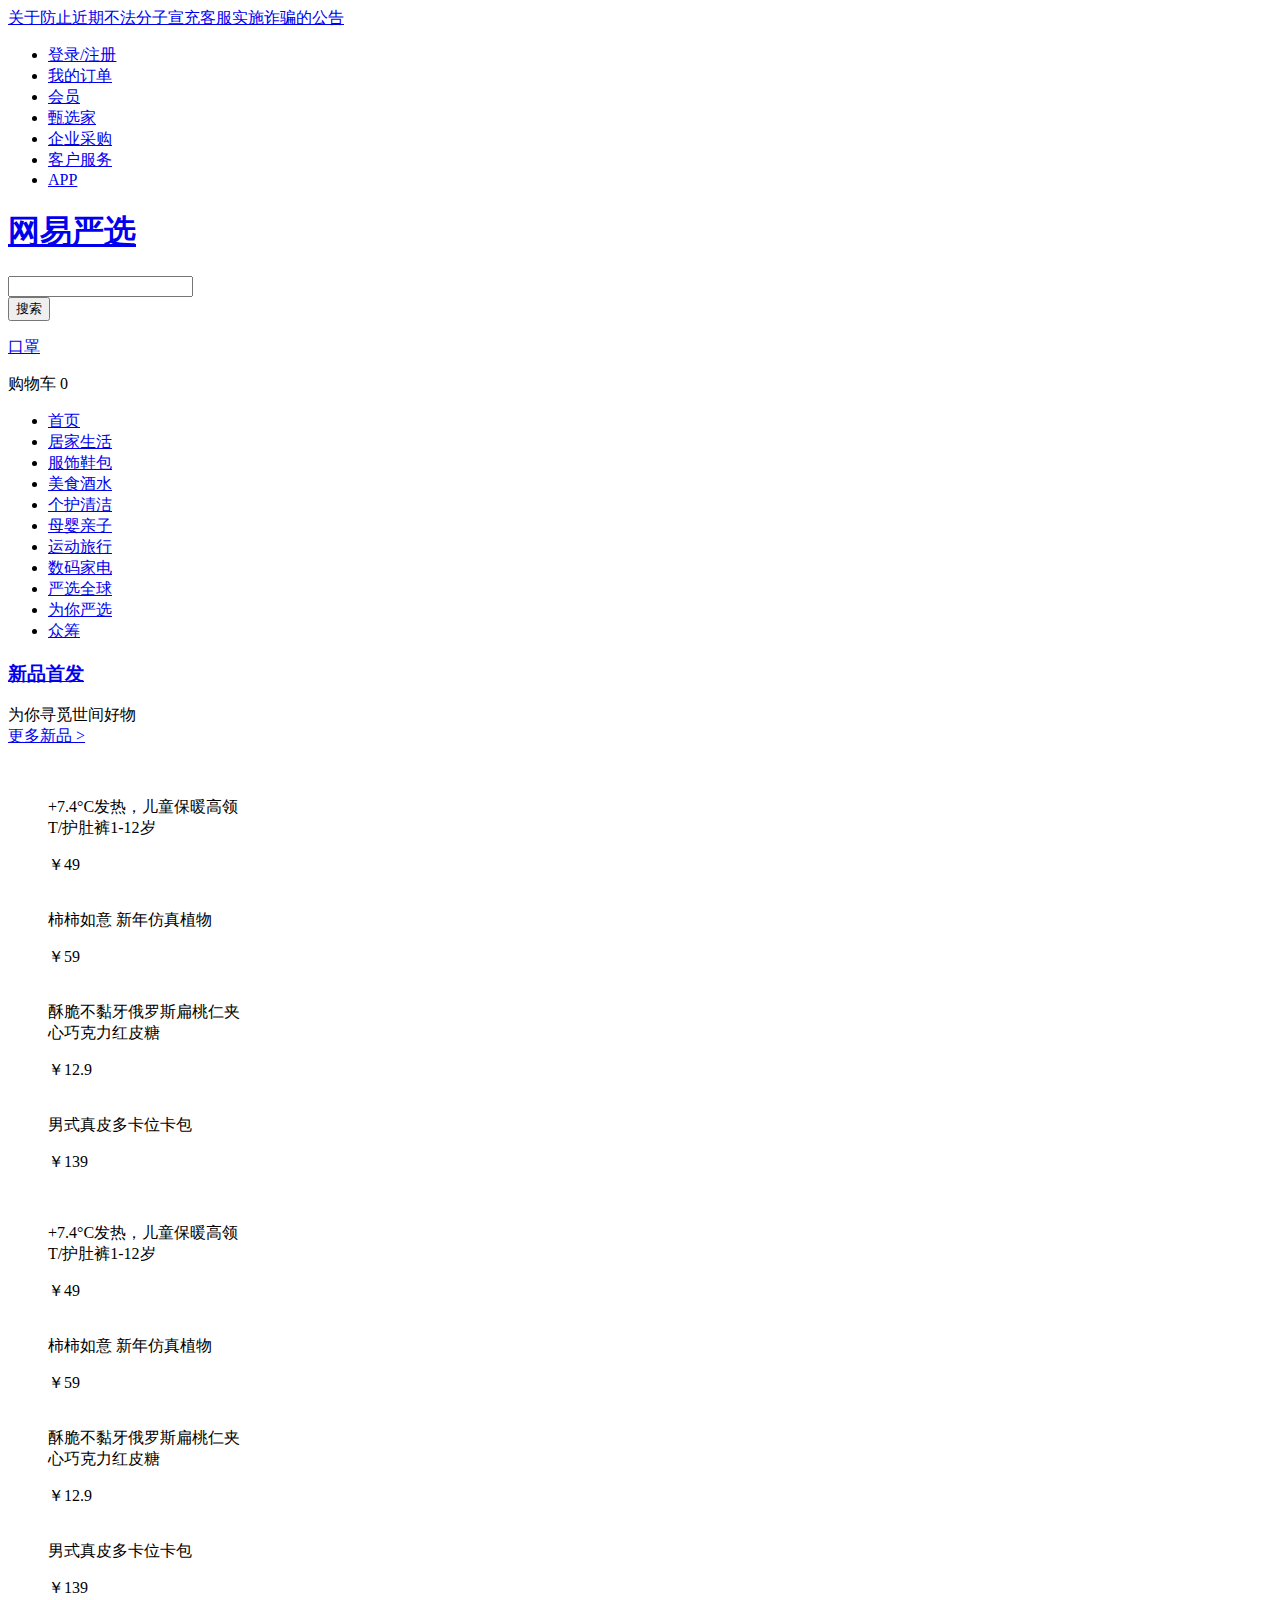
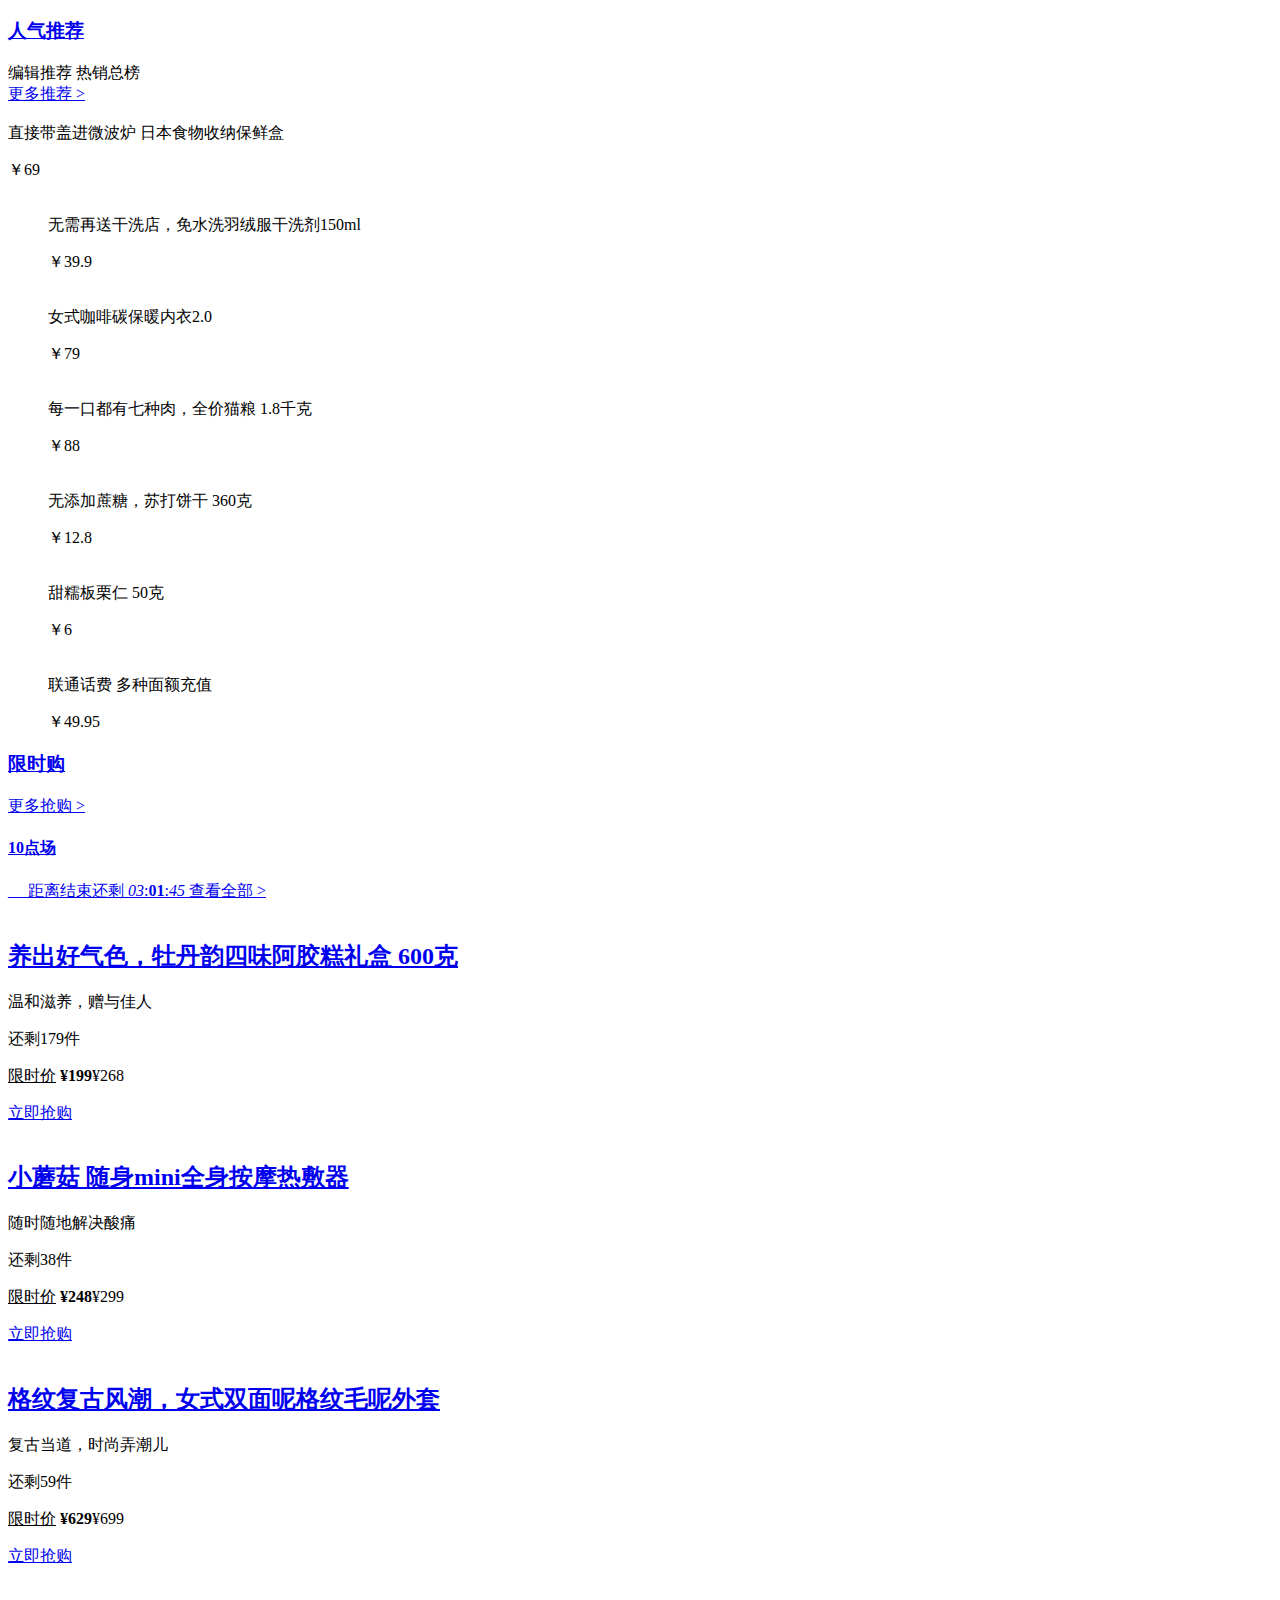
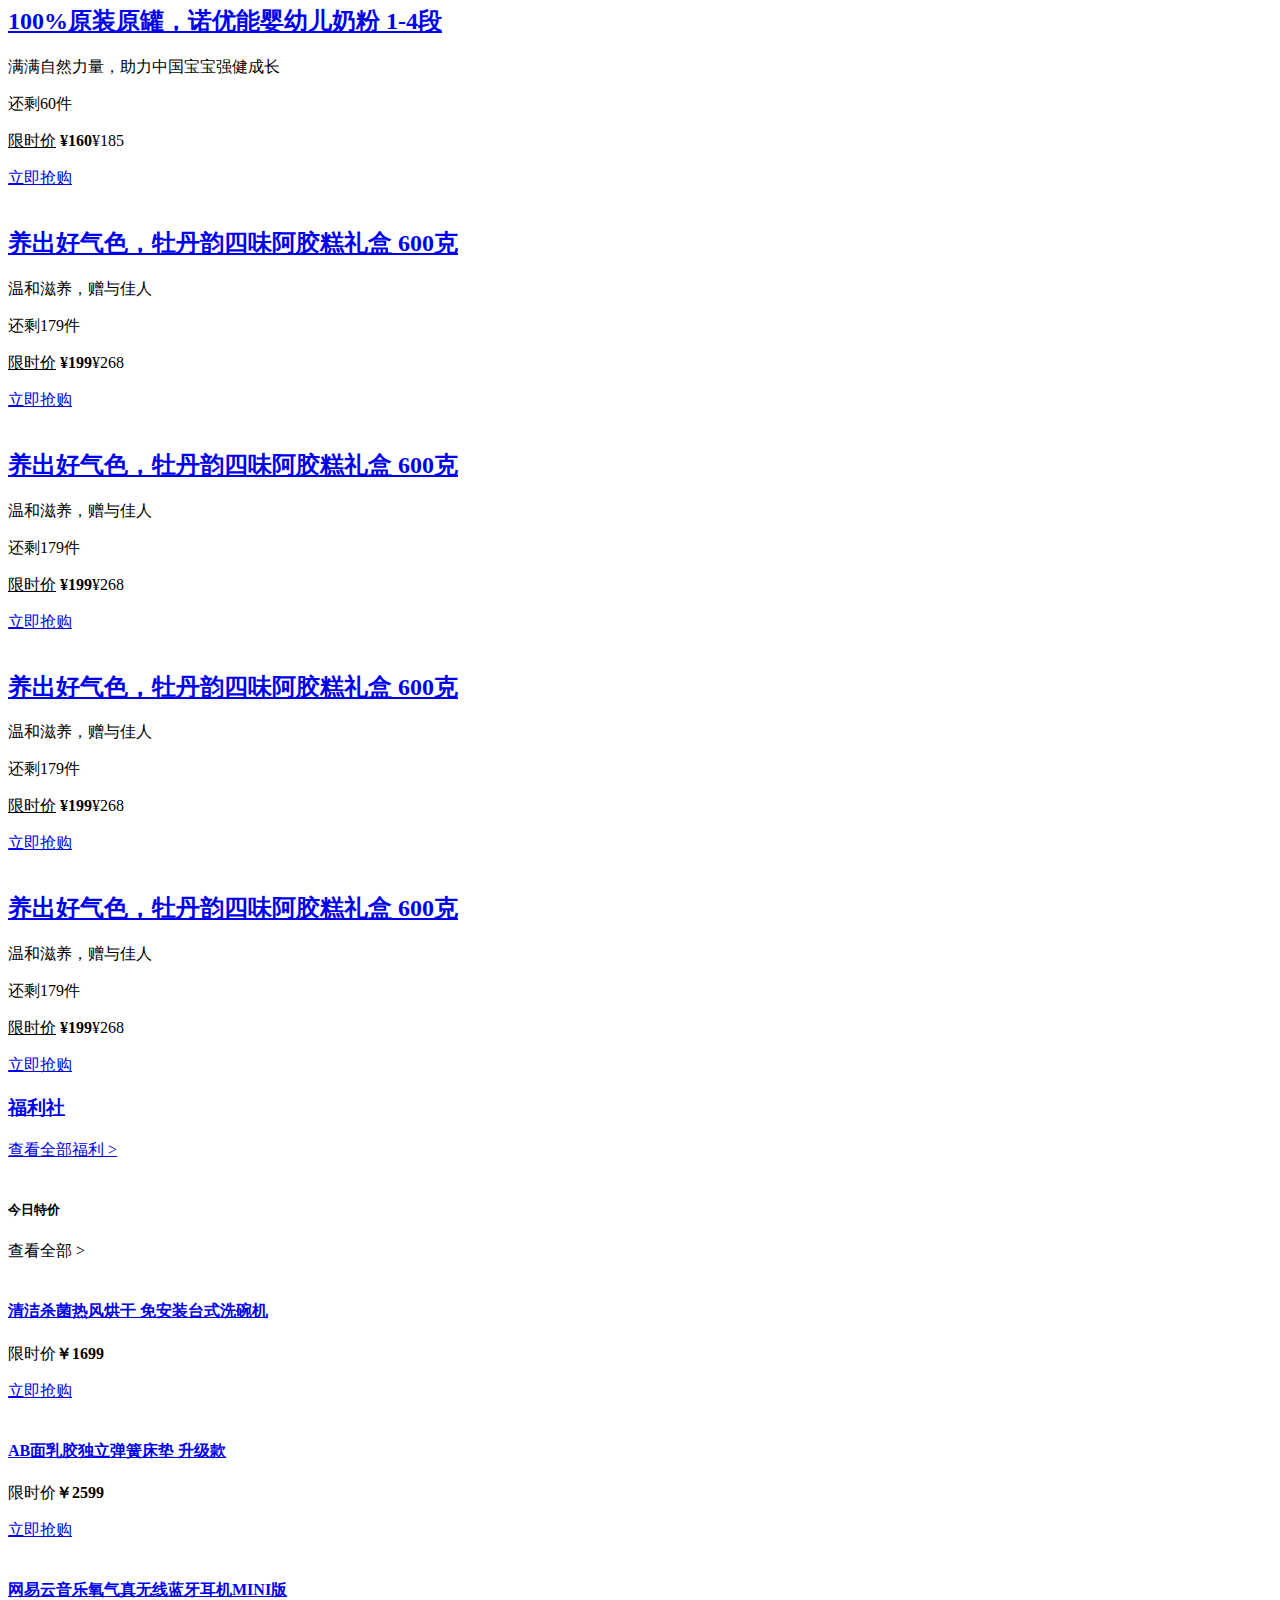
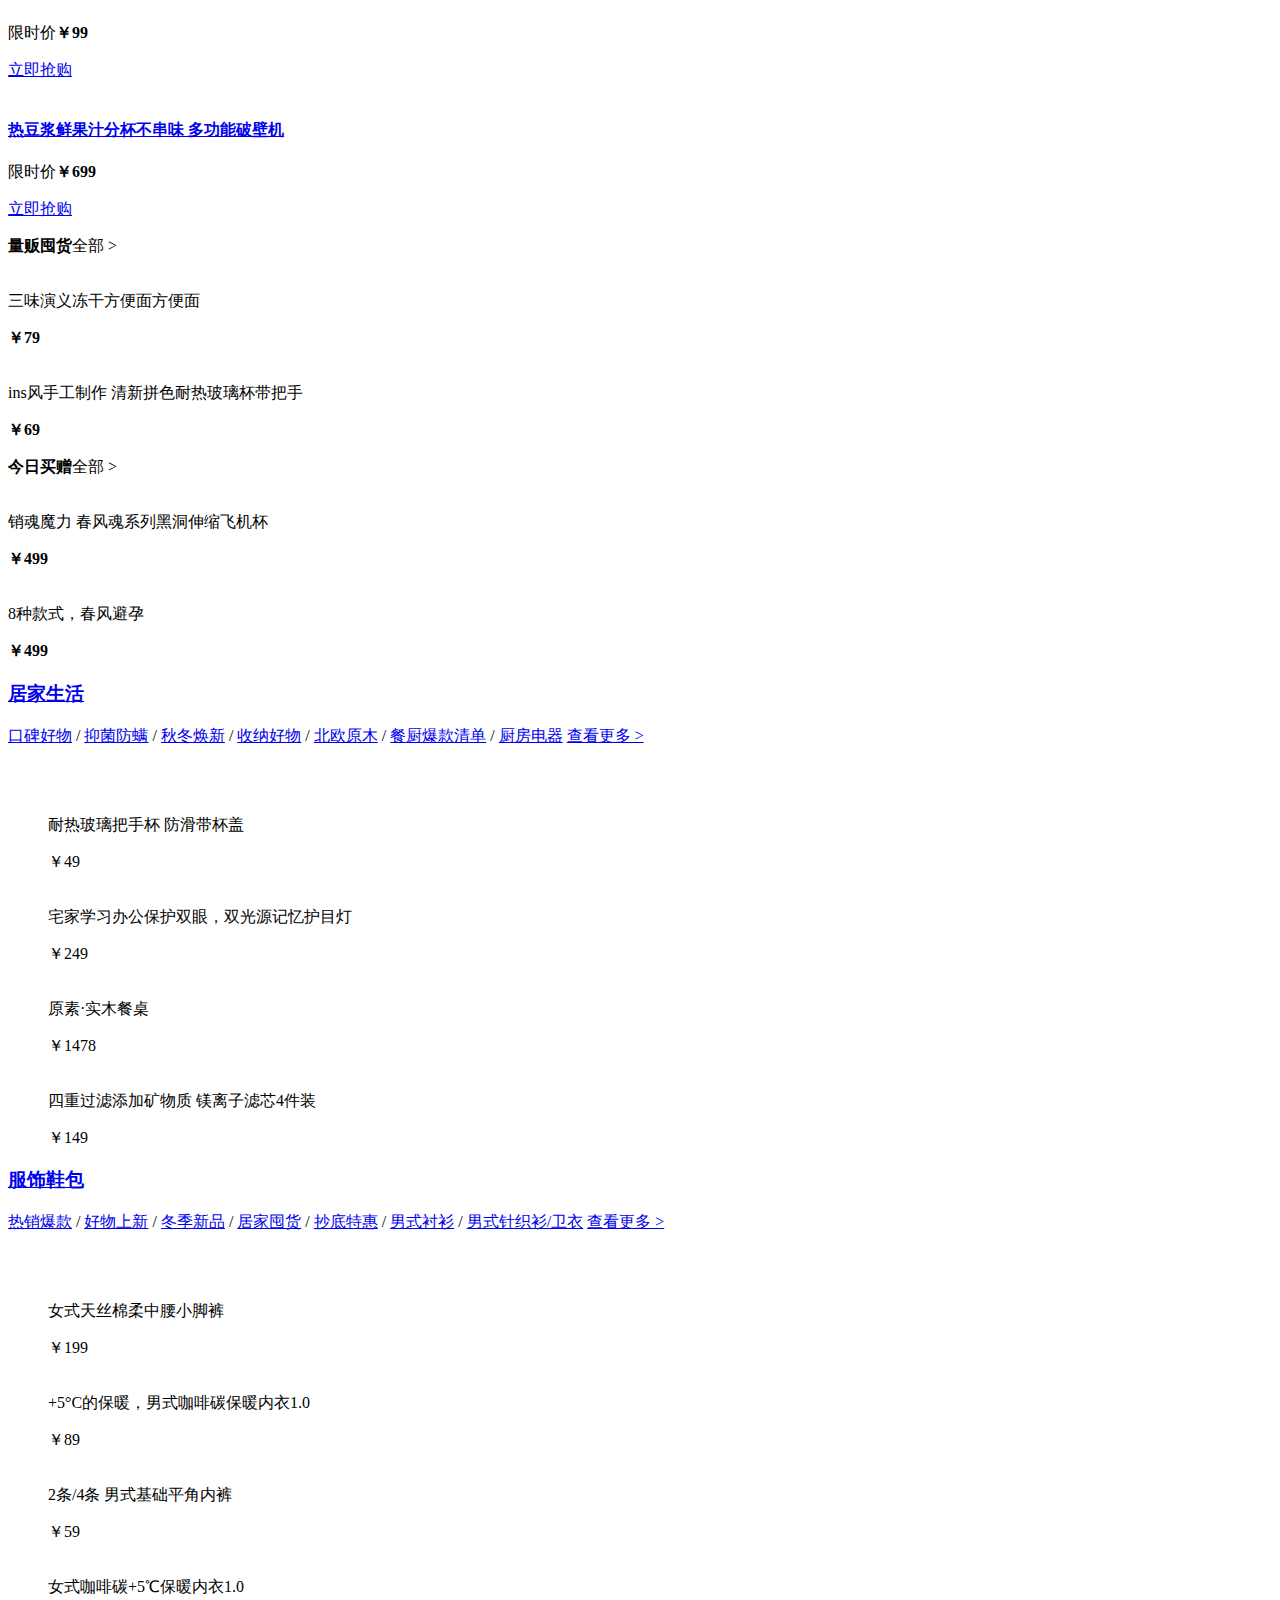
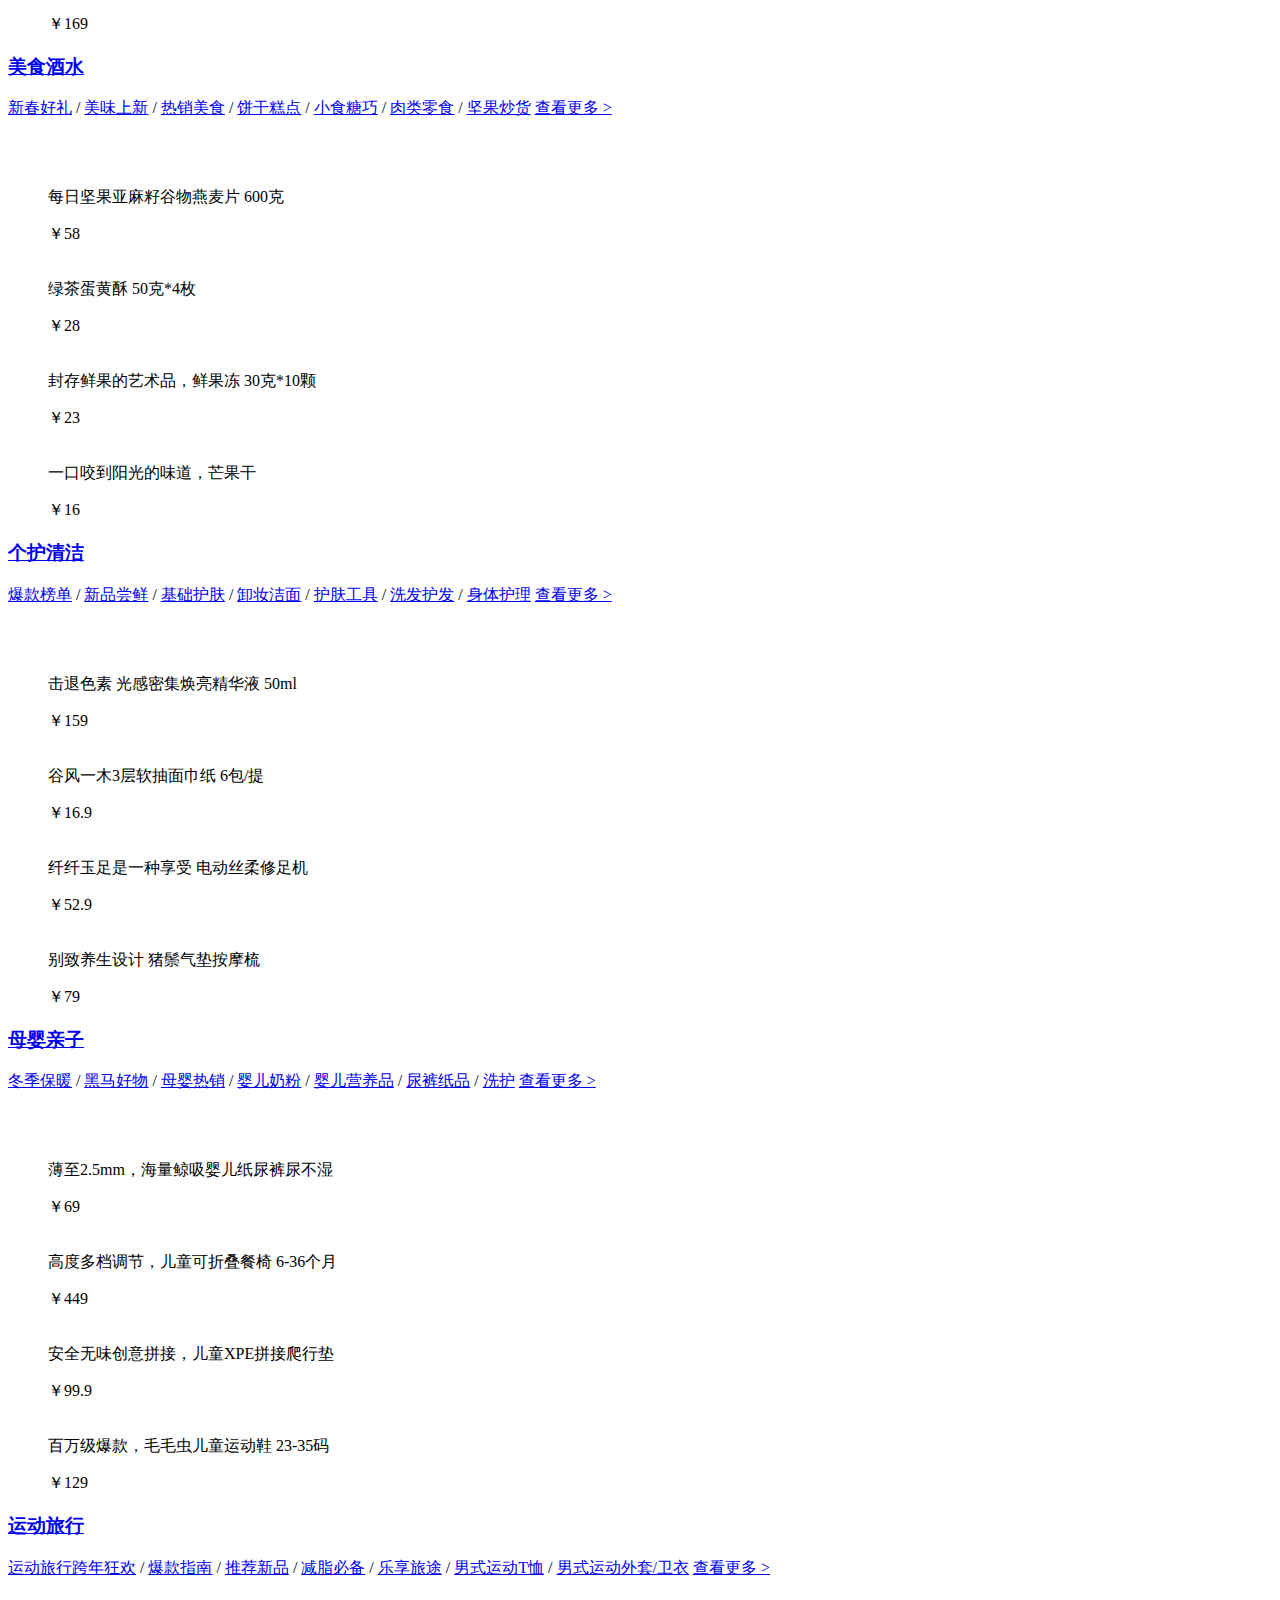
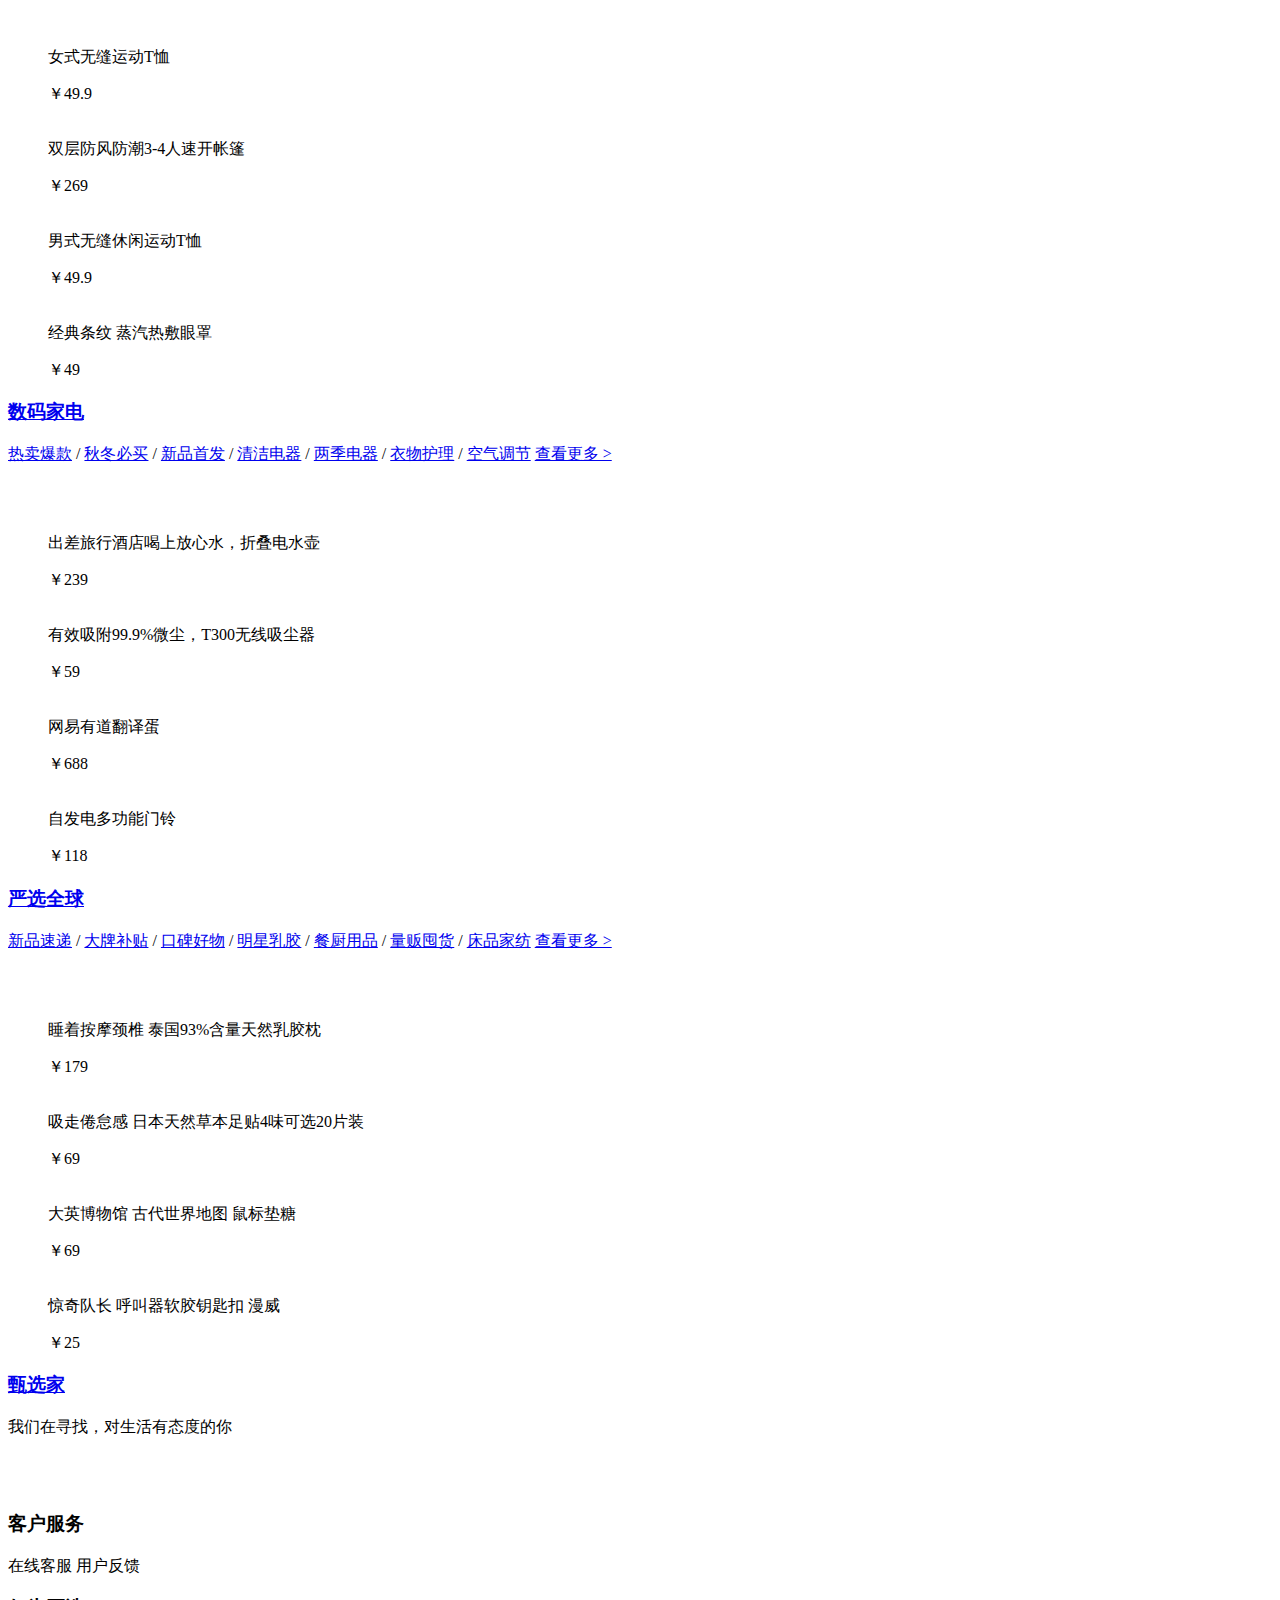
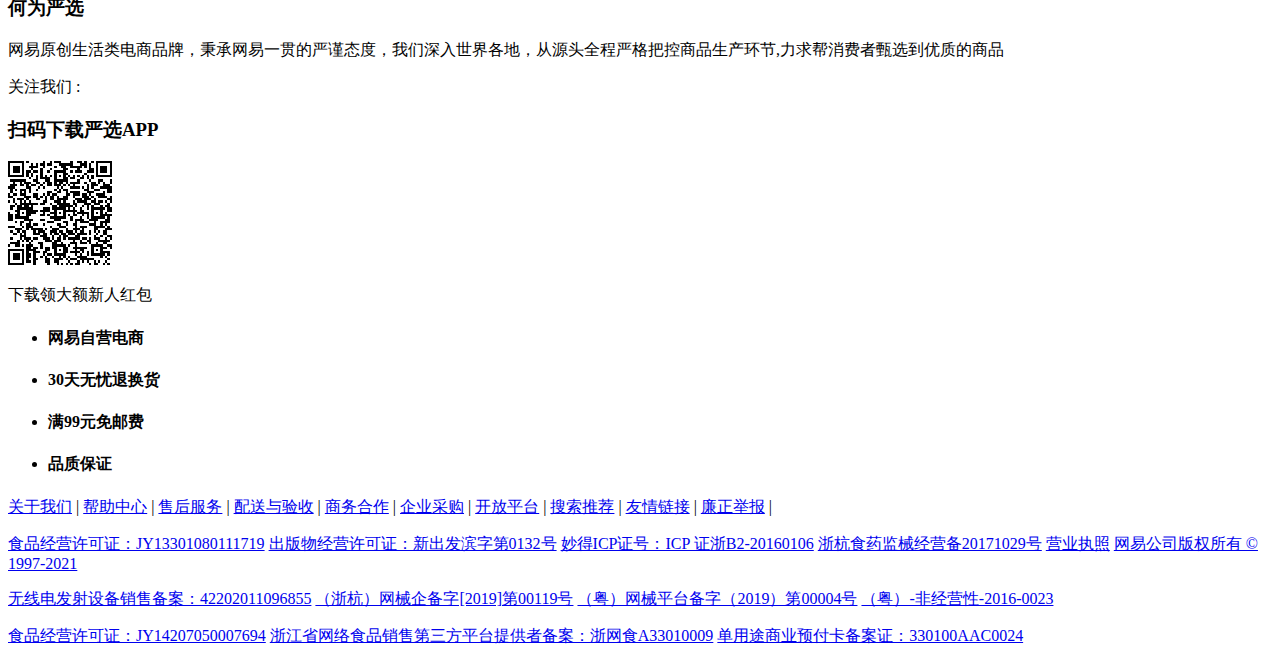
==== pages/index.html @ 5ea6f1d4 "add login.html" ====
<!DOCTYPE html>
<html lang="en">

<head>
    <meta charset="UTF-8">
    <meta name="viewport" content="width=device-width, initial-scale=1.0">
    <meta http-equiv="X-UA-Compatible" content="ie=edge">
    <title>网易严选</title>
    <link rel="stylesheet" href="./css/reset.css">
    <link rel="stylesheet" href="./css/common.css">
    <link rel="stylesheet" href="./css/index.css">

</head>

<body>
    <!-- 网页头部 -->
    <div id="header">
        <!-- 顶部 -->
        <div class="top">
            <div class="topC container clearfix">
                <div>
                    <span></span>
                    <a href="#">关于防止近期不法分子宣充客服实施诈骗的公告</a>
                </div>
                <div>
                    <ul class="clearfix">
                        <li><a href="#">登录/注册</a></li>
                        <li><a href="#">我的订单</a></li>
                        <li><a href="#">会员</a></li>
                        <li><a href="#">甄选家</a></li>
                        <li><a href="#">企业采购</a></li>
                        <li><a href="#">客户服务</a></li>
                        <li class="nobg"><a href="#"><i></i>APP</a></li>
                    </ul>
                </div>
            </div>
        </div>

        <div class="container">
            <!-- 头部 -->
            <div class="head">
                <div class="logo">
                    <h1><a href="#">网易严选</a></h1>
                </div>
                <div class="search">
                    <div>
                        <i></i>
                        <input type="text" id="txt">
                    </div>
                    <div>
                        <input type="button" value="搜索" id="btn">
                    </div>
                    <p><a href="#">口罩</a></p>
                </div>
                <div class="cart">
                    <i></i>
                    <span>购物车</span>
                    <span>0</span>
                </div>
            </div>
            <!-- 导航栏 -->
            <div class="nav">
                <ul class="clearfix container">
                    <li><a href="#">首页</a></li>
                    <li><a href="#">居家生活</a></li>
                    <li><a href="#">服饰鞋包</a></li>
                    <li><a href="#">美食酒水</a></li>
                    <li><a href="#">个护清洁</a></li>
                    <li><a href="#">母婴亲子</a></li>
                    <li><a href="#">运动旅行</a></li>
                    <li><a href="#">数码家电</a></li>
                    <li class="libd"><a href="#">严选全球</a></li>
                    <li><a href="#">为你严选</a></li>
                    <li><a href="#">众筹</a></li>
                </ul>
            </div>
        </div>
    </div>
    <!-- banner图 -->
    <div id="banner">
        <div class="container">
            <a href="#"></a>
        </div>
    </div>
    <!-- 主体内容 -->
    <div id="main">
        <!-- 内容1 -->
        <div class="content1">
            <div class="container">
                <div class="c1">
                    <div>
                        <div class="clearfix">
                            <a href="#">
                                <h3>新品首发</h3>
                            </a>
                            <span>为你寻觅世间好物</span>
                        </div>
                        <div>
                            <a href="#">更多新品 ></a>
                        </div>
                    </div>
                    <div>
                        <ul class="clearfix">
                            <div class="box">
                                <div>
                                    <img src="https://yanxuan-item.nosdn.127.net/6ba7acb73a3a50de5926b2a817f93c9f.png" alt="">
                                    <img src="https://yanxuan-item.nosdn.127.net/88d41c64b9608a850f89cf1f4e99f0ae.jpg" alt="">
                                </div>
                                <div>
                                    <p>+7.4°C发热，儿童保暖高领<br>T/护肚裤1-12岁</p>
                                    <span>￥49</span>
                                </div>
                            </div>
                            <div class="box">
                                <div>
                                    <img src="https://yanxuan-item.nosdn.127.net/2bc493b52182abfb073496df4456245c.png" alt="">
                                    <img src="https://yanxuan-item.nosdn.127.net/9278a37b1bacd4a47644117a5f7dab28.jpg" alt="">
                                </div>
                                <div>
                                    <p>柿柿如意 新年仿真植物</p>
                                    <span>￥59</span>
                                </div>
                            </div>
                            <div class="box">
                                <div>
                                    <img src="https://yanxuan-item.nosdn.127.net/9158e7c2ca970d6382bd4356d486055c.png" alt="">
                                    <img src="https://yanxuan-item.nosdn.127.net/e344a53af1173bfade55597affa3497b.png" alt="">
                                </div>
                                <div>
                                    <p>酥脆不黏牙俄罗斯扁桃仁夹<br>心巧克力红皮糖</p>
                                    <span>￥12.9</span>
                                </div>
                            </div>
                            <div class="box">
                                <div>
                                    <img src="https://yanxuan-item.nosdn.127.net/59f11f1d097b2327e3d3c56a56b98e0c.png" alt="">
                                    <img src="https://yanxuan-item.nosdn.127.net/02b22975d975b5607f6d7b679d446340.jpg" alt="">
                                </div>
                                <div>
                                    <p>男式真皮多卡位卡包</p>
                                    <span>￥139</span>
                                </div>
                            </div>
                        </ul>
                        <ul class="clearfix">
                            <div class="box">
                                <div>
                                    <img src="https://yanxuan-item.nosdn.127.net/6ba7acb73a3a50de5926b2a817f93c9f.png" alt="">
                                    <img src="https://yanxuan-item.nosdn.127.net/88d41c64b9608a850f89cf1f4e99f0ae.jpg" alt="">
                                </div>
                                <div>
                                    <p>+7.4°C发热，儿童保暖高领<br>T/护肚裤1-12岁</p>
                                    <span>￥49</span>
                                </div>
                            </div>
                            <div class="box">
                                <div>
                                    <img src="https://yanxuan-item.nosdn.127.net/2bc493b52182abfb073496df4456245c.png" alt="">
                                    <img src="https://yanxuan-item.nosdn.127.net/9278a37b1bacd4a47644117a5f7dab28.jpg" alt="">
                                </div>
                                <div>
                                    <p>柿柿如意 新年仿真植物</p>
                                    <span>￥59</span>
                                </div>
                            </div>
                            <div class="box">
                                <div>
                                    <img src="https://yanxuan-item.nosdn.127.net/9158e7c2ca970d6382bd4356d486055c.png" alt="">
                                    <img src="https://yanxuan-item.nosdn.127.net/e344a53af1173bfade55597affa3497b.png" alt="">
                                </div>
                                <div>
                                    <p>酥脆不黏牙俄罗斯扁桃仁夹<br>心巧克力红皮糖</p>
                                    <span>￥12.9</span>
                                </div>
                            </div>
                            <div class="box">
                                <div>
                                    <img src="https://yanxuan-item.nosdn.127.net/59f11f1d097b2327e3d3c56a56b98e0c.png" alt="">
                                    <img src="https://yanxuan-item.nosdn.127.net/02b22975d975b5607f6d7b679d446340.jpg" alt="">
                                </div>
                                <div>
                                    <p>男式真皮多卡位卡包</p>
                                    <span>￥139</span>
                                </div>
                            </div>
                        </ul>
                    </div>
                </div>
            </div>
        </div>
        <!-- 内容2 -->
        <div class="content2">
            <div class="container">
                <div class="c2">
                    <div>
                        <div class="clearfix">
                            <a href="#">
                                <h3>人气推荐</h3>
                            </a>
                            <span>编辑推荐</span>
                            <span>热销总榜</span>
                        </div>
                        <div>
                            <a href="#">更多推荐 ></a>
                        </div>
                    </div>
                    <div class="clearfix">
                        <div class="big">
                            <div>
                                <div>
                                    <img src="https://yanxuan-item.nosdn.127.net/8a0ad5f69089ac2cf9e24c482cb2d887.png" alt="">
                                </div>
                            </div>
                            <div>
                                <a>直接带盖进微波炉 日本食物收纳保鲜盒</a>
                                <p>￥69</p>
                            </div>
                        </div>
                        <dl>
                            <div>
                                <dt>
                                    <img src="https://yanxuan-item.nosdn.127.net/ed364038c91e0dd6cdd2178a4324f223.png" alt="">
                                </dt>
                                <dd>
                                    <a>
                                        无需再送干洗店，免水洗羽绒服干洗剂150ml</a>
                                    <p>￥39.9</p>
                                </dd>
                            </div>
                            <div>
                                <dt>
                                    <img src="https://yanxuan-item.nosdn.127.net/50987f5b3a71dcd93372557250cbba06.png" alt="">
                                </dt>
                                <dd>
                                    <a>女式咖啡碳保暖内衣2.0
                                    </a>
                                    <p>￥79</p>
                                </dd>
                            </div>
                            <div>
                                <dt>
                                <img src="https://yanxuan-item.nosdn.127.net/feefe540760f3f43cc3d1a7e65f846d9.png" alt="">
                            </dt>
                                <dd>
                                    <a>每一口都有七种肉，全价猫粮 1.8千克</a>
                                    <p>￥88</p>
                                </dd>
                            </div>
                            <div>
                                <dt>
                                    <img src="https://yanxuan-item.nosdn.127.net/0736325df88942d67a31b5bd5bb2a502.png" alt="">
                                </dt>
                                <dd>
                                    <a>无添加蔗糖，苏打饼干 360克</a>
                                    <p>￥12.8</p>
                                </dd>
                            </div>
                            <div>
                                <dt>
                                    <img src="https://yanxuan-item.nosdn.127.net/501c59d223594bd32599ad4d16364a2f.png" alt="">
                                </dt>
                                <dd>
                                    <a>甜糯板栗仁 50克</a>
                                    <p>￥6</p>
                                </dd>
                            </div>
                            <div>
                                <dt>
                                <img src="https://yanxuan-item.nosdn.127.net/e04b5eb41b0db471f6991e26752bbcf4.png" alt="">
                            </dt>
                                <dd>
                                    <a>联通话费 多种面额充值</a>
                                    <p>￥49.95</p>
                                </dd>
                            </div>

                        </dl>
                    </div>
                </div>
            </div>
        </div>
        <!-- 内容3 -->
        <div class="content3">
            <div class="container">
                <div class="c3">
                    <div class="clearfix">
                        <div>
                            <a href="#">
                                <h3>限时购</h3>
                            </a>
                        </div>
                        <div><a href="#">更多抢购 ></a></div>
                    </div>
                    <div class="clearfix">
                        <div>
                            <a href="#">
                                <h4>10点场</h4>
                                <span>__</span>
                                <span>距离结束还剩</span>
                                <span><i class="hours">03</i>:<b class="minutes">01</b>:<em class="second">45</em></span>
                                <span>查看全部 ></span>
                            </a>
                        </div>
                        <div class="clearfix">
                            <div>
                                <div><img src="https://yanxuan-item.nosdn.127.net/994cdbe0418043aacf39db78fe826147.png" alt=""></div>
                                <div>
                                    <h2>
                                        <a href="#">养出好气色，牡丹韵四味阿胶糕礼盒 600克</a>
                                    </h2>
                                    <p>温和滋养，赠与佳人</p>
                                    <div><i></i><b></b><span>还剩179件</span></div>
                                    <p><u>限时价</u><strong> ¥199</strong><span>¥268</span></p>
                                    <a href="#">立即抢购</a>
                                </div>
                            </div>
                            <div>
                                <div><img src="https://yanxuan-item.nosdn.127.net/3e64fdea21f6b4b8d94c71ba95cf4698.png" alt=""></div>
                                <div>
                                    <h2>
                                        <a href="#">小蘑菇 随身mini全身按摩热敷器</a>
                                    </h2>
                                    <p>随时随地解决酸痛</p>
                                    <div><i></i><b></b><span>还剩38件</span></div>
                                    <p><u>限时价</u><strong> ¥248</strong><span>¥299</span></p>
                                    <a href="#">立即抢购</a>
                                </div>
                            </div>
                            <div>
                                <div><img src="https://yanxuan-item.nosdn.127.net/ec6edb571eb958ab7ffc073c37c92335.png" alt=""></div>
                                <div>
                                    <h2>
                                        <a href="#">格纹复古风潮，女式双面呢格纹毛呢外套</a>
                                    </h2>
                                    <p>复古当道，时尚弄潮儿</p>
                                    <div><i></i><b></b><span>还剩59件</span></div>
                                    <p><u>限时价</u><strong> ¥629</strong><span>¥699</span></p>
                                    <a href="#">立即抢购</a>
                                </div>
                            </div>
                            <div>
                                <div><img src="https://yanxuan-item.nosdn.127.net/90a9def989e9f514426bbc973572afe1.png" alt=""></div>
                                <div>
                                    <h2>
                                        <a href="#">100%原装原罐，诺优能婴幼儿奶粉 1-4段</a>
                                    </h2>
                                    <p>满满自然力量，助力中国宝宝强健成长</p>
                                    <div><i></i><b></b><span>还剩60件</span></div>
                                    <p><u>限时价</u><strong> ¥160</strong><span>¥185</span></p>
                                    <a href="#">立即抢购</a>
                                </div>
                            </div>
                            <div>
                                <div><img src="https://yanxuan-item.nosdn.127.net/994cdbe0418043aacf39db78fe826147.png" alt=""></div>
                                <div>
                                    <h2>
                                        <a href="#">养出好气色，牡丹韵四味阿胶糕礼盒 600克</a>
                                    </h2>
                                    <p>温和滋养，赠与佳人</p>
                                    <div><i></i><b></b><span>还剩179件</span></div>
                                    <p><u>限时价</u><strong> ¥199</strong><span>¥268</span></p>
                                    <a href="#">立即抢购</a>
                                </div>
                            </div>
                            <div>
                                <div><img src="https://yanxuan-item.nosdn.127.net/994cdbe0418043aacf39db78fe826147.png" alt=""></div>
                                <div>
                                    <h2>
                                        <a href="#">养出好气色，牡丹韵四味阿胶糕礼盒 600克</a>
                                    </h2>
                                    <p>温和滋养，赠与佳人</p>
                                    <div><i></i><b></b><span>还剩179件</span></div>
                                    <p><u>限时价</u><strong> ¥199</strong><span>¥268</span></p>
                                    <a href="#">立即抢购</a>
                                </div>
                            </div>
                            <div>
                                <div><img src="https://yanxuan-item.nosdn.127.net/994cdbe0418043aacf39db78fe826147.png" alt=""></div>
                                <div>
                                    <h2>
                                        <a href="#">养出好气色，牡丹韵四味阿胶糕礼盒 600克</a>
                                    </h2>
                                    <p>温和滋养，赠与佳人</p>
                                    <div><i></i><b></b><span>还剩179件</span></div>
                                    <p><u>限时价</u><strong> ¥199</strong><span>¥268</span></p>
                                    <a href="#">立即抢购</a>
                                </div>
                            </div>
                            <div>
                                <div><img src="https://yanxuan-item.nosdn.127.net/994cdbe0418043aacf39db78fe826147.png" alt=""></div>
                                <div>
                                    <h2>
                                        <a href="#">养出好气色，牡丹韵四味阿胶糕礼盒 600克</a>
                                    </h2>
                                    <p>温和滋养，赠与佳人</p>
                                    <div><i></i><b></b><span>还剩179件</span></div>
                                    <p><u>限时价</u><strong> ¥199</strong><span>¥268</span></p>
                                    <a href="#">立即抢购</a>
                                </div>
                            </div>
                        </div>
                    </div>
                </div>
            </div>

        </div>
        <!-- 内容4 -->
        <div class="content4">
            <div class="c4 container">
                <div class="clearfix">
                    <div>
                        <a href="#">
                            <h3>福利社</h3>
                        </a>
                    </div>
                    <div><a href="#">查看全部福利 ></a></div>
                </div>
                <div class="clearfix">
                    <div>
                        <img src="https://yanxuan.nosdn.127.net/4d2ea84d9b30fe4d4a0cdac7fdd2dddc.jpg" alt="">
                    </div>
                    <div class="clearfix">
                        <div>
                            <div>
                                <h5>今日特价</h5><a>查看全部 ></a>
                            </div>
                            <div class="clearfix">
                                <div class="clearfix">
                                    <div><img src="https://yanxuan-item.nosdn.127.net/d0dddff0a5b967678631be512f765935.png" alt=""></div>
                                    <div>
                                        <h4><a href="#">清洁杀菌热风烘干 免安装台式洗碗机</a></h4>
                                        <p><span>限时价</span><strong>￥1699</strong></p>
                                        <a href="#">立即抢购</a>
                                    </div>
                                </div>
                                <div class="clearfix">
                                    <div><img src="https://yanxuan-item.nosdn.127.net/84454f5de65796c78a5ef9f3d6b7d843.png" alt=""></div>
                                    <div>
                                        <h4><a href="#">AB面乳胶独立弹簧床垫 升级款</a></h4>
                                        <p><span>限时价</span><strong>￥2599</strong></p>
                                        <a href="#">立即抢购</a>
                                    </div>
                                </div>
                                <div class="clearfix">
                                    <div><img src="https://yanxuan-item.nosdn.127.net/0556af0833a45efc17691f5f8dcca1b2.png" alt=""></div>
                                    <div>
                                        <h4><a href="#">网易云音乐氧气真无线蓝牙耳机MINI版</a></h4>
                                        <p><span>限时价</span><strong>￥99</strong></p>
                                        <a href="#">立即抢购</a>
                                    </div>
                                </div>
                                <div class="clearfix">
                                    <div><img src="https://yanxuan-item.nosdn.127.net/6cdb3da46a4b95b36dea89d6d47d3bd9.png" alt=""></div>
                                    <div>
                                        <h4><a href="#">热豆浆鲜果汁分杯不串味 多功能破壁机</a></h4>
                                        <p><span>限时价</span><strong>￥699</strong></p>
                                        <a href="#">立即抢购</a>
                                    </div>
                                </div>
                            </div>
                        </div>

                        <div>
                            <div>
                                <p><strong>量贩囤货</strong><a>全部 ></a></p>
                                <div class="clearfix">
                                    <div><img src="https://yanxuan-item.nosdn.127.net/e22add3a371e8d06202a5c04109cf08b.png" alt=""></div>
                                    <div>
                                        <span>三味演义冻干方便面方便面</span>
                                        <p><strong>￥79</strong><i></i></p>
                                    </div>
                                </div>
                                <div class="clearfix">
                                    <div><img src="https://yanxuan-item.nosdn.127.net/30caf85aacaa0644cad3290ca95f4e23.png" alt=""></div>
                                    <div>
                                        <span>ins风手工制作 清新拼色耐热玻璃杯带把手</span>
                                        <p><strong>￥69</strong><i></i></p>
                                    </div>
                                </div>
                            </div>
                            <div>
                                <p><strong>今日买赠</strong><a>全部 ></a></p>
                                <div class="clearfix">
                                    <div><img src="https://yanxuan-item.nosdn.127.net/5670c74ec20eaa75e9a1b6b02328e03c.png" alt=""></div>
                                    <div>
                                        <span>销魂魔力 春风魂系列黑洞伸缩飞机杯</span>
                                        <p><strong>￥499</strong><i></i></p>
                                    </div>
                                </div>
                                <div class="clearfix">
                                    <div><img src="https://yanxuan-item.nosdn.127.net/ddc7aa7ded44e30032488963197ea81f.png" alt=""></div>
                                    <div>
                                        <span>8种款式，春风避孕</span>
                                        <p><strong>￥499</strong><i></i></p>
                                    </div>
                                </div>
                            </div>

                        </div>

                    </div>
                </div>
            </div>
        </div>
        <!-- 内容5.1 -->
        <div class="content5">
            <div class="c5 container">
                <div class="clearfix">
                    <div>
                        <a href="#">
                            <h3>居家生活</h3>
                        </a>
                    </div>
                    <div>
                        <a href="#">口碑好物</a>
                        <span>/</span>
                        <a href="#">抑菌防螨</a>
                        <span>/</span>
                        <a href="#">秋冬焕新</a>
                        <span>/</span>
                        <a href="#">收纳好物</a>
                        <span>/</span>
                        <a href="#">北欧原木</a>
                        <span>/</span>
                        <a href="#">餐厨爆款清单</a>
                        <span>/</span>
                        <a href="#">厨房电器</a>
                        <span></span>
                        <a href="#">查看更多 ></a>
                    </div>
                </div>
                <div>
                    <a href="#"><img src="https://yanxuan.nosdn.127.net/eae64c91bfd85a42192636af49185401.jpg" alt=""></a>
                </div>
                <div>
                    <ul class="clearfix">
                        <div class="box">
                            <div>
                                <img src="https://yanxuan-item.nosdn.127.net/cd10fc7b137be61c31c93260fa881834.png" alt="">
                                <img src="https://yanxuan-item.nosdn.127.net/a845ea8855b02fa48aaa46cdc87c9619.jpg" alt="">
                            </div>
                            <div>
                                <p>耐热玻璃把手杯 防滑带杯盖</p>
                                <span>￥49</span>
                            </div>
                        </div>
                        <div class="box">
                            <div>
                                <img src="https://yanxuan-item.nosdn.127.net/c5b896a581220eba923081a27f66e9d0.png" alt="">
                                <img src="https://yanxuan-item.nosdn.127.net/c385c646fb3827b753c424b3ebd3ae74.png" alt="">
                            </div>
                            <div>
                                <p>宅家学习办公保护双眼，双光源记忆护目灯</p>
                                <span>￥249</span>
                            </div>
                        </div>
                        <div class="box">
                            <div>
                                <img src="https://yanxuan-item.nosdn.127.net/7da26239154aa858966fe6fc9554872c.png" alt="">
                                <img src="https://yanxuan-item.nosdn.127.net/76a726fafa0ca7139b0f0a03563cba50.png" alt="">
                            </div>
                            <div>
                                <p>原素·实木餐桌</p>
                                <span>￥1478</span>
                            </div>
                        </div>
                        <div class="box">
                            <div>
                                <img src="https://yanxuan-item.nosdn.127.net/4e3ef93af4524050ac4eec438524b550.png" alt="">
                                <img src="https://yanxuan-item.nosdn.127.net/5a98983a0c692a4f67ce7f9ba517ca26.jpg" alt="">
                            </div>
                            <div>
                                <p>四重过滤添加矿物质 镁离子滤芯4件装</p>
                                <span>￥149</span>
                            </div>
                        </div>
                    </ul>
                </div>
            </div>
        </div>
        <!-- 内容5.2 -->
        <div class="content5">
            <div class="c5 container">
                <div class="clearfix">
                    <div>
                        <a href="#">
                            <h3>服饰鞋包</h3>
                        </a>
                    </div>
                    <div>
                        <a href="#">热销爆款</a>
                        <span>/</span>
                        <a href="#">好物上新</a>
                        <span>/</span>
                        <a href="#">冬季新品</a>
                        <span>/</span>
                        <a href="#">居家囤货</a>
                        <span>/</span>
                        <a href="#">抄底特惠</a>
                        <span>/</span>
                        <a href="#">男式衬衫</a>
                        <span>/</span>
                        <a href="#">男式针织衫/卫衣</a>
                        <span></span>
                        <a href="#">查看更多 ></a>
                    </div>
                </div>
                <div>
                    <a href="#"><img src="https://yanxuan.nosdn.127.net/fe694b796a138bdec7c60edf7bad34b7.jpg" alt=""></a>
                </div>
                <div>
                    <ul class="clearfix">
                        <div class="box">
                            <div>
                                <img src="https://yanxuan-item.nosdn.127.net/f75f94a8dd85594a9c0e51701abc89c3.png" alt="">
                                <img src="https://yanxuan-item.nosdn.127.net/e7f1b71194e59b9fde859113588a177d.png" alt="">
                            </div>
                            <div>
                                <p>女式天丝棉柔中腰小脚裤</p>
                                <span>￥199</span>
                            </div>
                        </div>
                        <div class="box">
                            <div>
                                <img src="https://yanxuan-item.nosdn.127.net/17c3596d257753108d1d471b8ea4d385.png" alt="">
                                <img src="https://yanxuan-item.nosdn.127.net/aeb32e4fe9c9dc07481df0b658887513.png" alt="">
                            </div>
                            <div>
                                <p>+5°C的保暖，男式咖啡碳保暖内衣1.0</p>
                                <span>￥89</span>
                            </div>
                        </div>
                        <div class="box">
                            <div>
                                <img src="https://yanxuan-item.nosdn.127.net/fde00441f1d0c60c2a06426144de8495.png" alt="">
                                <img src="https://yanxuan-item.nosdn.127.net/32e34c095ac2bacd12f54d4a70274365.png" alt="">
                            </div>
                            <div>
                                <p>2条/4条 男式基础平角内裤</p>
                                <span>￥59</span>
                            </div>
                        </div>
                        <div class="box">
                            <div>
                                <img src="https://yanxuan-item.nosdn.127.net/e9de2a3b586c3cbed7fd621d7810d2f4.png" alt="">
                                <img src="https://yanxuan-item.nosdn.127.net/62f2f9cad511f93d0230f59d64d51229.png" alt="">
                            </div>
                            <div>
                                <p>女式咖啡碳+5℃保暖内衣1.0</p>
                                <span>￥169</span>
                            </div>
                        </div>
                    </ul>
                </div>
            </div>
        </div>
        <!-- 内容5.3 -->
        <div class="content5">
            <div class="c5 container">
                <div class="clearfix">
                    <div>
                        <a href="#">
                            <h3>美食酒水</h3>
                        </a>
                    </div>
                    <div>
                        <a href="#">新春好礼</a>
                        <span>/</span>
                        <a href="#">美味上新</a>
                        <span>/</span>
                        <a href="#">热销美食</a>
                        <span>/</span>
                        <a href="#">饼干糕点</a>
                        <span>/</span>
                        <a href="#">小食糖巧</a>
                        <span>/</span>
                        <a href="#">肉类零食</a>
                        <span>/</span>
                        <a href="#">坚果炒货</a>
                        <span></span>
                        <a href="#">查看更多 ></a>
                    </div>
                </div>
                <div>
                    <a href="#"><img src="https://yanxuan.nosdn.127.net/8ba37630d89ab86fa5db90ff6abe92a4.jpg" alt=""></a>
                </div>
                <div>
                    <ul class="clearfix">
                        <div class="box">
                            <div>
                                <img src="https://yanxuan-item.nosdn.127.net/01b2a37d5385311e4dc5bed25775a4ca.png" alt="">
                                <img src="https://yanxuan-item.nosdn.127.net/d53fba457b516c880ef36616fbc97738.jpg" alt="">
                            </div>
                            <div>
                                <p>每日坚果亚麻籽谷物燕麦片 600克</p>
                                <span>￥58</span>
                            </div>
                        </div>
                        <div class="box">
                            <div>
                                <img src="https://yanxuan-item.nosdn.127.net/c33ee95d358956a927708d16d67d727e.png" alt="">
                                <img src="https://yanxuan-item.nosdn.127.net/9ec20c8731838c2ec6dfa55fe66910c3.jpg" alt="">
                            </div>
                            <div>
                                <p>绿茶蛋黄酥 50克*4枚</p>
                                <span>￥28</span>
                            </div>
                        </div>
                        <div class="box">
                            <div>
                                <img src="https://yanxuan-item.nosdn.127.net/38779b7e649b2e02f2a689bff17cbc42.png" alt="">
                                <img src="https://yanxuan-item.nosdn.127.net/895e2049cf548284092e2f6fa7e9c3c7.jpg" alt="">
                            </div>
                            <div>
                                <p>封存鲜果的艺术品，鲜果冻 30克*10颗</p>
                                <span>￥23</span>
                            </div>
                        </div>
                        <div class="box">
                            <div>
                                <img src="https://yanxuan-item.nosdn.127.net/6c4273b3a02e49e0e775d8d99a832d35.png" alt="">
                                <img src="https://yanxuan-item.nosdn.127.net/de5314a7eb797caac771c36d08ce6730.jpg" alt="">
                            </div>
                            <div>
                                <p>一口咬到阳光的味道，芒果干</p>
                                <span>￥16</span>
                            </div>
                        </div>
                    </ul>
                </div>
            </div>
        </div>
        <!-- 内容5.4 -->
        <div class="content5">
            <div class="c5 container">
                <div class="clearfix">
                    <div>
                        <a href="#">
                            <h3>个护清洁</h3>
                        </a>
                    </div>
                    <div>
                        <a href="#">爆款榜单</a>
                        <span>/</span>
                        <a href="#">新品尝鲜</a>
                        <span>/</span>
                        <a href="#">基础护肤</a>
                        <span>/</span>
                        <a href="#">卸妆洁面</a>
                        <span>/</span>
                        <a href="#">护肤工具</a>
                        <span>/</span>
                        <a href="#">洗发护发</a>
                        <span>/</span>
                        <a href="#">身体护理</a>
                        <span></span>
                        <a href="#">查看更多 ></a>
                    </div>
                </div>
                <div>
                    <a href="#"><img src="https://yanxuan.nosdn.127.net/dffb3d6a7d35c16bdb65d1a5bb4e8b9a.jpg" alt=""></a>
                </div>
                <div>
                    <ul class="clearfix">
                        <div class="box">
                            <div>
                                <img src="https://yanxuan-item.nosdn.127.net/3c201fe2257a7b3b8951e66bf3b1430f.png" alt="">
                                <img src="https://yanxuan-item.nosdn.127.net/e8c2bf65ad54d459b80d65465b7b3889.jpg" alt="">
                            </div>
                            <div>
                                <p>击退色素 光感密集焕亮精华液 50ml</p>
                                <span>￥159</span>
                            </div>
                        </div>
                        <div class="box">
                            <div>
                                <img src="https://yanxuan-item.nosdn.127.net/431a09a43914483f4d70aeda8ecb8a59.png" alt="">
                                <img src="https://yanxuan-item.nosdn.127.net/84bf6c4e94bbfb48e456f44966932d68.jpg" alt="">
                            </div>
                            <div>
                                <p>谷风一木3层软抽面巾纸 6包/提</p>
                                <span>￥16.9</span>
                            </div>
                        </div>
                        <div class="box">
                            <div>
                                <img src="https://yanxuan-item.nosdn.127.net/843004cd0f6a921c12f0dd7cb9155366.png" alt="">
                                <img src="https://yanxuan-item.nosdn.127.net/1748e5b29992efa02ad8ea4c685941da.png" alt="">
                            </div>
                            <div>
                                <p>纤纤玉足是一种享受 电动丝柔修足机</p>
                                <span>￥52.9</span>
                            </div>
                        </div>
                        <div class="box">
                            <div>
                                <img src="https://yanxuan-item.nosdn.127.net/bbdbfc9d084e0188af383ff9255a4cc1.png" alt="">
                                <img src="https://yanxuan-item.nosdn.127.net/f3af9b6eaf15e6e3be1f14e14da90930.jpg" alt="">
                            </div>
                            <div>
                                <p>别致养生设计 猪鬃气垫按摩梳</p>
                                <span>￥79</span>
                            </div>
                        </div>
                    </ul>
                </div>
            </div>
        </div>
        <!-- 内容5.5 -->
        <div class="content5">
            <div class="c5 container">
                <div class="clearfix">
                    <div>
                        <a href="#">
                            <h3>母婴亲子</h3>
                        </a>
                    </div>
                    <div>
                        <a href="#">冬季保暖</a>
                        <span>/</span>
                        <a href="#">黑马好物</a>
                        <span>/</span>
                        <a href="#">母婴热销</a>
                        <span>/</span>
                        <a href="#">婴儿奶粉</a>
                        <span>/</span>
                        <a href="#">婴儿营养品</a>
                        <span>/</span>
                        <a href="#">尿裤纸品</a>
                        <span>/</span>
                        <a href="#">洗护</a>
                        <span></span>
                        <a href="#">查看更多 ></a>
                    </div>
                </div>
                <div>
                    <a href="#"><img src="https://yanxuan.nosdn.127.net/4e52cb05f6eca7b0bf554781e2a4020a.jpg" alt=""></a>
                </div>
                <div>
                    <ul class="clearfix">
                        <div class="box">
                            <div>
                                <img src="https://yanxuan-item.nosdn.127.net/5afebfc81bec67032e54beb4c6aefa6d.png" alt="">
                                <img src="https://yanxuan-item.nosdn.127.net/f180edf93eeeb26c222f86f4382aa8a2.jpg" alt="">
                            </div>
                            <div>
                                <p>薄至2.5mm，海量鲸吸婴儿纸尿裤尿不湿</p>
                                <span>￥69</span>
                            </div>
                        </div>
                        <div class="box">
                            <div>
                                <img src="https://yanxuan-item.nosdn.127.net/b79ef62c12863ff2c5e5e28ccfdfa4a6.png" alt="">
                                <img src="https://yanxuan-item.nosdn.127.net/087fe3c1991d246c2ff7640673708420.jpg" alt="">
                            </div>
                            <div>
                                <p>高度多档调节，儿童可折叠餐椅 6-36个月</p>
                                <span>￥449</span>
                            </div>
                        </div>
                        <div class="box">
                            <div>
                                <img src="https://yanxuan-item.nosdn.127.net/b84430d428e57a11b0b258874583a320.png" alt="">
                                <img src="https://yanxuan-item.nosdn.127.net/08b4dfe7da40da99f03825d6efda396c.jpg" alt="">
                            </div>
                            <div>
                                <p>安全无味创意拼接，儿童XPE拼接爬行垫</p>
                                <span>￥99.9</span>
                            </div>
                        </div>
                        <div class="box">
                            <div>
                                <img src="https://yanxuan-item.nosdn.127.net/ce3944d2699d6add8d482527f92fa9f7.png" alt="">
                                <img src="https://yanxuan-item.nosdn.127.net/4c416faacad441bd66cfe4d8f0587f64.jpg" alt="">
                            </div>
                            <div>
                                <p>百万级爆款，毛毛虫儿童运动鞋 23-35码</p>
                                <span>￥129</span>
                            </div>
                        </div>
                    </ul>
                </div>
            </div>
        </div>
        <!-- 内容5.6 -->
        <div class="content5">
            <div class="c5 container">
                <div class="clearfix">
                    <div>
                        <a href="#">
                            <h3>运动旅行</h3>
                        </a>
                    </div>
                    <div>
                        <a href="#">运动旅行跨年狂欢</a>
                        <span>/</span>
                        <a href="#">爆款指南</a>
                        <span>/</span>
                        <a href="#">推荐新品</a>
                        <span>/</span>
                        <a href="#">减脂必备</a>
                        <span>/</span>
                        <a href="#">乐享旅途</a>
                        <span>/</span>
                        <a href="#">男式运动T恤</a>
                        <span>/</span>
                        <a href="#">男式运动外套/卫衣</a>
                        <span></span>
                        <a href="#">查看更多 ></a>
                    </div>
                </div>
                <div>
                    <a href="#"><img src="https://yanxuan.nosdn.127.net/5fc02755682f28b8168c89bacb9f831a.jpg" alt=""></a>
                </div>
                <div>
                    <ul class="clearfix">
                        <div class="box">
                            <div>
                                <img src="https://yanxuan-item.nosdn.127.net/a7bec640728855bbd1eded15e1af5c73.png" alt="">
                                <img src="https://yanxuan-item.nosdn.127.net/233f85b26c778665ac16dd314f5be31e.jpg" alt="">
                            </div>
                            <div>
                                <p>女式无缝运动T恤</p>
                                <span>￥49.9</span>
                            </div>
                        </div>
                        <div class="box">
                            <div>
                                <img src="https://yanxuan-item.nosdn.127.net/0759a721c96cf671464d6cbc94ae42a5.png" alt="">
                                <img src="https://yanxuan-item.nosdn.127.net/63a499b2ec234869f80555546c056746.png" alt="">
                            </div>
                            <div>
                                <p>双层防风防潮3-4人速开帐篷</p>
                                <span>￥269</span>
                            </div>
                        </div>
                        <div class="box">
                            <div>
                                <img src="https://yanxuan-item.nosdn.127.net/35dcfb65d0c065902c404e429ab7fb36.png" alt="">
                                <img src="https://yanxuan-item.nosdn.127.net/c3067f4e94c6b9638057457a77fc06da.png" alt="">
                            </div>
                            <div>
                                <p>男式无缝休闲运动T恤</p>
                                <span>￥49.9</span>
                            </div>
                        </div>
                        <div class="box">
                            <div>
                                <img src="https://yanxuan-item.nosdn.127.net/c118cd431a41c3942bd34f9aa4ca80cc.png" alt="">
                                <img src="https://yanxuan-item.nosdn.127.net/e11943d5e6097a8d1f02c296790b4706.png" alt="">
                            </div>
                            <div>
                                <p>经典条纹 蒸汽热敷眼罩</p>
                                <span>￥49</span>
                            </div>
                        </div>
                    </ul>
                </div>
            </div>
        </div>
        <!-- 内容5.7 -->
        <div class="content5">
            <div class="c5 container">
                <div class="clearfix">
                    <div>
                        <a href="#">
                            <h3>数码家电</h3>
                        </a>
                    </div>
                    <div>
                        <a href="#">热卖爆款</a>
                        <span>/</span>
                        <a href="#">秋冬必买</a>
                        <span>/</span>
                        <a href="#">新品首发</a>
                        <span>/</span>
                        <a href="#">清洁电器</a>
                        <span>/</span>
                        <a href="#">两季电器</a>
                        <span>/</span>
                        <a href="#">衣物护理</a>
                        <span>/</span>
                        <a href="#">空气调节</a>
                        <span></span>
                        <a href="#">查看更多 ></a>
                    </div>
                </div>
                <div>
                    <a href="#"><img src="https://yanxuan.nosdn.127.net/d7c7247f75c7893794c1d04be58f2006.jpg" alt=""></a>
                </div>
                <div>
                    <ul class="clearfix">
                        <div class="box">
                            <div>
                                <img src="https://yanxuan-item.nosdn.127.net/ed85b7028d4620bdcd46db6405b445b4.png" alt="">
                                <img src="https://yanxuan-item.nosdn.127.net/0b3038249a221e490ee3414fefb03efb.jpg" alt="">
                            </div>
                            <div>
                                <p>出差旅行酒店喝上放心水，折叠电水壶</p>
                                <span>￥239</span>
                            </div>
                        </div>
                        <div class="box">
                            <div>
                                <img src="https://yanxuan-item.nosdn.127.net/5e702b909a7d0cf391bfa8d3fce03c92.png" alt="">
                                <img src="https://yanxuan-item.nosdn.127.net/082ef9fc4b06c5d1ece95e997022dad6.jpg" alt="">
                            </div>
                            <div>
                                <p>有效吸附99.9%微尘，T300无线吸尘器</p>
                                <span>￥59</span>
                            </div>
                        </div>
                        <div class="box">
                            <div>
                                <img src="https://yanxuan-item.nosdn.127.net/41826cf94e1c0cc3deb074f68452d8a0.png" alt="">
                                <img src="https://yanxuan-item.nosdn.127.net/5e28f19a52b5caa17253e44175e26e9d.png" alt="">
                            </div>
                            <div>
                                <p>网易有道翻译蛋</p>
                                <span>￥688</span>
                            </div>
                        </div>
                        <div class="box">
                            <div>
                                <img src="https://yanxuan-item.nosdn.127.net/0876ea286621f3e65f94d0bef904e219.png" alt="">
                                <img src="https://yanxuan-item.nosdn.127.net/df4c362a15a89659273734901b6dc93e.jpg" alt="">
                            </div>
                            <div>
                                <p>自发电多功能门铃</p>
                                <span>￥118</span>
                            </div>
                        </div>
                    </ul>
                </div>
            </div>
        </div>
        <!-- 内容5.8 -->
        <div class="content5">
            <div class="c5 container">
                <div class="clearfix">
                    <div>
                        <a href="#">
                            <h3>严选全球</h3>
                        </a>
                    </div>
                    <div>
                        <a href="#">新品速递</a>
                        <span>/</span>
                        <a href="#">大牌补贴</a>
                        <span>/</span>
                        <a href="#">口碑好物</a>
                        <span>/</span>
                        <a href="#">明星乳胶</a>
                        <span>/</span>
                        <a href="#">餐厨用品</a>
                        <span>/</span>
                        <a href="#">量贩囤货</a>
                        <span>/</span>
                        <a href="#">床品家纺</a>
                        <span></span>
                        <a href="#">查看更多 ></a>
                    </div>
                </div>
                <div>
                    <a href="#"><img src="https://yanxuan.nosdn.127.net/c9530a461baaa3182487bdad36dc2259.jpg" alt=""></a>
                </div>
                <div>
                    <ul class="clearfix">
                        <div class="box">
                            <div>
                                <img src="https://yanxuan-item.nosdn.127.net/48fd1b23d847e7fccf474c7d89cd4b01.png" alt="">
                                <img src="https://yanxuan-item.nosdn.127.net/e26338731b89b1be1b7df3f129fe5424.jpg" alt="">
                            </div>
                            <div>
                                <p>睡着按摩颈椎 泰国93%含量天然乳胶枕</p>
                                <span>￥179</span>
                            </div>
                        </div>
                        <div class="box">
                            <div>
                                <img src="https://yanxuan-item.nosdn.127.net/a7796e4a2cc43bfe782fff05256564b9.png" alt="">
                                <img src="https://yanxuan-item.nosdn.127.net/7cc842d7e83ccdd243930d529deb8761.jpg" alt="">
                            </div>
                            <div>
                                <p>吸走倦怠感 日本天然草本足贴4味可选20片装</p>
                                <span>￥69</span>
                            </div>
                        </div>
                        <div class="box">
                            <div>
                                <img src="https://yanxuan-item.nosdn.127.net/68cdaae629da6211ad6fec47826e178f.png" alt="">
                                <img src="https://yanxuan-item.nosdn.127.net/e379e5c16713667ee18529cb3a65b267.jpg" alt="">
                            </div>
                            <div>
                                <p>大英博物馆 古代世界地图 鼠标垫糖</p>
                                <span>￥69</span>
                            </div>
                        </div>
                        <div class="box">
                            <div>
                                <img src="https://yanxuan-item.nosdn.127.net/69b2b9408656e6f64e23faae4c8bc229.png" alt="">
                                <img src="https://yanxuan-item.nosdn.127.net/3ad1e23299f4d40572d9c32aa940147f.jpg" alt="">
                            </div>
                            <div>
                                <p>惊奇队长 呼叫器软胶钥匙扣 漫威</p>
                                <span>￥25</span>
                            </div>
                        </div>
                    </ul>
                </div>
            </div>
        </div>
        <!-- 内容6 -->
        <div class="content6">
            <div class="c6 container">
                <div class="clearfix">
                    <div>
                        <a href="#">
                            <h3>甄选家</h3>
                        </a>
                    </div>
                    <span>我们在寻找，对生活有态度的你</span>
                </div>
                <div class="clearfix">
                    <div>
                        <a href="#"><img src="https://yanxuan.nosdn.127.net/b21b20f34d5007f961c182273a5d429f.jpg" alt=""></a>
                    </div>
                    <div>
                        <div>
                            <a href="#"><img src="https://yanxuan.nosdn.127.net/9548e1f1a0ba0436cb13d586c50284be.jpg" alt=""></a>
                        </div>
                        <div>
                            <a href="#"><img src="https://yanxuan.nosdn.127.net/4a56bf536141eb2ad84f8f8f0e0418ab.jpg" alt=""></a>
                        </div>
                    </div>
                </div>
            </div>
        </div>

        <!-- 网页底部 -->
        <div id="bottom">
            <div class="contact">
                <div class="contactC container">
                    <div class="c_left">
                        <h3>客户服务</h3>
                        <div>
                            <a><i></i>在线客服</a>
                            <a><i></i>用户反馈</a>
                        </div>
                    </div>
                    <div class="c_middle">
                        <h3>何为严选</h3>
                        <p>
                            网易原创生活类电商品牌，秉承网易一贯的严谨态度，我们深入世界各地，从源头全程严格把控商品生产环节,力求帮消费者甄选到优质的商品
                        </p>
                        <div>
                            <span>关注我们 :</span><i></i><b></b><em></em></div>
                    </div>
                    <div class="c_right">
                        <h3>扫码下载严选APP</h3>
                        <div><img src="../images/code.png" alt=""></div>
                        <p>
                            下载领大额新人红包
                        </p>
                    </div>
                </div>
            </div>
            <div class="copyright">
                <div class="cp container">
                    <ul class="clearfix">
                        <li><i></i>
                            <h4>网易自营电商</h4>
                            <span></span>
                        </li>
                        <li><b></b>
                            <h4>30天无忧退换货</h4>
                            <span></span>
                        </li>
                        <li><em></em>
                            <h4>满99元免邮费</h4>
                            <span></span>
                        </li>
                        <li><strong></strong>
                            <h4>品质保证</h4>
                            <span></span>
                        </li>
                    </ul>
                    <div>
                        <div>
                            <a href="#">关于我们</a>
                            <u>|</u>
                            <a href="#">帮助中心</a>
                            <u>|</u>
                            <a href="#">售后服务</a>
                            <u>|</u>
                            <a href="#">配送与验收</a>
                            <u>|</u>
                            <a href="#">商务合作</a>
                            <u>|</u>
                            <a href="#">企业采购</a>
                            <u>|</u>
                            <a href="#">开放平台</a>
                            <u>|</u>
                            <a href="#">搜索推荐</a>
                            <u>|</u>
                            <a href="#">友情链接</a>
                            <u>|</u>
                            <a href="#">廉正举报</a>
                            <u>|</u>
                        </div>
                        <p>
                            <a href="#">食品经营许可证：JY13301080111719</a>
                            <a href="#">出版物经营许可证：新出发滨字第0132号</a>
                            <a href="#" class="nohover">妙得ICP证号：ICP 证浙B2-20160106</a>
                            <a href="#">浙杭食药监械经营备20171029号</a>
                            <a href="#">营业执照</a>
                            <a href="#">网易公司版权所有 © 1997-2021</a>
                        </p>
                        <p>
                            <a href="#">无线电发射设备销售备案：42202011096855</a>
                            <a href="#">（浙杭）网械企备字[2019]第00119号</a>
                            <a href="#" class="nohover">（粤）网械平台备字（2019）第00004号</a>
                            <a href="#" class="nohover">（粤）-非经营性-2016-0023</a>
                        </p>
                        <p>
                            <a href="#">食品经营许可证：JY14207050007694</a>
                            <a href="#" class="nohover">浙江省网络食品销售第三方平台提供者备案：浙网食A33010009</a>
                            <a href="#">单用途商业预付卡备案证：330100AAC0024</a>
                            <img src="https://yanxuan.nosdn.127.net/86f32b668af6e537389a77480fb5c74d.gif" alt="">
                        </p>
                    </div>
                </div>
            </div>
        </div>
</body>

</html>
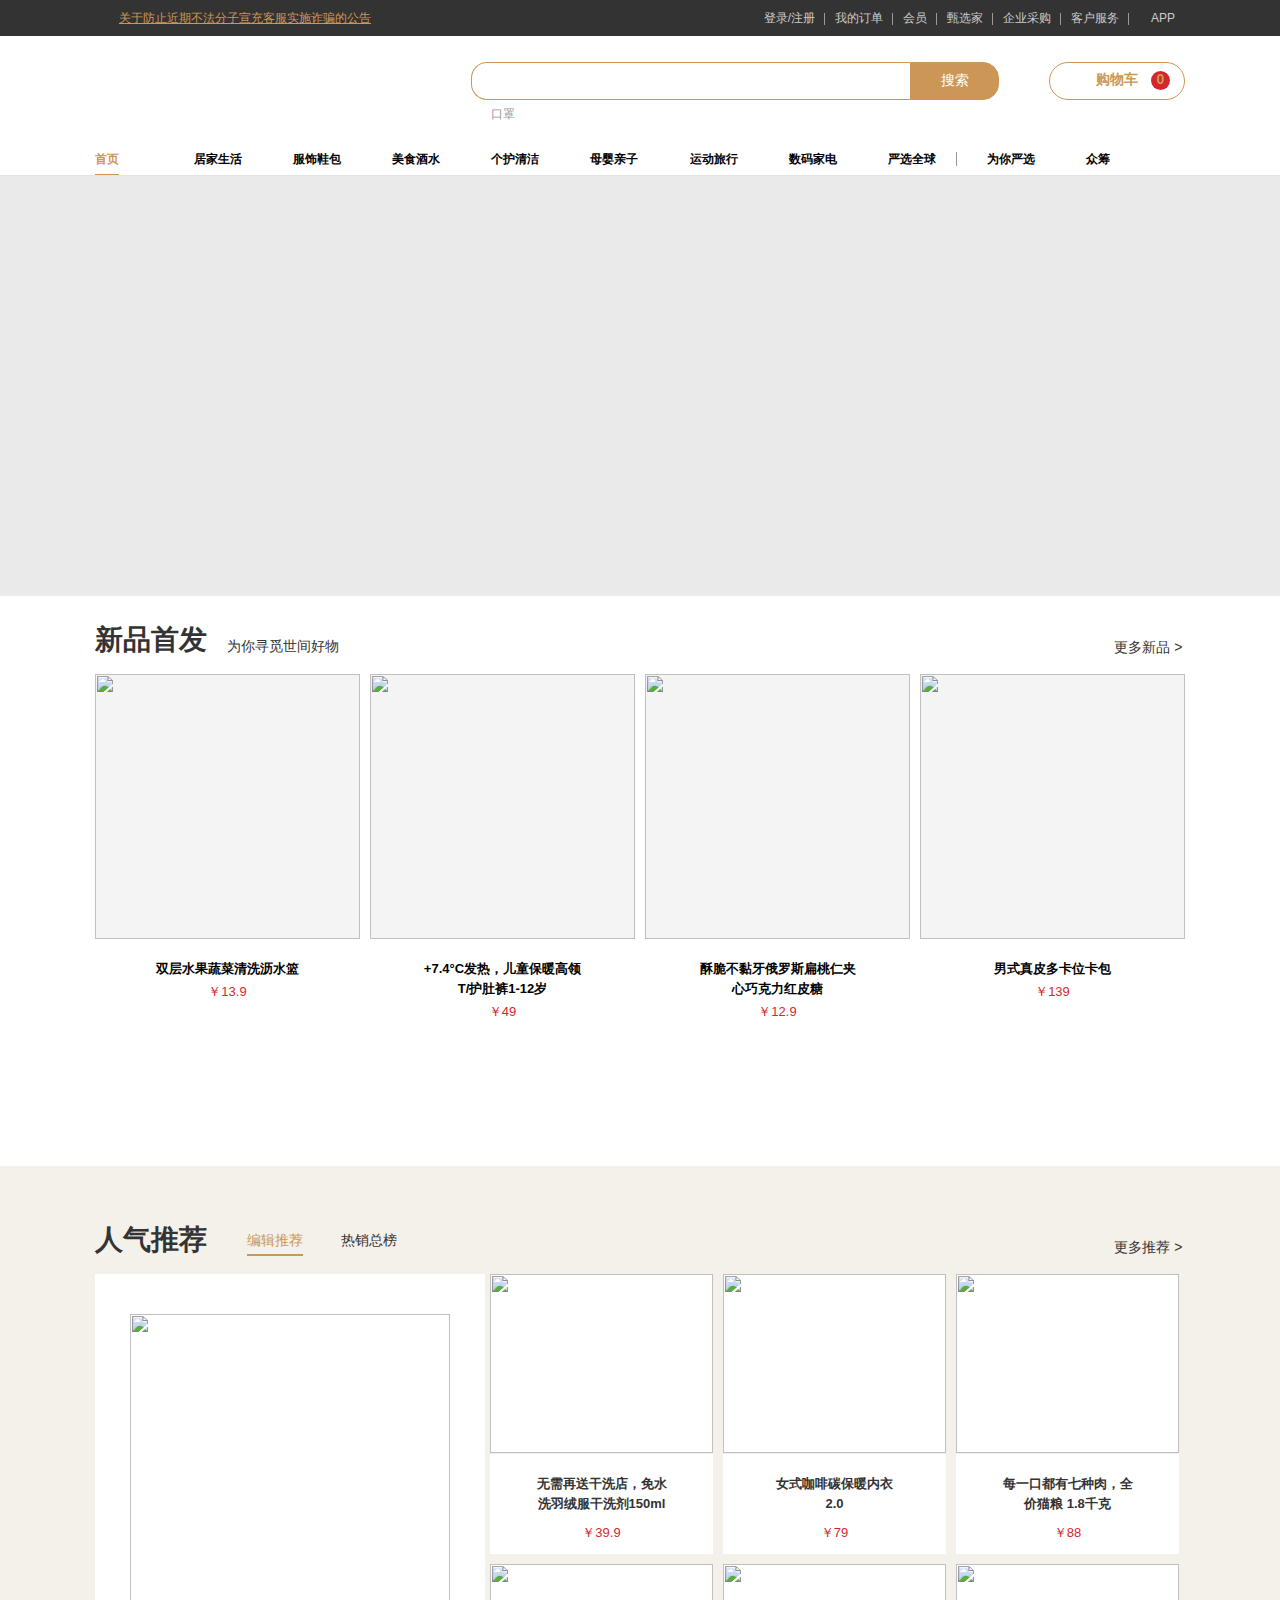
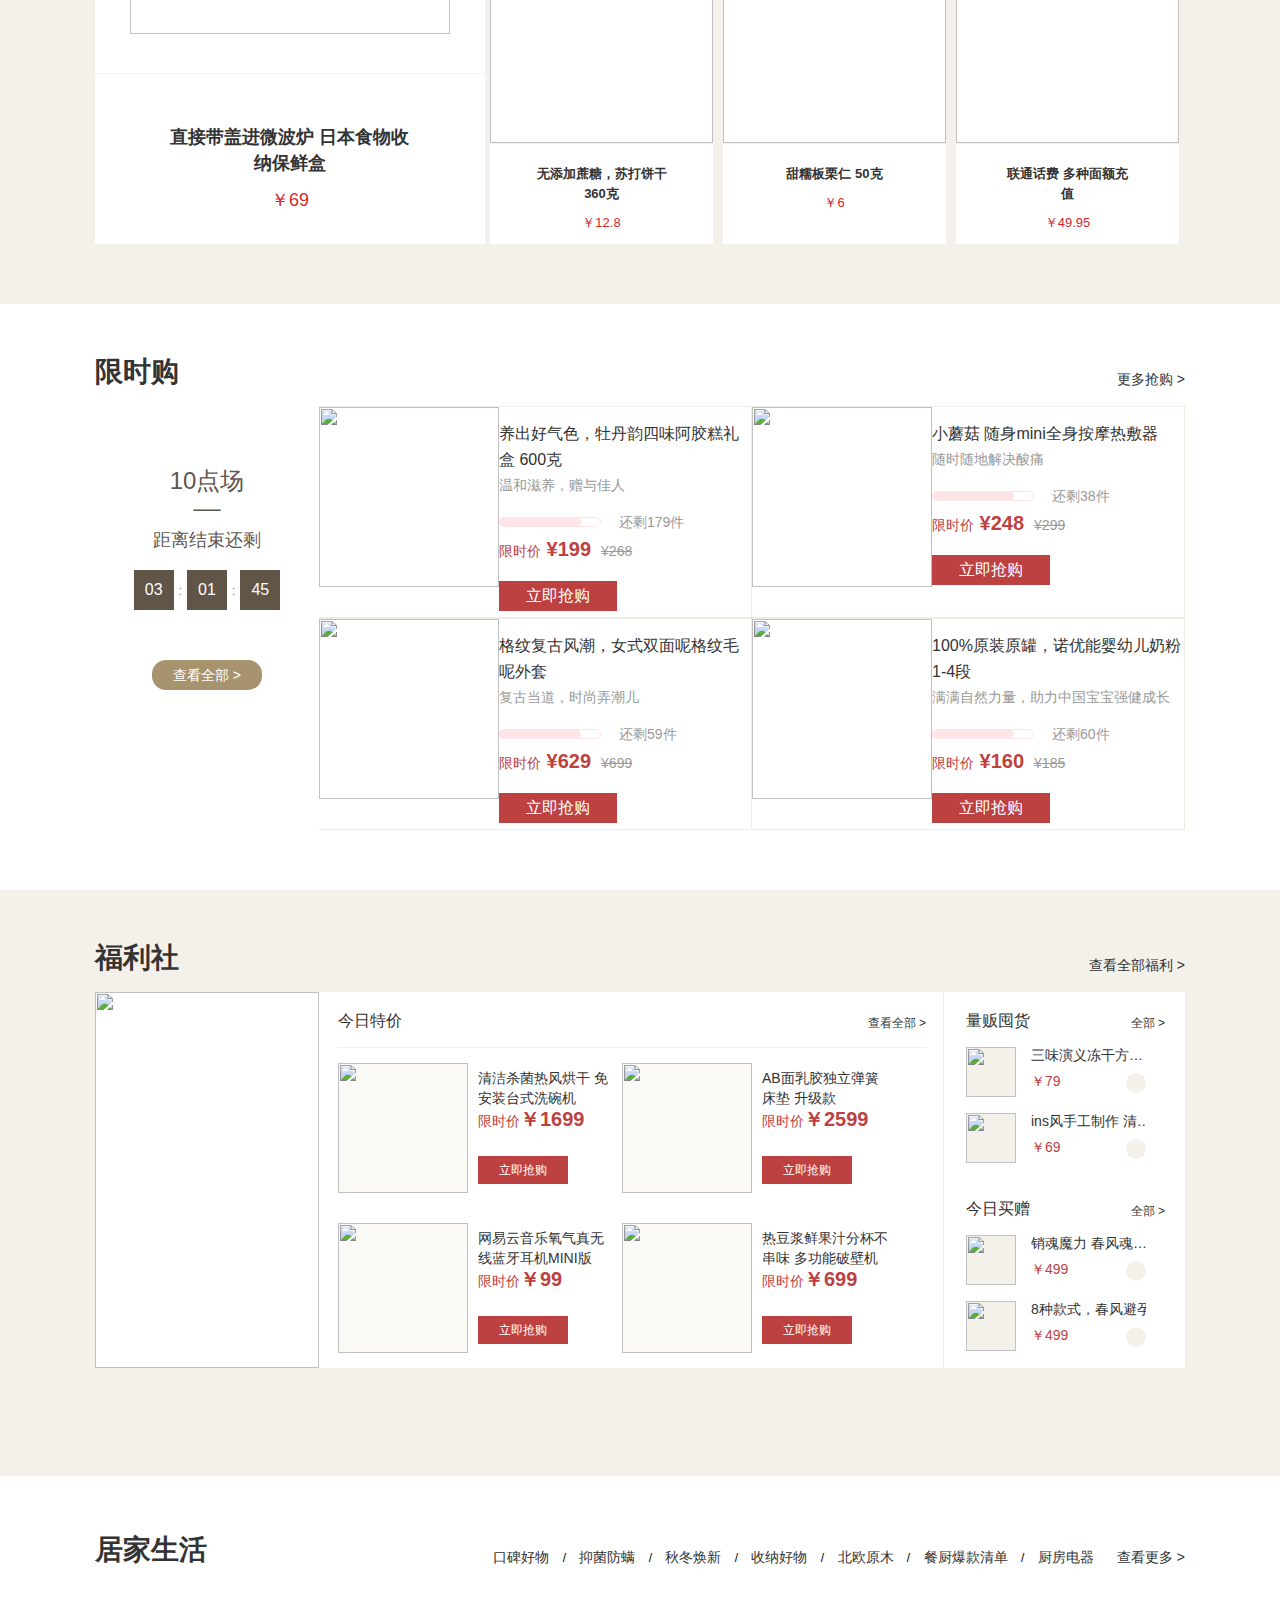
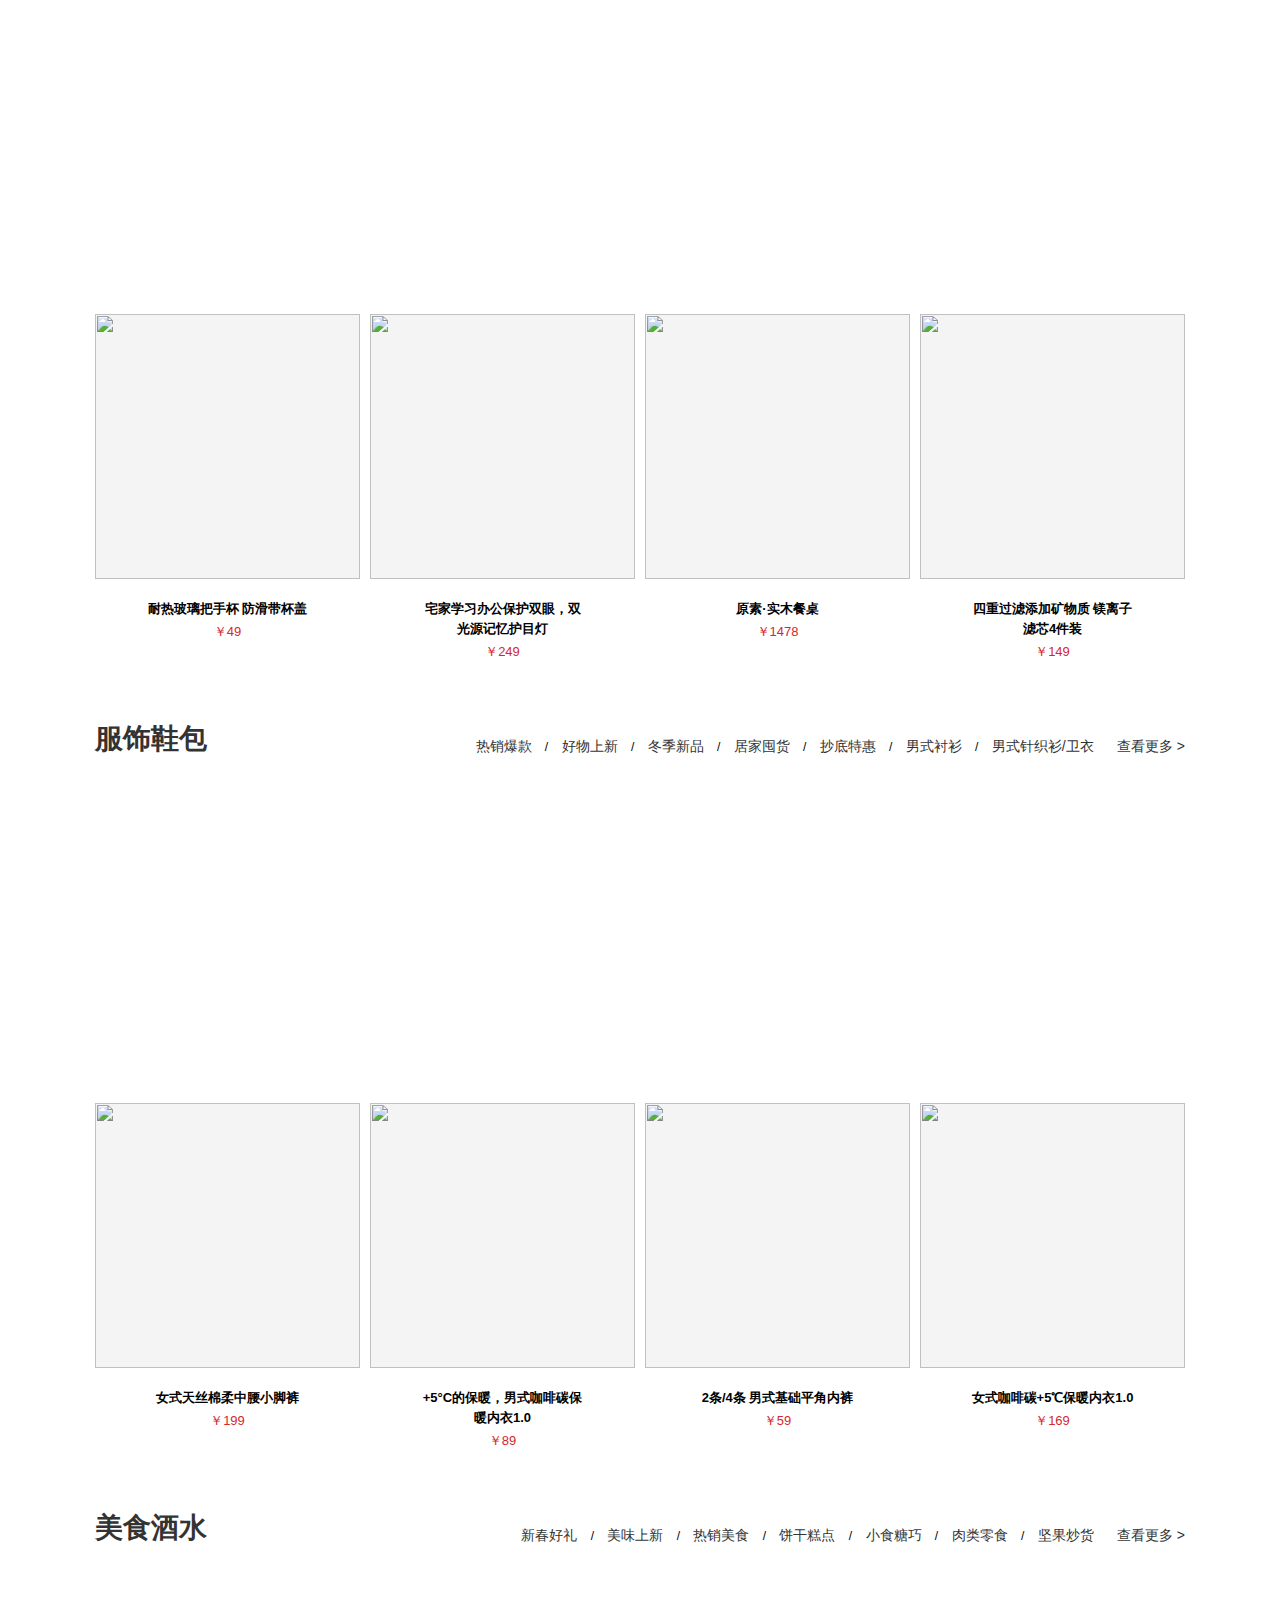
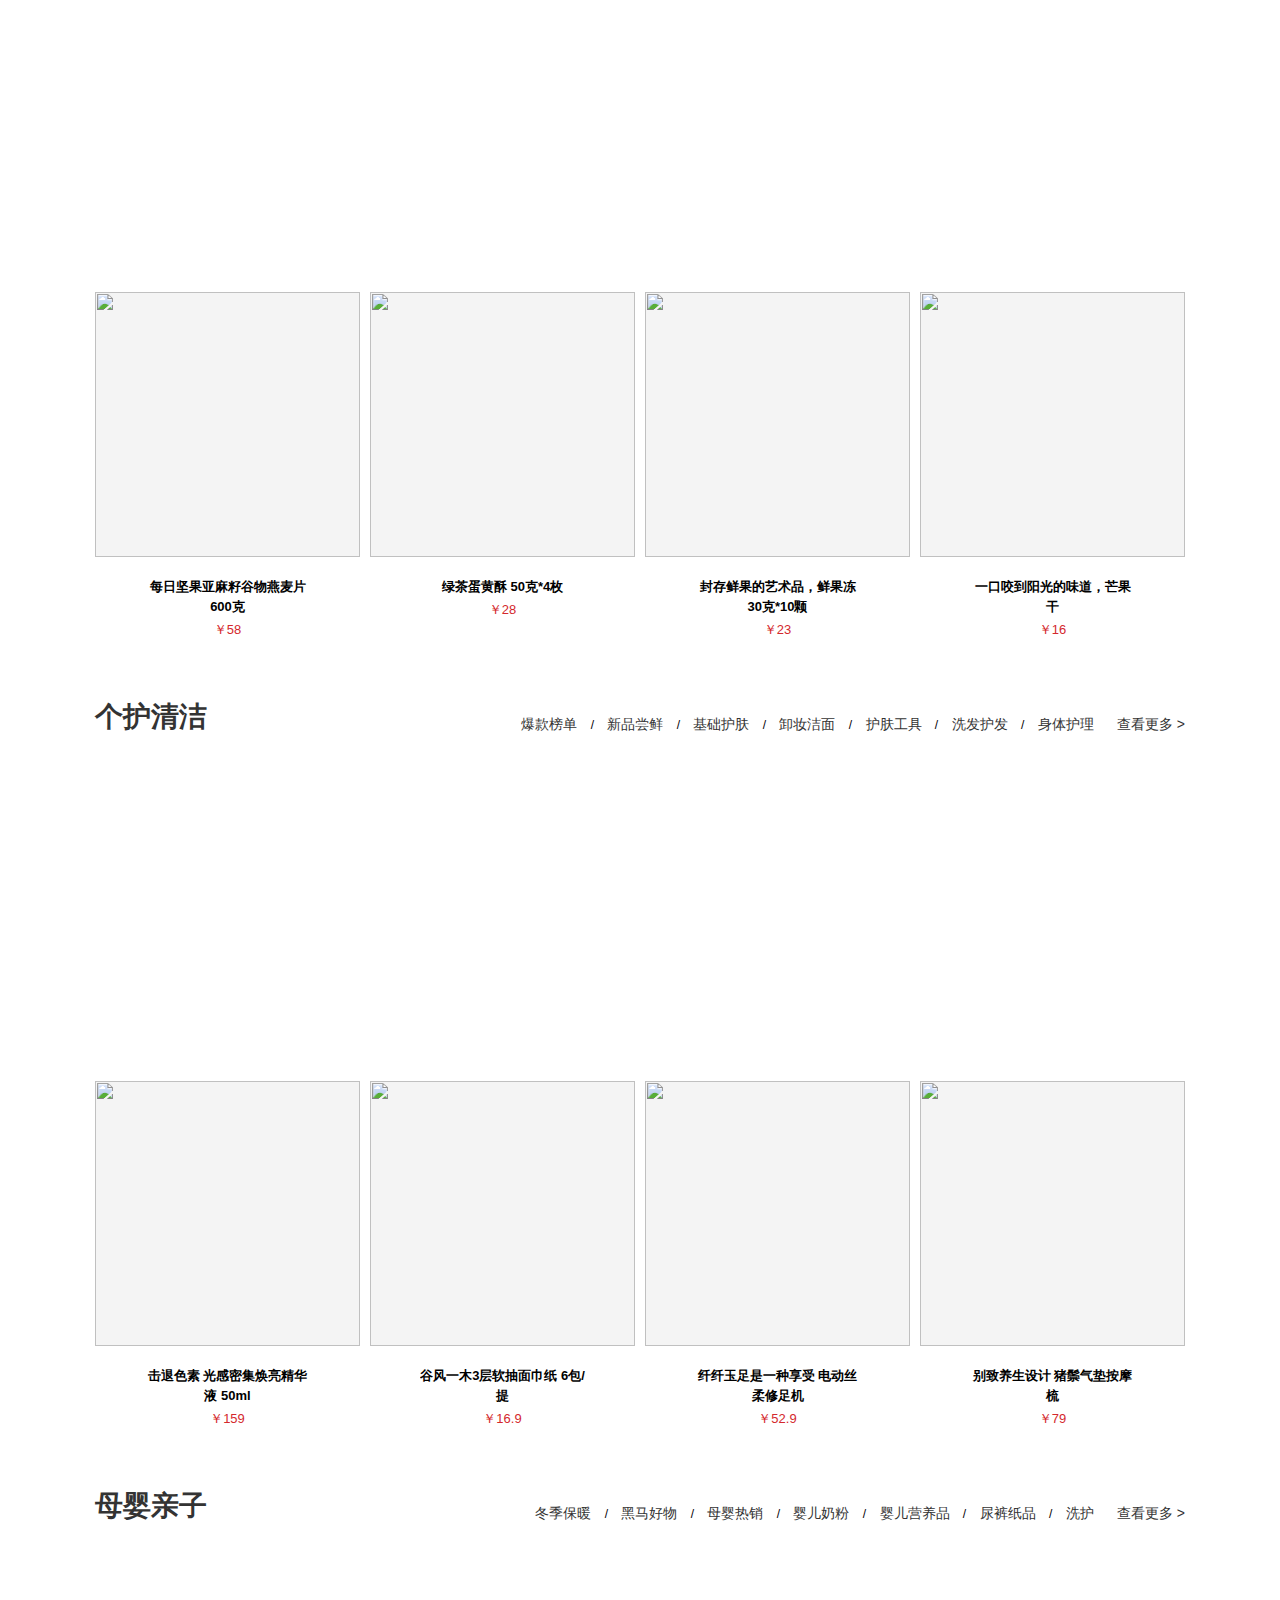
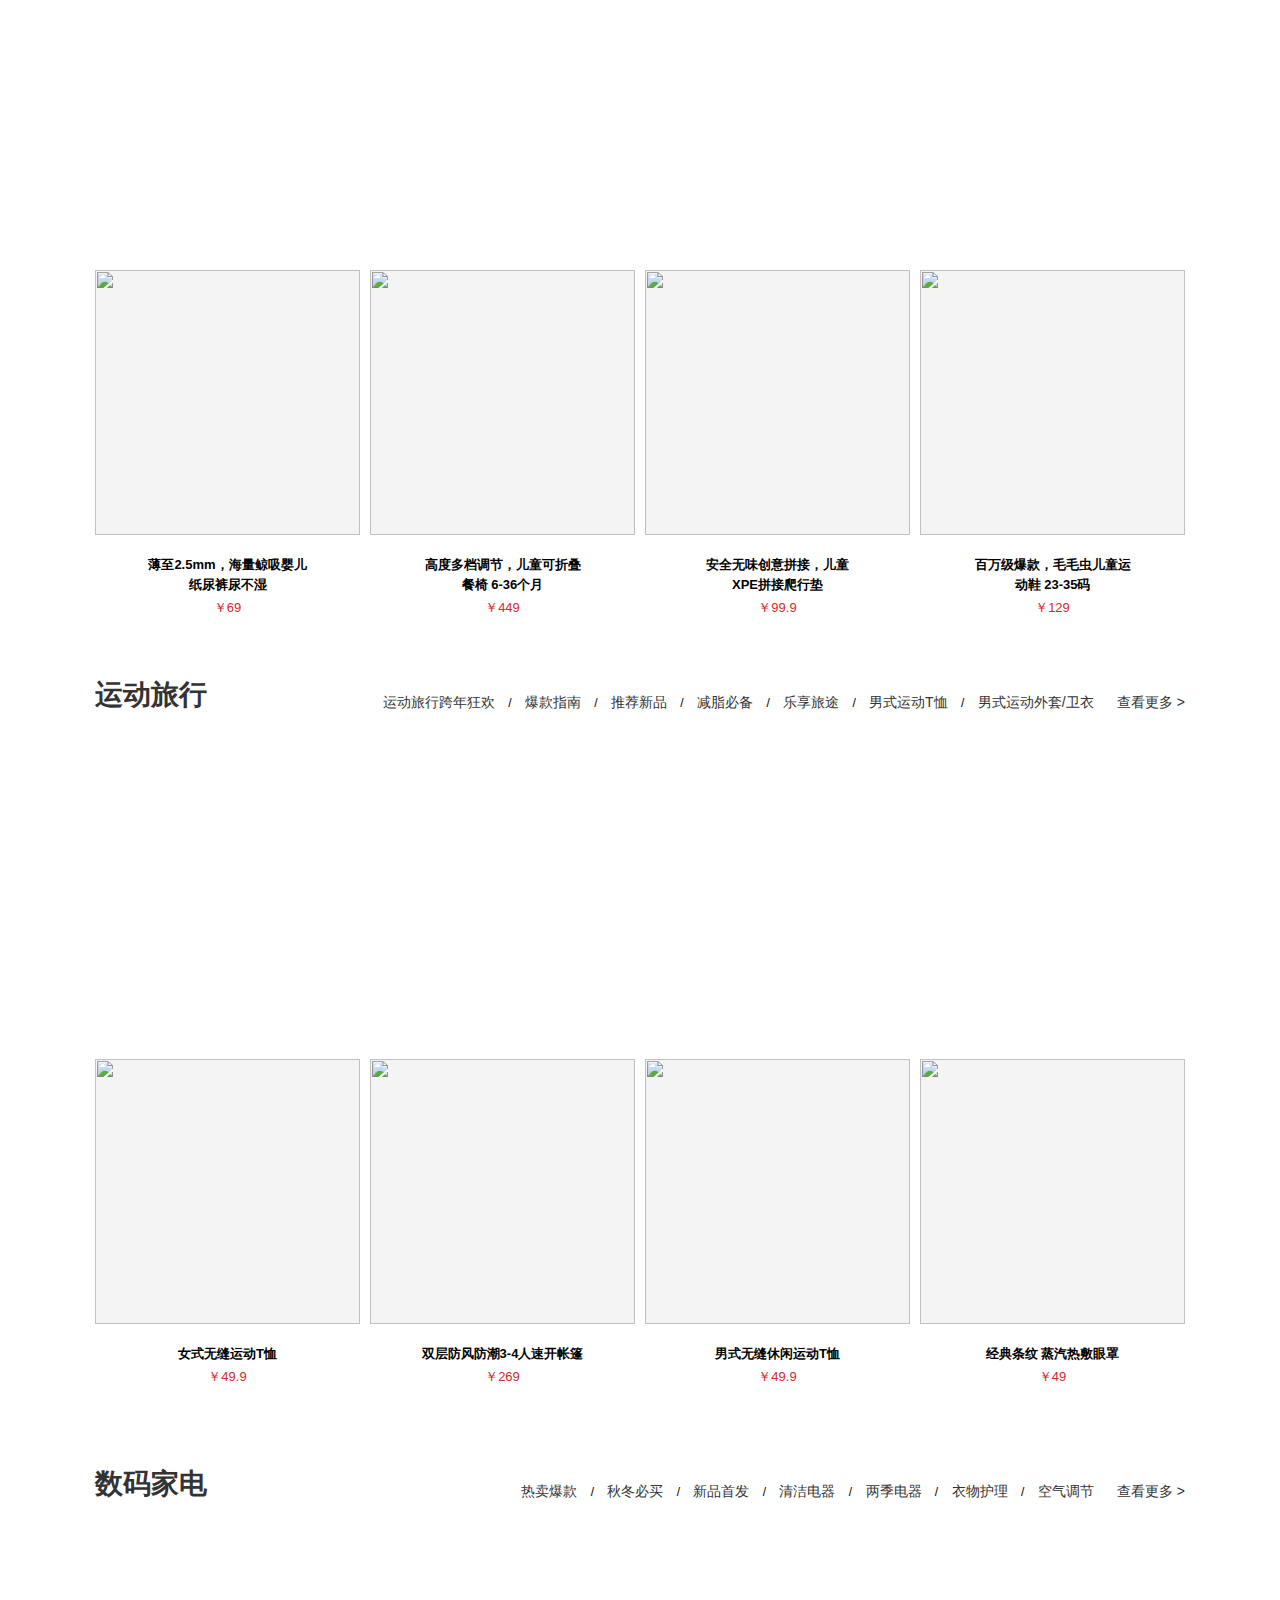
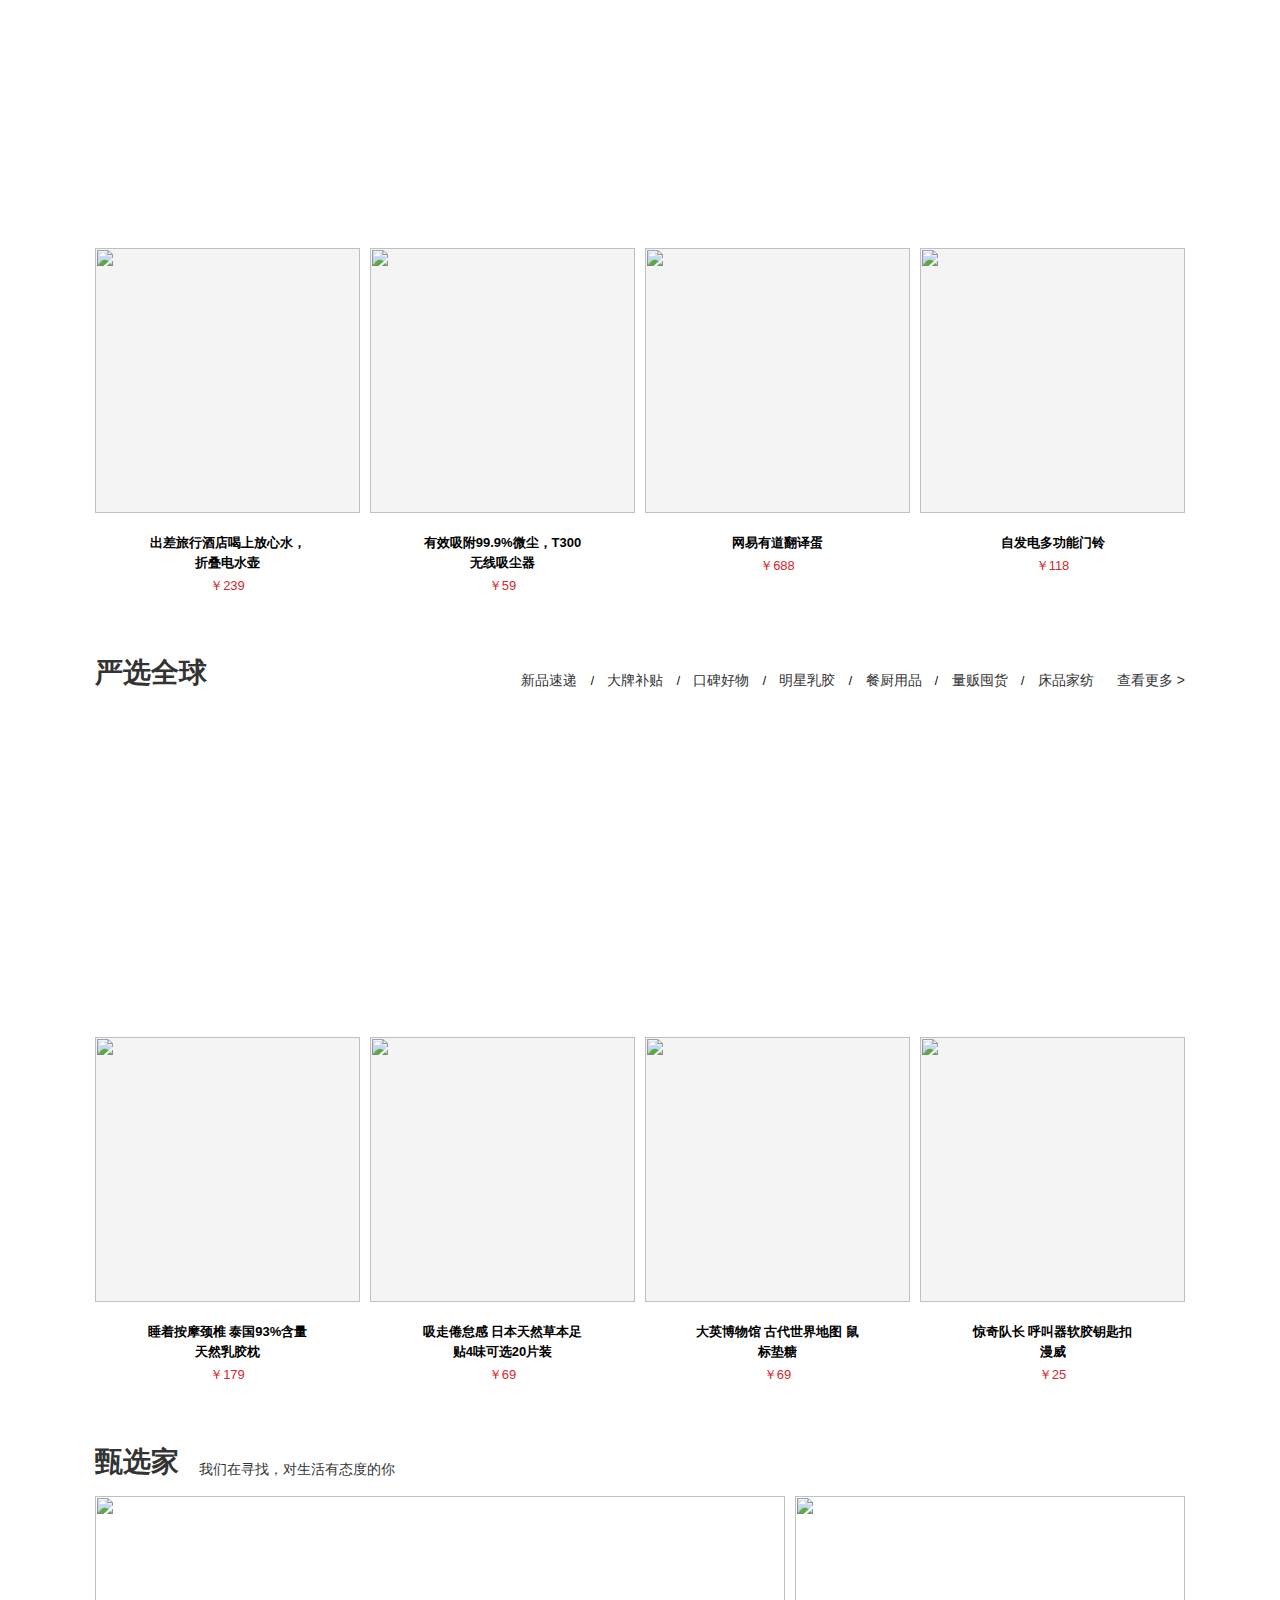
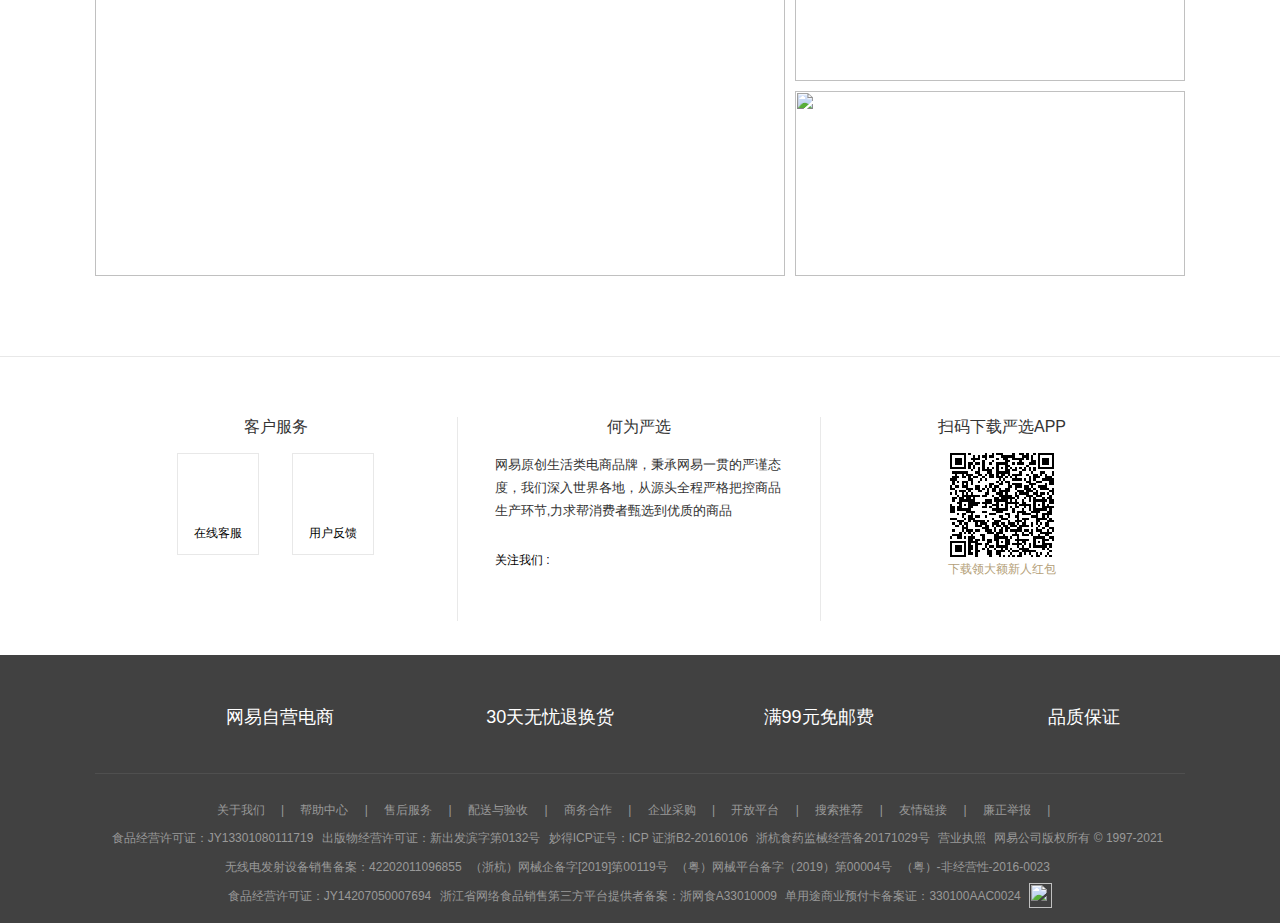
==== commit e1cd2dc9: "1.6.1" ====
--- a/pages/index.html
+++ b/pages/index.html
@@ -6,9 +6,9 @@
     <meta name="viewport" content="width=device-width, initial-scale=1.0">
     <meta http-equiv="X-UA-Compatible" content="ie=edge">
     <title>网易严选</title>
-    <link rel="stylesheet" href="./css/reset.css">
-    <link rel="stylesheet" href="./css/common.css">
-    <link rel="stylesheet" href="./css/index.css">
+    <link rel="stylesheet" href="../css/reset.css">
+    <link rel="stylesheet" href="../css/common.css">
+    <link rel="stylesheet" href="../css/index.css">
 
 </head>
 
@@ -101,6 +101,17 @@
                     </div>
                     <div>
                         <ul class="clearfix">
+
+                            <div class="box">
+                                <div>
+                                    <img src="https://yanxuan-item.nosdn.127.net/87d09e9afe7d4c3f48c283723dc3e20e.png" alt="">
+                                    <img src="https://yanxuan-item.nosdn.127.net/ee528c5b12972171fd909c8d8c259c82.jpg" alt="">
+                                </div>
+                                <div>
+                                    <p>双层水果蔬菜清洗沥水篮</p>
+                                    <span>￥13.9</span>
+                                </div>
+                            </div>
                             <div class="box">
                                 <div>
                                     <img src="https://yanxuan-item.nosdn.127.net/6ba7acb73a3a50de5926b2a817f93c9f.png" alt="">
@@ -109,16 +120,6 @@
                                 <div>
                                     <p>+7.4°C发热，儿童保暖高领<br>T/护肚裤1-12岁</p>
                                     <span>￥49</span>
-                                </div>
-                            </div>
-                            <div class="box">
-                                <div>
-                                    <img src="https://yanxuan-item.nosdn.127.net/2bc493b52182abfb073496df4456245c.png" alt="">
-                                    <img src="https://yanxuan-item.nosdn.127.net/9278a37b1bacd4a47644117a5f7dab28.jpg" alt="">
-                                </div>
-                                <div>
-                                    <p>柿柿如意 新年仿真植物</p>
-                                    <span>￥59</span>
                                 </div>
                             </div>
                             <div class="box">
--- a/css/common.css
+++ b/css/common.css
@@ -0,0 +1,559 @@
+/* 版心：1090px */
+
+.container {
+    width: 1090px;
+    margin: 0 auto;
+}
+
+
+/* 网页头部 */
+
+#header {
+    background: #ffffff;
+    border-bottom: #e4e4e4 solid 1px;
+}
+
+
+/*  顶部  */
+
+#header .top {
+    background: #333333;
+    height: 36px;
+}
+
+.topC div:nth-child(1) span {
+    float: left;
+    width: 14px;
+    height: 14px;
+    background: url('https://yanxuan.nosdn.127.net/d132c2561f18f1149d566a60d05fd9b7.gif') no-repeat;
+    color: #b4a078;
+    margin-top: 11px;
+    margin-right: 10px;
+}
+
+.topC div:nth-child(1) a {
+    color: #cc9756;
+    line-height: 36px;
+    text-decoration: underline;
+}
+
+.topC>div:nth-child(1) {
+    float: left;
+}
+
+.topC>div:nth-child(1):hover {
+    cursor: pointer;
+}
+
+.topC>div:nth-child(1):hover a {
+    color: #ffffff;
+    text-decoration: none;
+}
+
+.topC>div:nth-child(2) {
+    float: right;
+}
+
+.topC>div:nth-child(2)>ul>li {
+    float: left;
+    position: relative;
+}
+
+.topC>div:nth-child(2)>ul>li::after {
+    content: '';
+    display: inline-block;
+    width: 1px;
+    height: 12px;
+    background: #999999;
+    position: absolute;
+    right: 0;
+    top: 13px;
+}
+
+.topC>div:nth-child(2)>ul>li.nobg>a>i {
+    display: inline-block;
+    width: 7px;
+    height: 10px;
+    background: url('https://yanxuan-static.nosdn.127.net/hxm/yanxuan-component/p/20170601/style/img/x1/icon-yxtop-s2904006215-b2811ec0e9.png') no-repeat center;
+    background-position: 0 0;
+    margin-right: 5px;
+}
+
+.topC>div:nth-child(2)>ul>li.nobg::after {
+    width: 0;
+}
+
+.topC>div:nth-child(2)>ul>li>a {
+    color: #cccccc;
+    line-height: 36px;
+    margin: 0 10px;
+}
+
+.topC>div:nth-child(2) li:hover {
+    cursor: pointer;
+}
+
+.topC>div:nth-child(2) li a:hover {
+    color: #ffffff;
+}
+
+
+/* 头部 */
+
+.head {
+    height: 108px;
+}
+
+
+/* logo */
+
+.logo {
+    float: left;
+}
+
+.logo a {
+    display: block;
+    width: 212px;
+    height: 51px;
+    background: url('https://yanxuan-static.nosdn.127.net/hxm/yanxuan-component/p/20170601/style/img/x1/icon-yxtop-s2904006215-b2811ec0e9.png');
+    background-position: 0 -303px;
+    margin-top: 30px;
+    text-indent: -9999px;
+}
+
+
+/* 搜索框 */
+
+.search {
+    float: left;
+    width: 532px;
+    padding-top: 26px;
+    margin-left: 164px;
+}
+
+.search div:nth-child(1) {
+    position: relative;
+}
+
+.search div:nth-child(1) i {
+    display: block;
+    position: absolute;
+    width: 14px;
+    height: 14px;
+    background: url('https://yanxuan-static.nosdn.127.net/hxm/yanxuan-component/p/20170601/style/img/x1/icon-yxtop-s2904006215-b2811ec0e9.png') no-repeat;
+    background-position: 0 -518px;
+    left: 15px;
+    top: 12px;
+}
+
+.search #txt {
+    width: 400px;
+    height: 36px;
+    border: #cc9756 solid 1px;
+    border-radius: 16px 0 0 16px;
+    border-right: 0;
+    padding-left: 38px;
+    font-size: 14px;
+    color: #999999;
+    white-space: nowrap;
+    overflow: hidden;
+    text-overflow: ellipsis;
+    cursor: text;
+}
+
+.search div {
+    float: left;
+}
+
+.search #btn {
+    width: 89px;
+    height: 38px;
+    background: #cc9756;
+    color: #ffffff;
+    border: #cc9756 solid 1px;
+    border-radius: 0 16px 16px 0;
+    font-size: 14px;
+}
+
+.search p a {
+    line-height: 28px;
+    margin-left: 20px;
+    color: #999999;
+}
+
+
+/* 购物车 */
+
+.cart {
+    float: right;
+    width: 134px;
+    height: 20px;
+    border: 1px solid #cc9756;
+    border-radius: 19px;
+    padding: 8px 0;
+    cursor: pointer;
+    text-align: center;
+    color: #cc9756;
+    margin-top: 26px;
+    font-weight: bold;
+    font-size: 14px;
+    position: relative;
+}
+
+.cart i {
+    display: block;
+    width: 19px;
+    height: 22px;
+    background: url('https://yanxuan-static.nosdn.127.net/hxm/yanxuan-component/p/20170601/style/img/x1/icon-yxtop-s2904006215-b2811ec0e9.png') no-repeat;
+    background-position: -1px -205px;
+    position: absolute;
+    left: 15px;
+    top: 5px;
+}
+
+.cart span:nth-child(3) {
+    position: absolute;
+    width: 19px;
+    height: 19px;
+    background: #d4262c;
+    right: 14px;
+    top: 8px;
+    border-radius: 50%;
+}
+
+
+/* 导航栏 */
+
+.nav ul {
+    font-weight: bold;
+    width: 100%;
+    display: flex;
+    justify-content: space-between;
+}
+
+.nav ul li {
+    float: left;
+    flex: 1;
+}
+
+.nav ul li a {
+    color: #000000;
+    line-height: 30px;
+    display: inline-block;
+    height: 30px;
+    font-size: 12px;
+}
+
+.nav ul li:nth-child(1) a {
+    color: #cc9756;
+    border-bottom: 1px solid #cc9756;
+}
+
+.nav ul li a:hover {
+    color: #cc9756;
+    border-bottom: 1px solid #cc9756;
+}
+
+.libd {
+    position: relative;
+}
+
+.libd::after {
+    display: inline-block;
+    width: 1px;
+    height: 14px;
+    background: #999999;
+    content: '';
+    position: absolute;
+    right: 30px;
+    top: 8px;
+}
+
+
+/* 网页底部 */
+
+#bottom {
+    border-top: #e8e8e8 solid 1px;
+}
+
+
+/* 联系反馈 */
+
+.contact {
+    height: 298px;
+    background: #ffffff;
+}
+
+.contactC {
+    padding: 60px 0 34px;
+}
+
+.contactC>div {
+    width: 362px;
+    height: 204px;
+    float: left;
+    border-right: 1px solid #e9e9e9;
+}
+
+.contactC>div:nth-child(3) {
+    border-right: 0;
+}
+
+.contactC>div>h3 {
+    text-align: center;
+    color: #333333;
+    font-size: 16px;
+}
+
+.contactC .c_left div {
+    height: 102px;
+    width: 228px;
+    margin: 0 auto;
+}
+
+.contactC .c_left div a {
+    display: inline-block;
+    height: 100px;
+    width: 80px;
+    border: 1px solid #e8e8e8;
+    text-align: center;
+    margin: 15px 15px;
+    font-size: 12px;
+    color: #000000;
+}
+
+.contactC .c_left div a:nth-child(1) i {
+    font-size: 30px;
+    display: block;
+    width: 30px;
+    height: 26px;
+    background: url('https://yanxuan-static.nosdn.127.net/hxm/yanxuan-component/p/20170601/style/img/x1/icon-yxfoot-sb38e8b0402-214e6650b9.png') no-repeat;
+    background-position: 0 -290px;
+    margin: 30px auto 15px;
+}
+
+.contactC .c_left div a:nth-child(2) i {
+    font-size: 30px;
+    display: block;
+    width: 30px;
+    height: 26px;
+    background: url('https://yanxuan-static.nosdn.127.net/hxm/yanxuan-component/p/20170601/style/img/x1/icon-yxfoot-sb38e8b0402-214e6650b9.png') no-repeat;
+    background-position: 0 -98px;
+    margin: 30px auto 15px;
+}
+
+.contactC .c_left div a:hover {
+    color: #cc9756;
+}
+
+.contactC .c_left div a:nth-child(1):hover i {
+    background-position: 0 -254px;
+}
+
+.contactC .c_left div a:nth-child(2):hover i {
+    background-position: 0 -61px;
+}
+
+.contactC .c_middle p {
+    width: 288.36px;
+    height: 69px;
+    margin: 15px auto 22px;
+    font-size: 13px;
+    line-height: 23px;
+    color: #333333;
+}
+
+.contactC .c_middle div {
+    width: 288.36px;
+    height: 32px;
+    margin: 0 auto;
+    padding: 0 37px;
+    vertical-align: middle;
+}
+
+.contactC .c_middle div span {
+    display: inline-block;
+    width: 64px;
+    height: 32px;
+    margin-right: 15px;
+    line-height: 32px;
+    font-size: 12px;
+}
+
+.contactC .c_middle div i {
+    display: inline-block;
+    width: 32px;
+    height: 32px;
+    background: url('https://yanxuan-static.nosdn.127.net/hxm/yanxuan-component/p/20170601/style/img/x1/icon-yxfoot-sb38e8b0402-214e6650b9.png') no-repeat;
+    background-position: 0 -470px;
+    vertical-align: middle;
+    margin-right: 15px;
+}
+
+.contactC .c_middle div b {
+    display: inline-block;
+    width: 32px;
+    height: 32px;
+    background: url('https://yanxuan-static.nosdn.127.net/hxm/yanxuan-component/p/20170601/style/img/x1/icon-yxfoot-sb38e8b0402-214e6650b9.png') no-repeat;
+    background-position: 0 -428px;
+    vertical-align: middle;
+    margin-right: 15px;
+}
+
+.contactC .c_middle div em {
+    display: inline-block;
+    width: 32px;
+    height: 32px;
+    background: url('https://yanxuan-static.nosdn.127.net/hxm/yanxuan-component/p/20170601/style/img/x1/icon-yxfoot-sb38e8b0402-214e6650b9.png') no-repeat;
+    background-position: 0 -326px;
+    vertical-align: middle;
+    margin-right: 15px;
+}
+
+.contactC .c_right {
+    text-align: center;
+}
+
+.contactC .c_right div {
+    margin-top: 15px;
+}
+
+.contactC .c_right p {
+    line-height: 18px;
+    height: 18px;
+    margin-top: 3px;
+    color: #b4a078;
+    font-size: 12px;
+}
+
+
+/* 版权信息 */
+
+.copyright {
+    height: 268px;
+    background: #414141;
+}
+
+.copyright .cp {
+    padding-top: 37px;
+    text-align: center;
+}
+
+.copyright .cp>ul {
+    margin-bottom: 30px!important;
+    padding-left: 17px;
+    display: flex;
+    justify-content: space-between;
+}
+
+.copyright .cp>ul li {
+    flex: 1;
+    float: left;
+    color: #ffffff;
+    height: 51px;
+    text-align: center;
+}
+
+.copyright .cp>ul li h4 {
+    display: inline-block;
+    height: 51px;
+    font-size: 18px;
+    line-height: 51px;
+    vertical-align: middle;
+}
+
+.copyright .cp>ul li span {
+    display: inline-block;
+    width: 0;
+    height: 100%;
+    vertical-align: middle;
+}
+
+.copyright .cp>ul li i {
+    display: inline-block;
+    width: 50px;
+    height: 50px;
+    background: url('https://yanxuan-static.nosdn.127.net/hxm/yanxuan-component/p/20170601/style/img/x1/icon-yxfoot-sb38e8b0402-214e6650b9.png') no-repeat;
+    background-position: 0 -134px;
+    margin-right: 17px;
+    vertical-align: middle;
+}
+
+.copyright .cp>ul li b {
+    display: inline-block;
+    width: 50px;
+    height: 50px;
+    background: url('https://yanxuan-static.nosdn.127.net/hxm/yanxuan-component/p/20170601/style/img/x1/icon-yxfoot-sb38e8b0402-214e6650b9.png') no-repeat;
+    background-position: 0 -368px;
+    margin-right: 17px;
+    vertical-align: middle;
+}
+
+.copyright .cp>ul li em {
+    display: inline-block;
+    width: 50px;
+    height: 50px;
+    background: url('https://yanxuan-static.nosdn.127.net/hxm/yanxuan-component/p/20170601/style/img/x1/icon-yxfoot-sb38e8b0402-214e6650b9.png') no-repeat;
+    background-position: 0 0;
+    margin-right: 17px;
+    vertical-align: middle;
+}
+
+.copyright .cp>ul li strong {
+    display: inline-block;
+    width: 50px;
+    height: 50px;
+    background: url('https://yanxuan-static.nosdn.127.net/hxm/yanxuan-component/p/20170601/style/img/x1/icon-yxfoot-sb38e8b0402-214e6650b9.png') no-repeat;
+    background-position: 0 -194px;
+    margin-right: 17px;
+    vertical-align: middle;
+}
+
+.copyright .cp>div {
+    padding-top: 28px;
+    border-top: 1px solid #4f4f4f;
+}
+
+.copyright .cp>div>div>a {
+    font-size: 12px;
+    color: #999999;
+}
+
+.copyright .cp>div>div>a:hover {
+    color: #ffffff;
+}
+
+.copyright .cp>div>div>u {
+    color: #999999;
+    margin: 0 13px;
+    text-decoration: none;
+}
+
+.copyright .cp>div>p {
+    height: 18px;
+    margin: 11px 0;
+}
+
+.copyright .cp>div>p>a {
+    color: #999999;
+    margin-right: 5px;
+}
+
+.copyright .cp>div>p>img {
+    width: 23px;
+    height: 25px;
+    margin-top: -5px;
+    border: 0;
+    vertical-align: top;
+    box-sizing: border-box;
+    cursor: pointer;
+    text-align: center;
+}
+
+.copyright .cp>div>p>a:hover {
+    color: #ffffff;
+}
+
+.copyright .cp>div>p>a.nohover:hover {
+    color: #999999;
+}--- a/css/index.css
+++ b/css/index.css
@@ -0,0 +1,1054 @@
+/* banner图 */
+
+#banner {
+    height: 420px;
+    background: #eaeaea;
+    overflow: hidden;
+}
+
+#banner>div>a {
+    display: block;
+    width: 100%;
+    height: 420px;
+    background: url('https://yanxuan.nosdn.127.net/0fae504f6958db87ee919c38bac02c9b.png') no-repeat center;
+}
+
+
+/* 主体内容 */
+
+
+/* 内容1 */
+
+#main .content1 {
+    height: 540px;
+    background: #ffffff;
+}
+
+#main .content1 .c1 {
+    width: 1090px;
+    height: 510px;
+    margin: 30px auto 0;
+}
+
+#main .content1 .c1>div:nth-child(1) {
+    height: 28px;
+    margin-bottom: 20px;
+}
+
+#main .content1 .c1>div:nth-child(1)>div:nth-child(1) {
+    float: left;
+    width: 244px;
+    height: 28px;
+}
+
+#main .content1 .c1>div:nth-child(1)>div:nth-child(1) h3 {
+    float: left;
+    margin-right: 20px;
+    font-size: 28px;
+    font-weight: bold;
+    line-height: 1;
+    box-sizing: border-box;
+    color: #333333;
+}
+
+#main .content1 .c1>div:nth-child(1)>div:nth-child(1) h3:hover {
+    color: #cc9756;
+}
+
+#main .content1 .c1>div:nth-child(1)>div:nth-child(1) span {
+    padding-top: 13px;
+    display: inline-block;
+    line-height: 1;
+    box-sizing: border-box;
+    font-size: 14px;
+    color: #333333;
+}
+
+#main .content1 .c1>div:nth-child(1)>div:nth-child(2) {
+    float: right;
+    width: 100.53px;
+    height: 28px;
+}
+
+#main .content1 .c1>div:nth-child(1)>div:nth-child(2) a {
+    display: inline-block;
+    line-height: 1;
+    margin-left: 30px;
+    padding-top: 14px;
+    cursor: pointer;
+    font-size: 14px;
+    color: #333333;
+}
+
+#main .content1 .c1>div:nth-child(1)>div:nth-child(2) a:hover {
+    color: #cc9756;
+}
+
+#main .content1 .c1>div:nth-child(2) {
+    height: 364px;
+    overflow: hidden;
+}
+
+#main .content1 .c1>div:nth-child(2)>ul>.box {
+    width: 265px;
+    height: 364px;
+    float: left;
+    text-align: center;
+    margin-right: 10px;
+}
+
+#main .content1 .c1>div:nth-child(2)>ul>.box:nth-child(4) {
+    margin-right: 0;
+}
+
+#main .content1 .c1>div:nth-child(2)>ul>.box>div:nth-child(1) {
+    width: 265px;
+    height: 265px;
+    background: #f4f4f4;
+    overflow: hidden;
+    position: relative;
+}
+
+#main .content1 .c1>div:nth-child(2)>ul>.box>div:nth-child(1)>img {
+    width: 100%;
+    height: 100%;
+    position: absolute;
+    left: 0;
+    top: 0;
+}
+
+#main .content1 .c1>div:nth-child(2)>ul>.box>div:nth-child(1)>img:nth-child(2) {
+    display: none;
+}
+
+#main .content1 .c1>div:nth-child(2)>ul>.box:hover div:nth-child(1)>img:nth-child(2) {
+    display: block;
+}
+
+#main .content1 .c1>div:nth-child(2)>ul>.box:hover {
+    background: #f4f4f4;
+}
+
+#main .content1 .c1>div:nth-child(2)>ul>.box>div:nth-child(2) {
+    height: 91px;
+    width: 265px;
+    text-align: center;
+}
+
+#main .content1 .c1>div:nth-child(2)>ul>.box>div:nth-child(2)>p {
+    width: 166px;
+    margin: 0 auto 4px;
+    max-height: 40px;
+    line-height: 20px;
+    overflow: hidden;
+    box-sizing: border-box;
+    color: #000000;
+    font-weight: bold;
+    margin-top: 20px;
+    font-size: 13px;
+}
+
+#main .content1 .c1>div:nth-child(2)>ul>.box>div:nth-child(2)>span {
+    color: #d4282d;
+    font-size: 13px;
+    text-align: center;
+}
+
+
+/* 内容2 */
+
+#main .content2 {
+    padding: 60px 0;
+    background: #f4f0ea;
+}
+
+#main .content2 .c2 {
+    width: 1090px;
+    height: 618px;
+    margin: 0 auto;
+}
+
+#main .content2 .c2>div:nth-child(1) {
+    height: 28px;
+    margin-bottom: 20px;
+}
+
+#main .content2 .c2>div:nth-child(1)>div:nth-child(1) {
+    float: left;
+    width: 395px;
+    height: 28px;
+}
+
+#main .content2 .c2>div:nth-child(1)>div:nth-child(1) h3 {
+    float: left;
+    margin-right: 20px;
+    font-size: 28px;
+    font-weight: bold;
+    line-height: 1;
+    box-sizing: border-box;
+    color: #333333;
+}
+
+#main .content2 .c2>div:nth-child(1)>div:nth-child(1) h3:hover {
+    color: #cc9756;
+}
+
+#main .content2 .c2>div:nth-child(1)>div:nth-child(1) span {
+    display: inline-block;
+    line-height: 28px;
+    box-sizing: border-box;
+    font-size: 14px;
+    color: #333333;
+    margin: 0 15px 0 20px;
+}
+
+#main .content2 .c2>div:nth-child(1)>div:nth-child(1) span:nth-of-type(1) {
+    border-bottom: 2px solid #cc9756;
+    color: #cc9756;
+}
+
+#main .content2 .c2>div:nth-child(1)>div:nth-child(1) span:hover {
+    color: #cc9756;
+}
+
+#main .content2 .c2>div:nth-child(1)>div:nth-child(2) {
+    float: right;
+    width: 100.53px;
+    height: 28px;
+}
+
+#main .content2 .c2>div:nth-child(1)>div:nth-child(2) a {
+    display: inline-block;
+    line-height: 1;
+    margin-left: 30px;
+    padding-top: 14px;
+    cursor: pointer;
+    font-size: 14px;
+    color: #333333;
+}
+
+#main .content2 .c2>div:nth-child(1)>div:nth-child(2) a:hover {
+    color: #cc9756;
+}
+
+#main .content2 .c2>div:nth-child(2) .big {
+    float: left;
+    width: 390px;
+    height: 570px;
+    background: #ffffff;
+}
+
+#main .content2 .c2>div:nth-child(2) .big>div:nth-child(1) {
+    width: 390px;
+    height: 400px;
+    text-align: center;
+    margin-bottom: 18px;
+    padding-top: 40px;
+    box-sizing: border-box;
+    border-bottom: 1px solid #F4F0EA;
+}
+
+#main .content2 .c2>div:nth-child(2) .big>div:nth-child(1)>div {
+    width: 320px;
+    height: 320px;
+    margin: 0 auto;
+}
+
+#main .content2 .c2>div:nth-child(2) .big>div:nth-child(1)>div>img {
+    width: 100%;
+    height: 100%;
+}
+
+#main .content2 .c2>div:nth-child(2) .big>div:nth-child(2) {
+    height: 123px;
+}
+
+#main .content2 .c2>div:nth-child(2) .big>div:nth-child(2)>a {
+    font-size: 18px;
+    line-height: 26px;
+    color: #333333;
+    font-weight: bold;
+    display: block;
+    text-align: center;
+    width: 240px;
+    margin: 50px auto 10px;
+    box-sizing: border-box;
+}
+
+#main .content2 .c2>div:nth-child(2) .big>div:nth-child(2)>a:hover {
+    color: #cc9756;
+}
+
+#main .content2 .c2>div:nth-child(2) .big>div:nth-child(2)>p {
+    font-size: 18px;
+    height: 28px;
+    line-height: 28px;
+    color: #d4282d;
+    text-align: center;
+}
+
+#main .content2 .c2>div:nth-child(2) dl>div {
+    float: left;
+    width: 223px;
+    height: 280px;
+    background: #ffffff;
+    margin: 0 5px 10px;
+}
+
+#main .content2 .c2>div:nth-child(2) dl>div>dt {
+    width: 223px;
+    height: 180px;
+    box-sizing: border-box;
+    border-bottom: 1px solid #F4F0EA;
+}
+
+#main .content2 .c2>div:nth-child(2) dl>div>dt>div {
+    width: 180px;
+    height: 180px;
+    margin: 0 auto;
+}
+
+#main .content2 .c2>div:nth-child(2) dl>div>dt>img {
+    width: 100%;
+    height: 100%;
+}
+
+#main .content2 .c2>div:nth-child(2) dl>div>dd>a {
+    color: #333333;
+    line-height: 20px;
+    font-weight: bold;
+    font-size: 13px;
+    text-align: center;
+    display: block;
+    width: 132px;
+    margin: 20px auto 0;
+}
+
+#main .content2 .c2>div:nth-child(2) dl>div>dd>a:hover {
+    color: #cc9756;
+}
+
+#main .content2 .c2>div:nth-child(2) dl>div>dd>p {
+    text-align: center;
+    color: #d4282d;
+    font-size: 13px;
+    margin-top: 10px;
+}
+
+
+/* 内容3 */
+
+#main .content3 {
+    height: 526px;
+    background: #ffffff;
+}
+
+#main .content3 .c3 {
+    width: 1090px;
+    height: 526px;
+    padding: 54px 0 52px;
+    box-sizing: border-box;
+    margin: 0 auto;
+}
+
+#main .content3 .c3>div:nth-child(1) {
+    height: 48px;
+    padding-bottom: 20px;
+    box-sizing: border-box;
+}
+
+#main .content3 .c3>div:nth-child(1)>div:nth-child(1) {
+    float: left;
+}
+
+#main .content3 .c3>div:nth-child(1)>div:nth-child(1)>a>h3 {
+    font-size: 28px;
+    font-weight: bold;
+    line-height: 1;
+    color: #333333;
+}
+
+#main .content3 .c3>div:nth-child(1)>div:nth-child(1) h3:hover {
+    color: #cc9756;
+}
+
+#main .content3 .c3>div:nth-child(1)>div:nth-child(2) {
+    float: right;
+}
+
+#main .content3 .c3>div:nth-child(1)>div:nth-child(2)>a {
+    display: inline-block;
+    line-height: 1;
+    padding-top: 14px;
+    cursor: pointer;
+    box-sizing: border-box;
+    color: #333333;
+    font-size: 14px;
+}
+
+#main .content3 .c3>div:nth-child(1)>div:nth-child(2)>a:hover {
+    color: #cc9756;
+}
+
+#main .content3 .c3>div:nth-child(2) {
+    height: 376px;
+}
+
+#main .content3 .c3>div:nth-child(2)>div:nth-child(1) {
+    float: left;
+    width: 224px;
+    height: 424px;
+    background: url('https://yanxuan.nosdn.127.net/a0d0bd891ebb55308dbddda736ed53cc.png') no-repeat center;
+    text-align: center;
+    padding-top: 60px;
+    box-sizing: border-box;
+}
+
+#main .content3 .c3>div:nth-child(2)>div:nth-child(1)>a>span {
+    display: block;
+    margin-bottom: 15px;
+    height: 30px;
+}
+
+#main .content3 .c3>div:nth-child(2)>div:nth-child(1)>a>h4 {
+    font-size: 24px;
+    line-height: 30px;
+    height: 30px;
+    color: #615551;
+}
+
+#main .content3 .c3>div:nth-child(2)>div:nth-child(1)>a>span:nth-of-type(1) {
+    font-size: 24px;
+    color: #615551;
+    line-height: 24px;
+    height: 24px;
+    margin-top: -10px;
+}
+
+#main .content3 .c3>div:nth-child(2)>div:nth-child(1)>a>span:nth-of-type(2) {
+    font-size: 18px;
+    line-height: 30px;
+    color: #615551;
+}
+
+#main .content3 .c3>div:nth-child(2)>div:nth-child(1)>a>span:nth-of-type(3) {
+    margin-bottom: 60px;
+}
+
+#main .content3 .c3>div:nth-child(2)>div:nth-child(1)>a>span:nth-of-type(3) i,
+b,
+em {
+    display: inline-block;
+    width: 40px;
+    height: 40px;
+    background: #615548;
+    text-align: center;
+    line-height: 40px;
+    font-size: 16px;
+    color: #ffffff;
+    margin: 0 5px;
+}
+
+#main .content3 .c3>div:nth-child(2)>div:nth-child(1)>a>span:nth-of-type(4) {
+    width: 110px;
+    height: 30px;
+    line-height: 30px;
+    background: #a7936e;
+    border-radius: 14px;
+    text-align: center;
+    color: #ffffff;
+    font-size: 14px;
+    margin: 0 auto;
+}
+
+#main .content3 .c3>div:nth-child(2)>div:nth-child(2) {
+    float: left;
+    width: 866px;
+    background: #ffffff;
+    height: 424px;
+    overflow: hidden;
+}
+
+#main .content3 .c3>div:nth-child(2)>div:nth-child(2)>div {
+    float: left;
+    border: 1px solid #f0ece4;
+    border-left: 0;
+    width: 433px;
+    height: 212px;
+    box-sizing: border-box;
+}
+
+#main .content3 .c3>div:nth-child(2)>div:nth-child(2)>div>div:nth-of-type(1) {
+    float: left;
+    width: 180px;
+    height: 180px;
+}
+
+#main .content3 .c3>div:nth-child(2)>div:nth-child(2)>div>div:nth-of-type(1)>img {
+    width: 100%;
+    height: 100%;
+}
+
+#main .content3 .c3>div:nth-child(2)>div:nth-child(2)>div>div:nth-of-type(2) {
+    width: 252px;
+    height: 187px;
+    padding-top: 14px;
+    box-sizing: border-box;
+    margin-left: 180px;
+}
+
+#main .content3 .c3>div:nth-child(2)>div:nth-child(2)>div>div:nth-of-type(2) a {
+    line-height: 26px;
+    font-size: 16px;
+    font-weight: 400;
+    color: #333333;
+}
+
+#main .content3 .c3>div:nth-child(2)>div:nth-child(2)>div>div:nth-of-type(2) a:hover {
+    color: #cc9756;
+}
+
+#main .content3 .c3>div:nth-child(2)>div:nth-child(2)>div>div:nth-of-type(2)>p {
+    height: 24px;
+    font-size: 14px;
+    font-weight: 400;
+    line-height: 24px;
+    color: #999;
+    white-space: nowrap;
+    text-overflow: ellipsis;
+    overflow: hidden;
+    margin-bottom: 20px;
+}
+
+#main .content3 .c3>div:nth-child(2)>div:nth-child(2)>div>div:nth-of-type(2)>div {
+    position: relative;
+    height: 20px;
+}
+
+#main .content3 .c3>div:nth-child(2)>div:nth-child(2)>div>div:nth-of-type(2)>div>i {
+    width: 100px;
+    height: 8px;
+    background: #ffffff;
+    border: 1px solid #ffe5e5;
+    border-radius: 5px;
+    position: absolute;
+    left: 0;
+    top: 0;
+}
+
+#main .content3 .c3>div:nth-child(2)>div:nth-child(2)>div>div:nth-of-type(2)>div b {
+    width: 80px;
+    height: 8px;
+    background: #ffe5e5;
+    border: 1px solid #ffe5e5;
+    border-radius: 5px;
+    position: absolute;
+    left: 0;
+    top: 0;
+    margin: 0;
+}
+
+#main .content3 .c3>div:nth-child(2)>div:nth-child(2)>div>div:nth-of-type(2)>div>span {
+    font-size: 14px;
+    color: #999;
+    line-height: 14px;
+    position: absolute;
+    top: 0;
+    left: 120px;
+    margin-top: -2px;
+}
+
+#main .content3 .c3>div:nth-child(2)>div:nth-child(2)>div>div:nth-of-type(2)>p:nth-of-type(2) {
+    height: 24px;
+}
+
+#main .content3 .c3>div:nth-child(2)>div:nth-child(2)>div>div:nth-of-type(2)>p:nth-of-type(2)>u {
+    color: #be4141;
+    text-decoration: none;
+    font-size: 14px;
+}
+
+#main .content3 .c3>div:nth-child(2)>div:nth-child(2)>div>div:nth-of-type(2)>p:nth-of-type(2)>strong {
+    color: #be4141;
+    font-size: 20px;
+    font-weight: bold;
+}
+
+#main .content3 .c3>div:nth-child(2)>div:nth-child(2)>div>div:nth-of-type(2)>p:nth-of-type(2)>span {
+    font-size: 14px;
+    color: #999999;
+    margin-left: 10px;
+    text-decoration: line-through;
+}
+
+#main .content3 .c3>div:nth-child(2)>div:nth-child(2)>div>div:nth-of-type(2)>a {
+    display: block;
+    width: 118px;
+    height: 30px;
+    background: #be4141;
+    color: #ffffff;
+    font-size: 16px;
+    line-height: 30px;
+    margin-top: 18px;
+    text-align: center;
+}
+
+#main .content3 .c3>div:nth-child(2)>div:nth-child(2)>div>div:nth-of-type(2)>a:hover {
+    color: #ffffff;
+    background: rgba(190, 65, 65, 0.9);
+}
+
+
+/* 内容4 */
+
+#main .content4 {
+    height: 586px;
+    padding: 54px 0 52px;
+    box-sizing: border-box;
+    margin-top: 60px;
+    background: #F4F0EA;
+    margin-bottom: 60px;
+}
+
+#main .content4 .c4>div:nth-child(1) {
+    height: 48px;
+    padding-bottom: 20px;
+    box-sizing: border-box;
+}
+
+#main .content4 .c4>div:nth-child(1)>div:nth-child(1) {
+    float: left;
+}
+
+#main .content4 .c4>div:nth-child(1)>div:nth-child(1)>a>h3 {
+    font-size: 28px;
+    font-weight: bold;
+    line-height: 1;
+    color: #333333;
+}
+
+#main .content4 .c4>div:nth-child(1)>div:nth-child(1) h3:hover {
+    color: #cc9756;
+}
+
+#main .content4 .c4>div:nth-child(1)>div:nth-child(2) {
+    float: right;
+}
+
+#main .content4 .c4>div:nth-child(1)>div:nth-child(2)>a {
+    display: inline-block;
+    line-height: 1;
+    padding-top: 14px;
+    cursor: pointer;
+    box-sizing: border-box;
+    color: #333333;
+    font-size: 14px;
+}
+
+#main .content4 .c4>div:nth-child(1)>div:nth-child(2)>a:hover {
+    color: #cc9756;
+}
+
+#main .content4 .c4>div:nth-child(2) {
+    height: 376px;
+    background: #ffffff;
+}
+
+#main .content4 .c4>div:nth-child(2)>div:nth-of-type(1) {
+    height: 376px;
+    width: 224px;
+    float: left;
+}
+
+#main .content4 .c4>div:nth-child(2)>div:nth-of-type(1)>img {
+    width: 100%;
+    height: 100%;
+}
+
+#main .content4 .c4>div:nth-child(2)>div:nth-of-type(2) {
+    width: 866px;
+    height: 376px;
+    float: left;
+}
+
+#main .content4 .c4>div:nth-child(2)>div:nth-of-type(2)>div:nth-of-type(1) {
+    float: left;
+    width: 624px;
+    height: 376px;
+    padding: 0 17px 0 19px;
+    box-sizing: border-box;
+}
+
+#main .content4 .c4>div:nth-child(2)>div:nth-of-type(2)>div:nth-of-type(1)>div:nth-of-type(1) {
+    height: 24px;
+    padding: 19px 0 12px;
+    border-bottom: 1px solid #f4f0ea;
+}
+
+#main .content4 .c4>div:nth-child(2)>div:nth-of-type(2)>div:nth-of-type(1)>div:nth-of-type(1)>h5 {
+    color: #333333;
+    font-size: 16px;
+    float: left;
+    text-align: center;
+}
+
+#main .content4 .c4>div:nth-child(2)>div:nth-of-type(2)>div:nth-of-type(1)>div:nth-of-type(1)>a {
+    float: right;
+    font-size: 12px;
+    color: #333333;
+    text-align: center;
+    margin-top: 4px;
+}
+
+#main .content4 .c4>div:nth-child(2)>div:nth-of-type(2)>div:nth-of-type(1)>div:nth-of-type(1)>a:hover {
+    color: #cc9756;
+}
+
+#main .content4 .c4>div:nth-child(2)>div:nth-of-type(2)>div:nth-of-type(1)>div:nth-of-type(2)>div {
+    float: left;
+    width: 284px;
+    height: 130px;
+    margin: 15px 0;
+}
+
+#main .content4 .c4>div:nth-child(2)>div:nth-of-type(2)>div:nth-of-type(1)>div:nth-of-type(2)>div>div:nth-of-type(1) {
+    width: 130px;
+    height: 130px;
+    float: left;
+    background: #fbf9f6;
+    margin-right: 10px;
+}
+
+#main .content4 .c4>div:nth-child(2)>div:nth-of-type(2)>div:nth-of-type(1)>div:nth-of-type(2)>div img {
+    width: 100%;
+    height: 100%;
+}
+
+#main .content4 .c4>div:nth-child(2)>div:nth-of-type(2)>div:nth-of-type(1)>div:nth-of-type(2)>div>div:nth-of-type(2) {
+    float: left;
+    width: 130px;
+    padding-top: 5px;
+    box-sizing: border-box;
+}
+
+#main .content4 .c4>div:nth-child(2)>div:nth-of-type(2)>div:nth-of-type(1)>div:nth-of-type(2)>div>div:nth-of-type(2) a {
+    font-size: 14px;
+    line-height: 20px;
+    color: #333333;
+}
+
+#main .content4 .c4>div:nth-child(2)>div:nth-of-type(2)>div:nth-of-type(1)>div:nth-of-type(2)>div>div:nth-of-type(2)>p>span {
+    color: #BE4141;
+    font-size: 14px;
+    line-height: 1.1;
+}
+
+#main .content4 .c4>div:nth-child(2)>div:nth-of-type(2)>div:nth-of-type(1)>div:nth-of-type(2)>div>div:nth-of-type(2)>p>strong {
+    font-size: 20px;
+    font-weight: bold;
+    color: #BE4141;
+    line-height: 1.1;
+}
+
+#main .content4 .c4>div:nth-child(2)>div:nth-of-type(2)>div:nth-of-type(1)>div:nth-of-type(2)>div>div:nth-of-type(2)>a {
+    display: block;
+    width: 90px;
+    height: 28px;
+    color: #ffffff;
+    background: #be4141;
+    text-align: center;
+    line-height: 28px;
+    font-size: 12px;
+    margin-top: 26px;
+}
+
+#main .content4 .c4>div:nth-child(2)>div:nth-of-type(2)>div:nth-of-type(1)>div:nth-of-type(2)>div>div:nth-of-type(2)>h4>a:hover {
+    color: #cc9756;
+}
+
+#main .content4 .c4>div:nth-child(2)>div:nth-of-type(2)>div:nth-of-type(1)>div:nth-of-type(2)>div>div:nth-of-type(2)>a:hover {
+    background: rgba(190, 65, 65, 0.9);
+}
+
+#main .content4 .c4>div:nth-child(2)>div:nth-of-type(2)>div:nth-of-type(2) {
+    float: right;
+    width: 242px;
+    height: 376px;
+    border-left: 1px solid #F4F0EA;
+    box-sizing: border-box;
+}
+
+#main .content4 .c4>div:nth-child(2)>div:nth-of-type(2)>div:nth-of-type(2)>div {
+    width: 241px;
+    height: 188px;
+    padding: 0 20px 0 22px;
+    box-sizing: border-box;
+}
+
+#main .content4 .c4>div:nth-child(2)>div:nth-of-type(2)>div:nth-of-type(2)>div>p {
+    height: 24px;
+    padding: 19px 0 12px 0;
+}
+
+#main .content4 .c4>div:nth-child(2)>div:nth-of-type(2)>div:nth-of-type(2)>div>p>strong {
+    float: left;
+    font-size: 16px;
+    color: #333333;
+}
+
+#main .content4 .c4>div:nth-child(2)>div:nth-of-type(2)>div:nth-of-type(2)>div>p>a {
+    float: right;
+    color: #333333;
+    font-size: 12px;
+    margin-top: 4px;
+}
+
+#main .content4 .c4>div:nth-child(2)>div:nth-of-type(2)>div:nth-of-type(2)>div>p>a:hover {
+    color: #cc9756;
+}
+
+#main .content4 .c4>div:nth-child(2)>div:nth-of-type(2)>div:nth-of-type(2)>div>div>div {
+    float: left;
+}
+
+#main .content4 .c4>div:nth-child(2)>div:nth-of-type(2)>div:nth-of-type(2)>div>div>div:nth-of-type(1) {
+    width: 50px;
+    height: 50px;
+    background: #f4f0ea;
+}
+
+#main .content4 .c4>div:nth-child(2)>div:nth-of-type(2)>div:nth-of-type(2)>div>div>div:nth-of-type(1)>img {
+    width: 100%;
+    height: 100%;
+}
+
+#main .content4 .c4>div:nth-child(2)>div:nth-of-type(2)>div:nth-of-type(2)>div>div>div:nth-of-type(2) {
+    width: 130px;
+    height: 48px;
+    padding-left: 15px;
+    box-sizing: border-box;
+    overflow: hidden;
+    margin-bottom: 18px;
+}
+
+#main .content4 .c4>div:nth-child(2)>div:nth-of-type(2)>div:nth-of-type(2)>div>div>div:nth-of-type(2)>span {
+    display: inline-block;
+    width: 120px;
+    overflow: hidden;
+    white-space: nowrap;
+    text-overflow: ellipsis;
+    font-size: 14px;
+    color: #333333;
+}
+
+#main .content4 .c4>div:nth-child(2)>div:nth-of-type(2)>div:nth-of-type(2)>div>div>div:nth-of-type(2)>span:hover {
+    color: #cc9756;
+}
+
+#main .content4 .c4>div:nth-child(2)>div:nth-of-type(2)>div:nth-of-type(2)>div>div>div:nth-of-type(2)>p>strong {
+    color: #be4141;
+    font-size: 14px;
+}
+
+#main .content4 .c4>div:nth-child(2)>div:nth-of-type(2)>div:nth-of-type(2)>div>div>div:nth-of-type(2)>p {
+    margin-top: 5px;
+}
+
+#main .content4 .c4>div:nth-child(2)>div:nth-of-type(2)>div:nth-of-type(2)>div>div>div:nth-of-type(2)>p>i {
+    float: right;
+    width: 20px;
+    height: 20px;
+    border-radius: 50%;
+    background: url('https://yanxuan-static.nosdn.127.net/hxm/yanxuan-component/p/20170601/style/img/x1/icon-yxtop-s2904006215-b2811ec0e9.png') no-repeat center #f4f0ea;
+    background-position: 2px -176px;
+    text-align: center;
+}
+
+
+/* 内容5 */
+
+#main .content5 {
+    background: #ffffff;
+}
+
+#main .content5 .c5 {
+    height: 789px;
+}
+
+#main .content5 .c5>div:nth-child(1) {
+    height: 48px;
+    padding-bottom: 20px;
+    box-sizing: border-box;
+}
+
+#main .content5 .c5>div:nth-child(1)>div:nth-child(1) {
+    float: left;
+}
+
+#main .content5 .c5>div:nth-child(1)>div:nth-child(1)>a>h3 {
+    font-size: 28px;
+    font-weight: bold;
+    line-height: 1;
+    color: #333333;
+}
+
+#main .content5 .c5>div:nth-child(1)>div:nth-child(1) h3:hover {
+    color: #cc9756;
+}
+
+#main .content5 .c5>div:nth-child(1)>div:nth-child(2) {
+    float: right;
+}
+
+#main .content5 .c5>div:nth-child(1)>div:nth-child(2)>a {
+    display: inline-block;
+    line-height: 1;
+    padding-top: 14px;
+    cursor: pointer;
+    box-sizing: border-box;
+    color: #333333;
+    font-size: 14px;
+}
+
+#main .content5 .c5>div:nth-child(1)>div:nth-child(2)>span {
+    margin: 0 10px;
+}
+
+#main .content5 .c5>div:nth-child(1)>div:nth-child(2)>a:hover {
+    color: #cc9756;
+}
+
+#main .content5 .c5>div:nth-child(2) {
+    height: 310px;
+}
+
+#main .content5 .c5>div:nth-child(3) {
+    margin-top: 20px;
+}
+
+#main .content5 .c5>div:nth-child(3)>ul>.box {
+    width: 265px;
+    height: 364px;
+    float: left;
+    text-align: center;
+    margin-right: 10px;
+}
+
+#main .content5 .c5>div:nth-child(3)>ul>.box:nth-child(4) {
+    margin-right: 0;
+}
+
+#main .content5 .c5>div:nth-child(3)>ul>.box>div:nth-child(1) {
+    width: 265px;
+    height: 265px;
+    background: #f4f4f4;
+    overflow: hidden;
+    position: relative;
+}
+
+#main .content5 .c5>div:nth-child(3)>ul>.box>div:nth-child(1)>img {
+    width: 100%;
+    height: 100%;
+    position: absolute;
+    left: 0;
+    top: 0;
+}
+
+#main .content5 .c5>div:nth-child(3)>ul>.box>div:nth-child(1)>img:nth-child(2) {
+    display: none;
+}
+
+#main .content5 .c5>div:nth-child(3)>ul>.box:hover div:nth-child(1)>img:nth-child(2) {
+    display: block;
+}
+
+#main .content5 .c5>div:nth-child(3)>ul>.box:hover {
+    background: #f4f4f4;
+}
+
+#main .content5 .c5>div:nth-child(3)>ul>.box>div:nth-child(2) {
+    height: 91px;
+    width: 265px;
+    text-align: center;
+}
+
+#main .content5 .c5>div:nth-child(3)>ul>.box>div:nth-child(2)>p {
+    width: 166px;
+    margin: 0 auto 4px;
+    max-height: 40px;
+    line-height: 20px;
+    overflow: hidden;
+    box-sizing: border-box;
+    color: #000000;
+    font-weight: bold;
+    margin-top: 20px;
+    font-size: 13px;
+}
+
+#main .content5 .c5>div:nth-child(3)>ul>.box>div:nth-child(2)>span {
+    color: #d4282d;
+    font-size: 13px;
+    text-align: center;
+}
+
+
+/* 内容6 */
+
+#main .content6 {
+    height: 428px;
+    box-sizing: border-box;
+    background: #ffffff;
+    margin-bottom: 80px;
+}
+
+#main .content6 .c6>div:nth-child(1) {
+    height: 48px;
+    padding-bottom: 20px;
+    box-sizing: border-box;
+}
+
+#main .content6 .c6>div:nth-child(1)>div:nth-child(1) {
+    float: left;
+    margin-right: 20px;
+}
+
+#main .content6 .c6>div:nth-child(1)>div:nth-child(1)>a>h3 {
+    font-size: 28px;
+    font-weight: bold;
+    line-height: 1;
+    color: #333333;
+}
+
+#main .content6 .c6>div:nth-child(1)>span {
+    display: inline-block;
+    line-height: 1;
+    padding-top: 14px;
+    cursor: pointer;
+    box-sizing: border-box;
+    color: #333333;
+    font-size: 14px;
+}
+
+#main .content6 .c6>div:nth-child(2)>div:nth-child(1) {
+    float: left;
+    width: 690px;
+    height: 380px;
+}
+
+#main .content6 .c6>div:nth-child(2)>div img {
+    width: 100%;
+    height: 100%;
+}
+
+#main .content6 .c6>div:nth-child(2)>div:nth-child(2) {
+    float: left;
+    width: 390px;
+    height: 380px;
+    margin-left: 10px;
+}
+
+#main .content6 .c6>div:nth-child(2)>div:nth-child(2)>div {
+    width: 390px;
+    height: 185px;
+    margin-bottom: 10px;
+}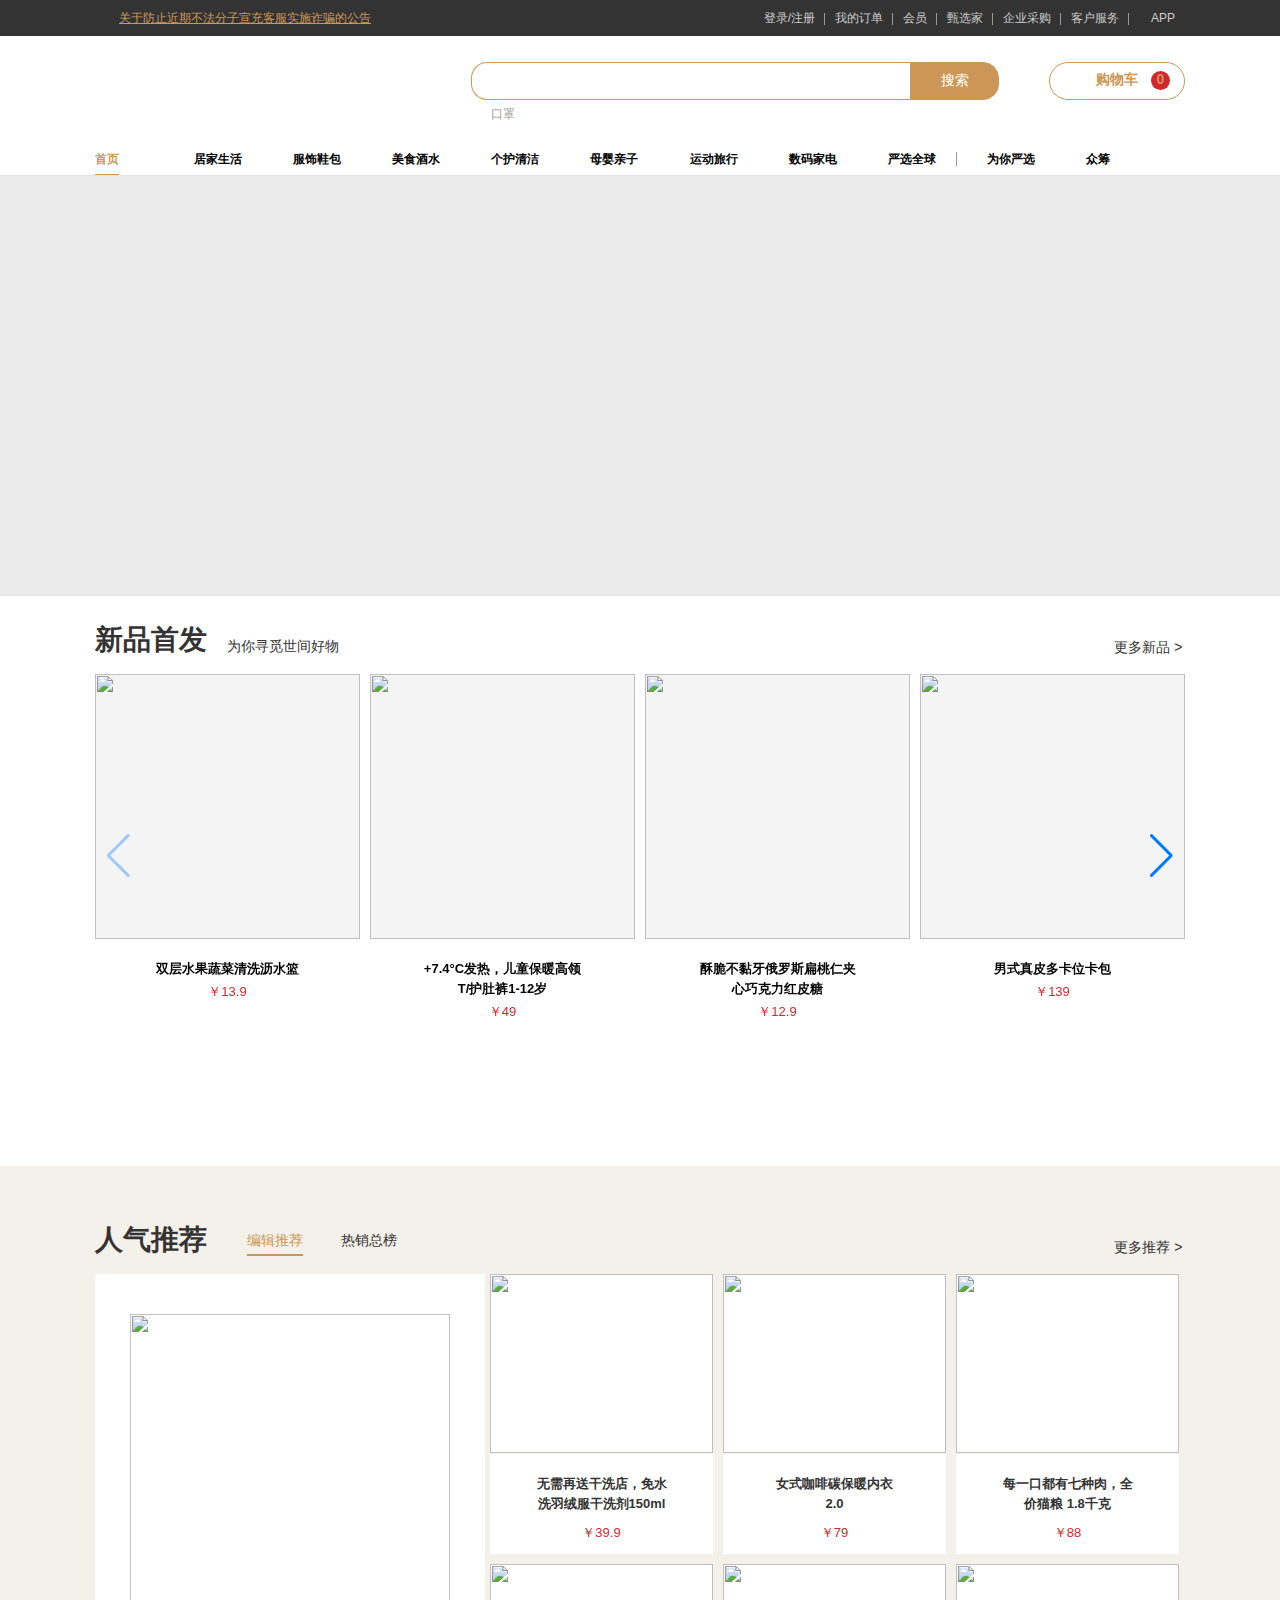
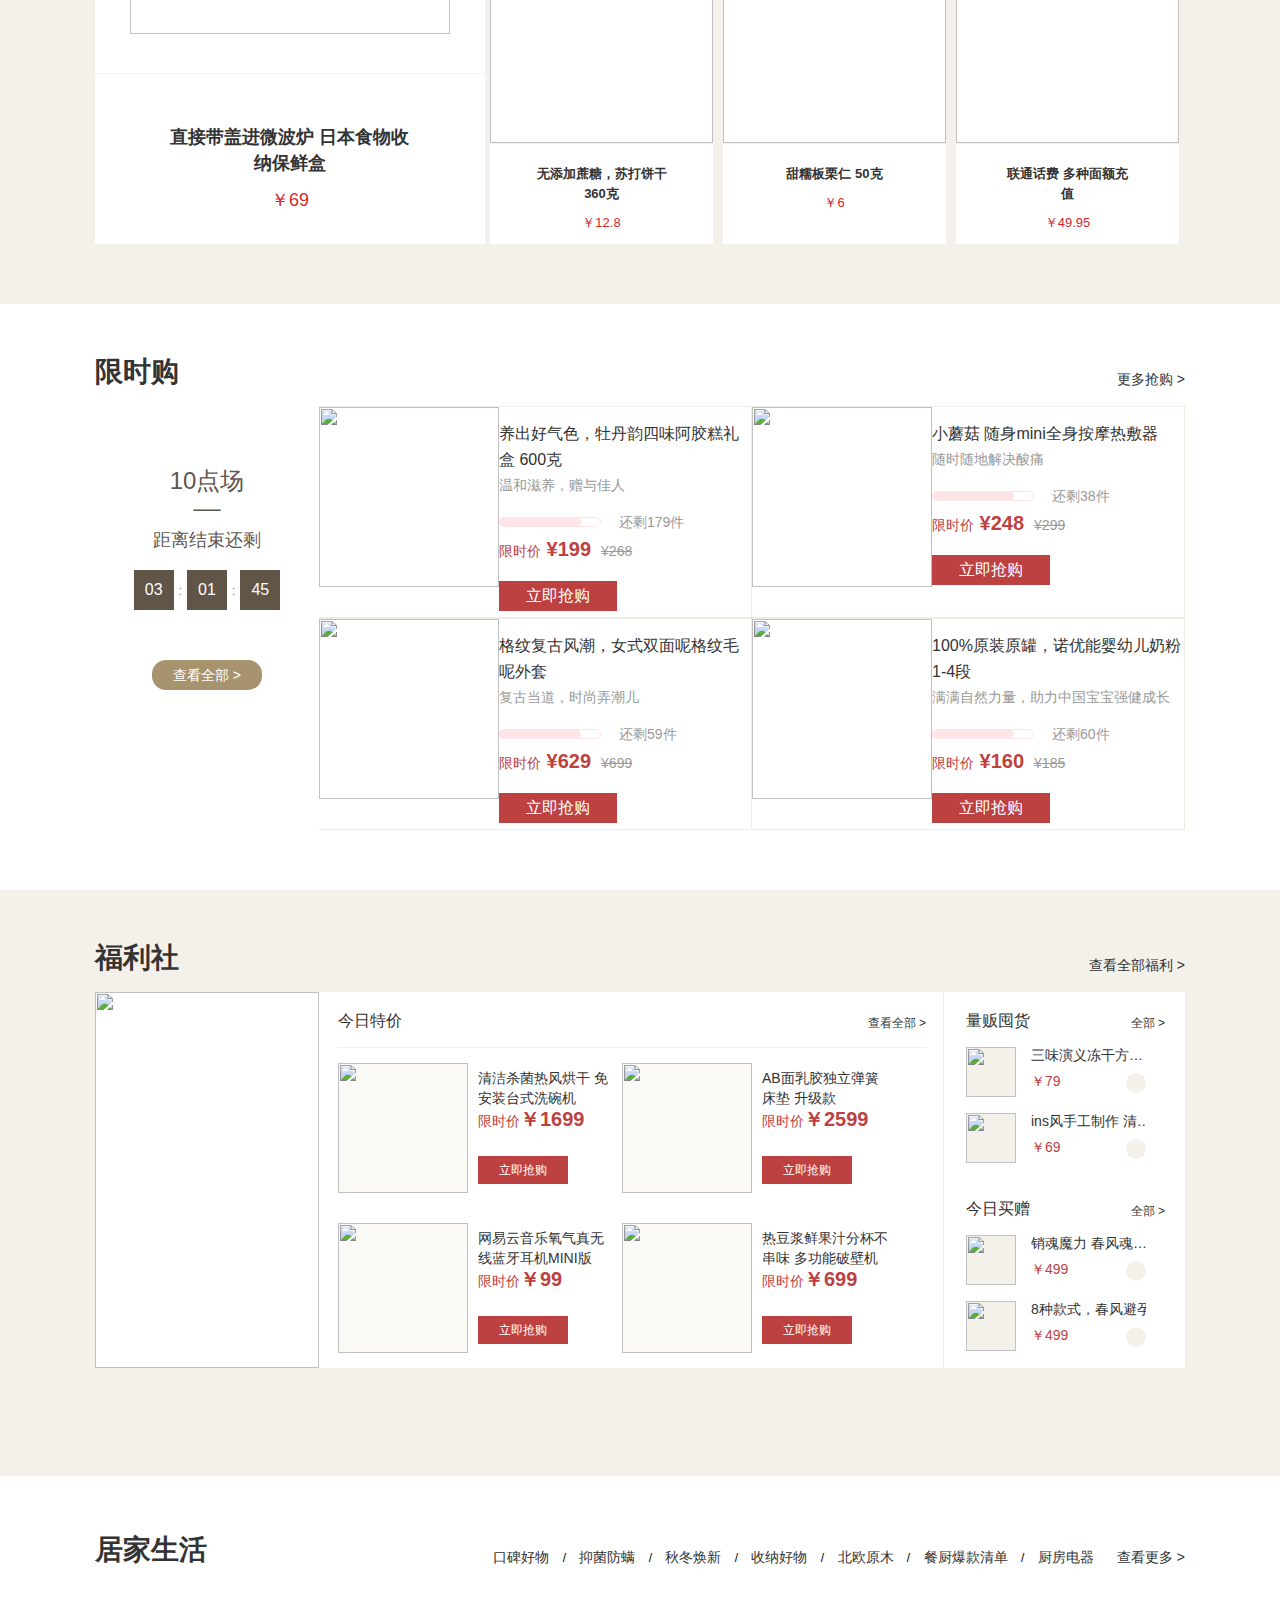
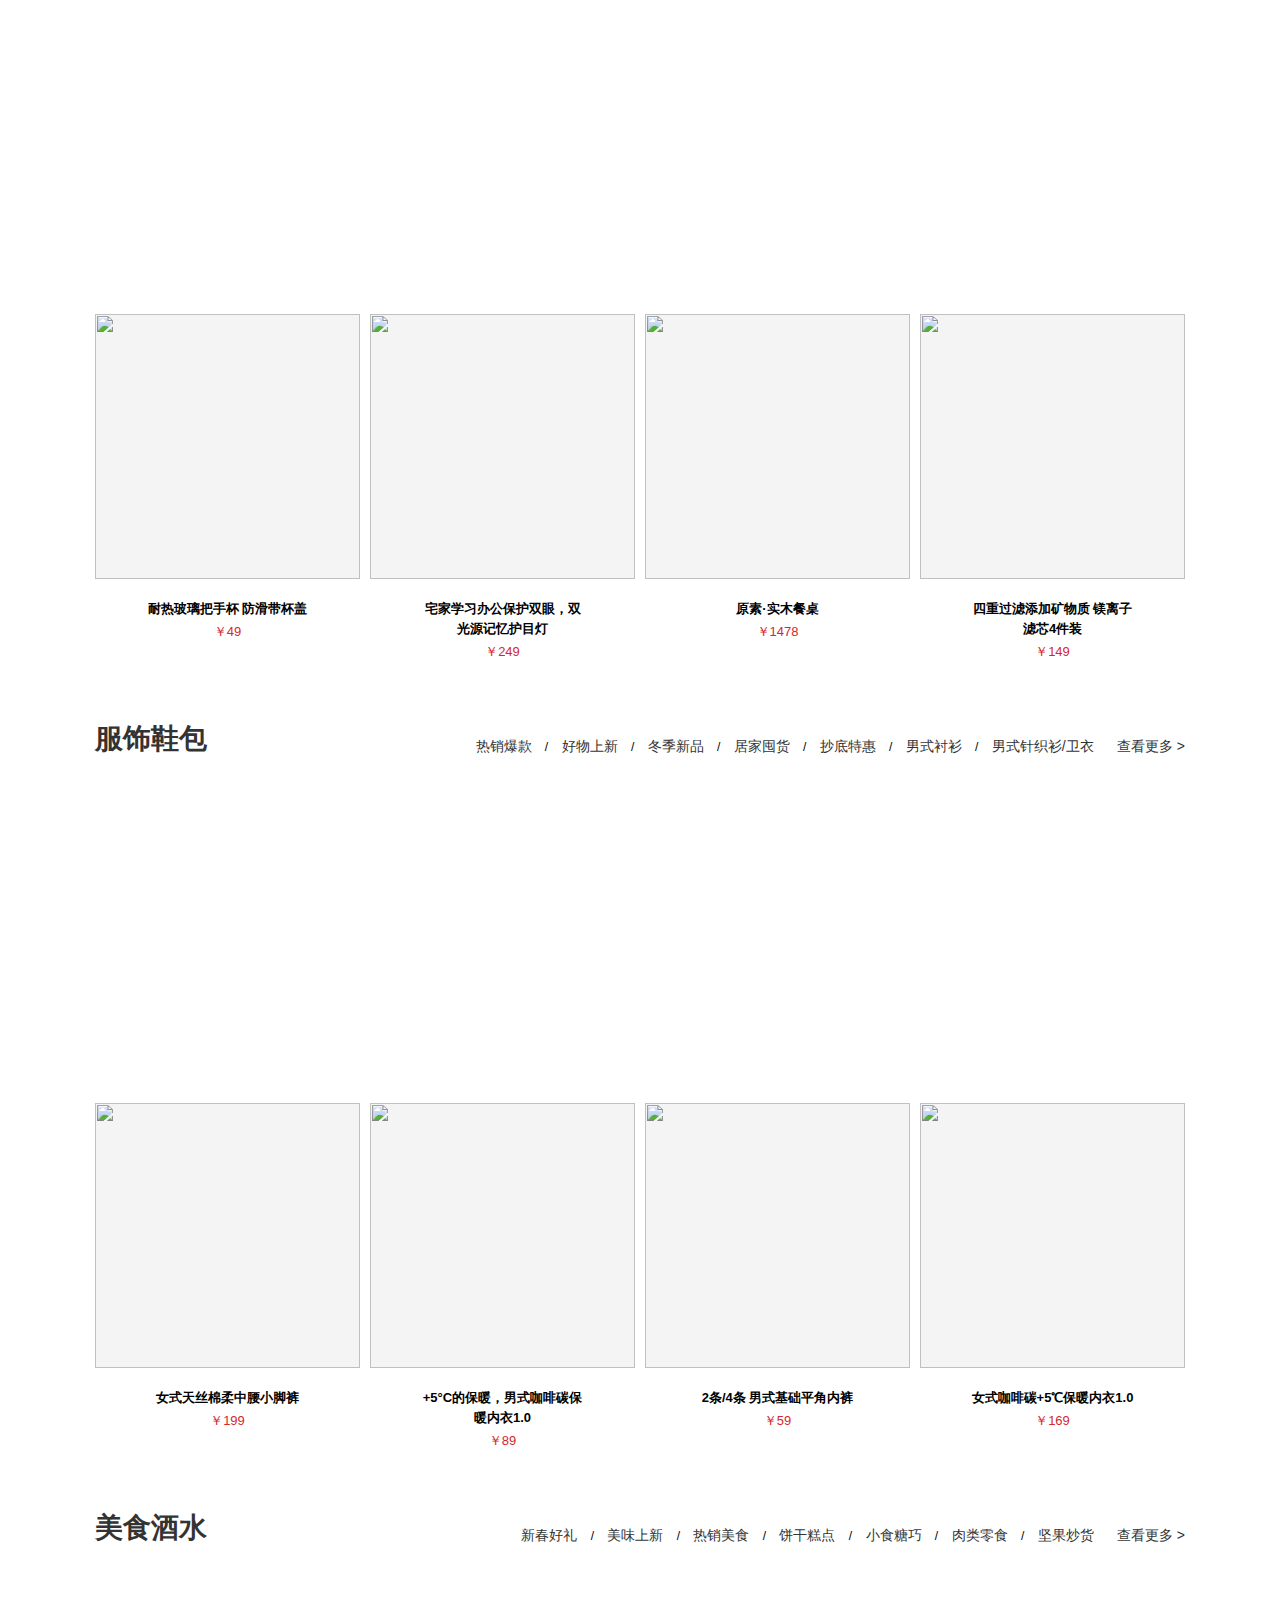
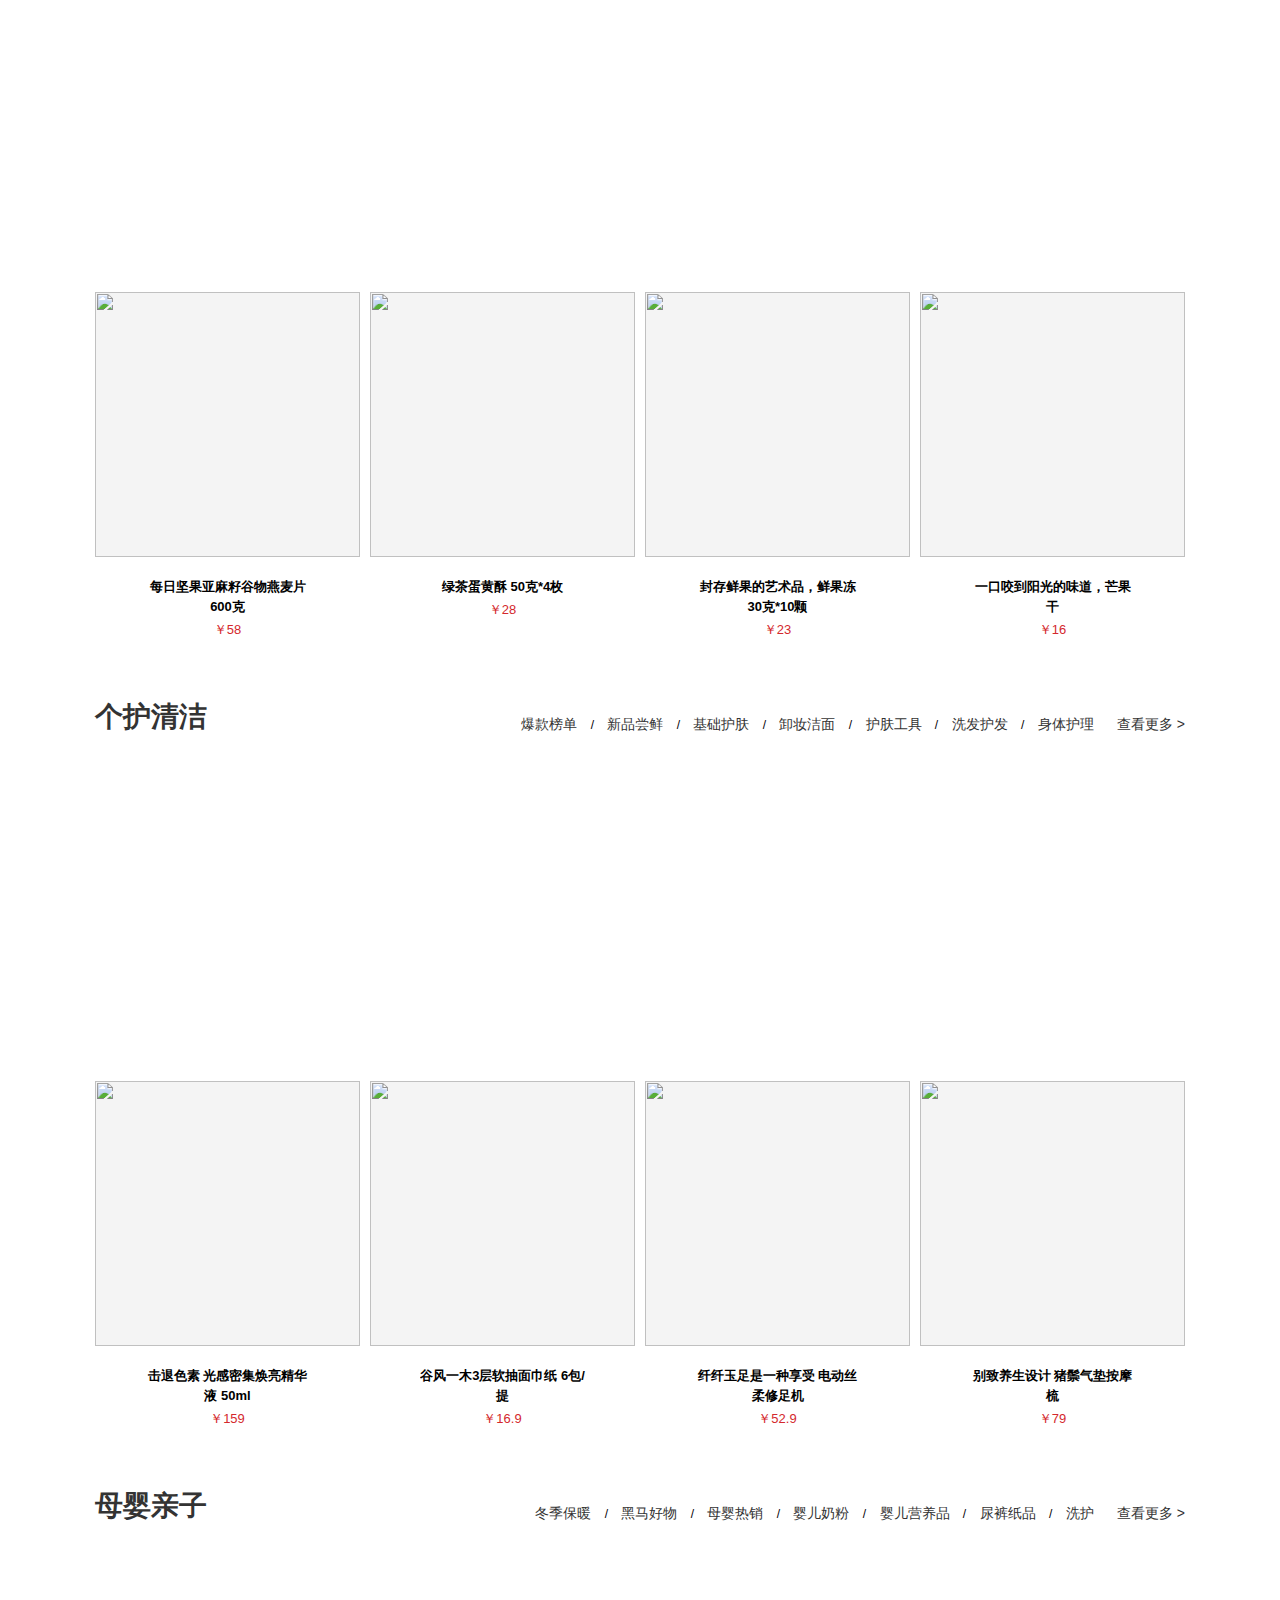
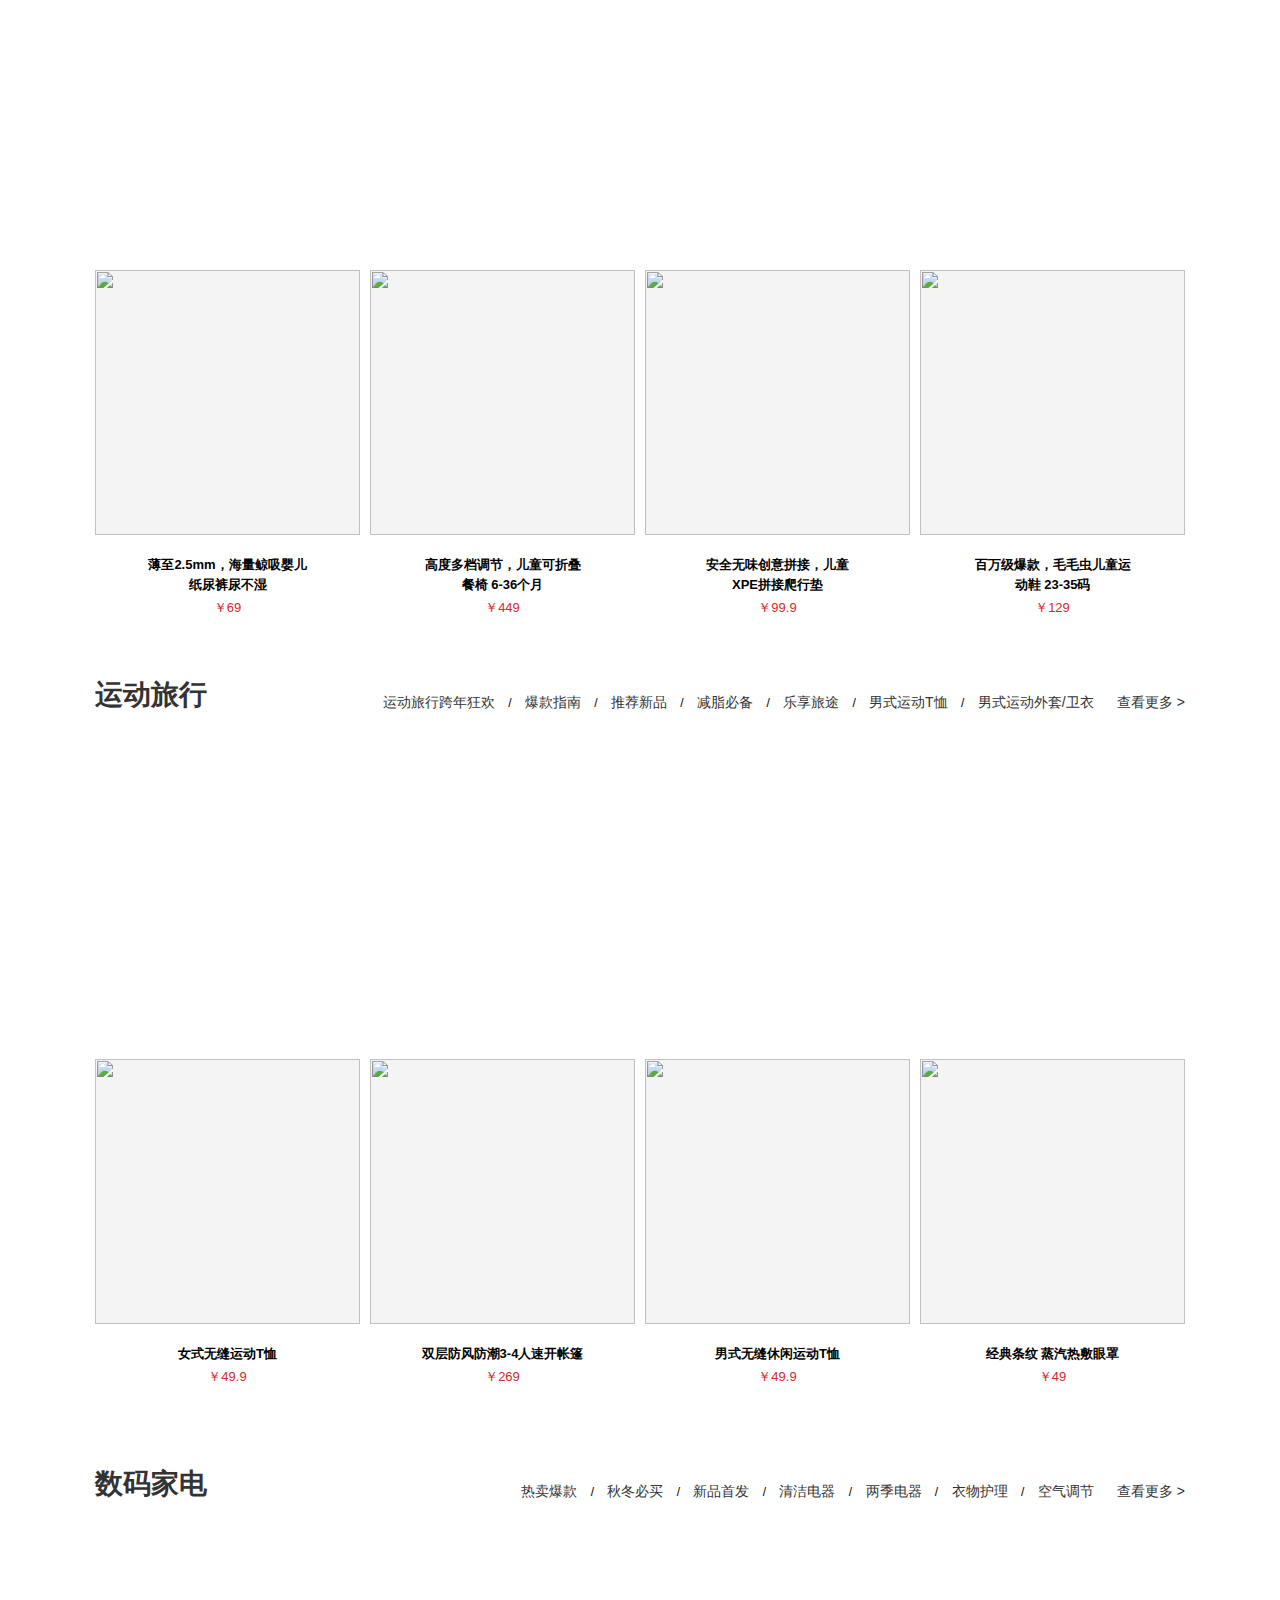
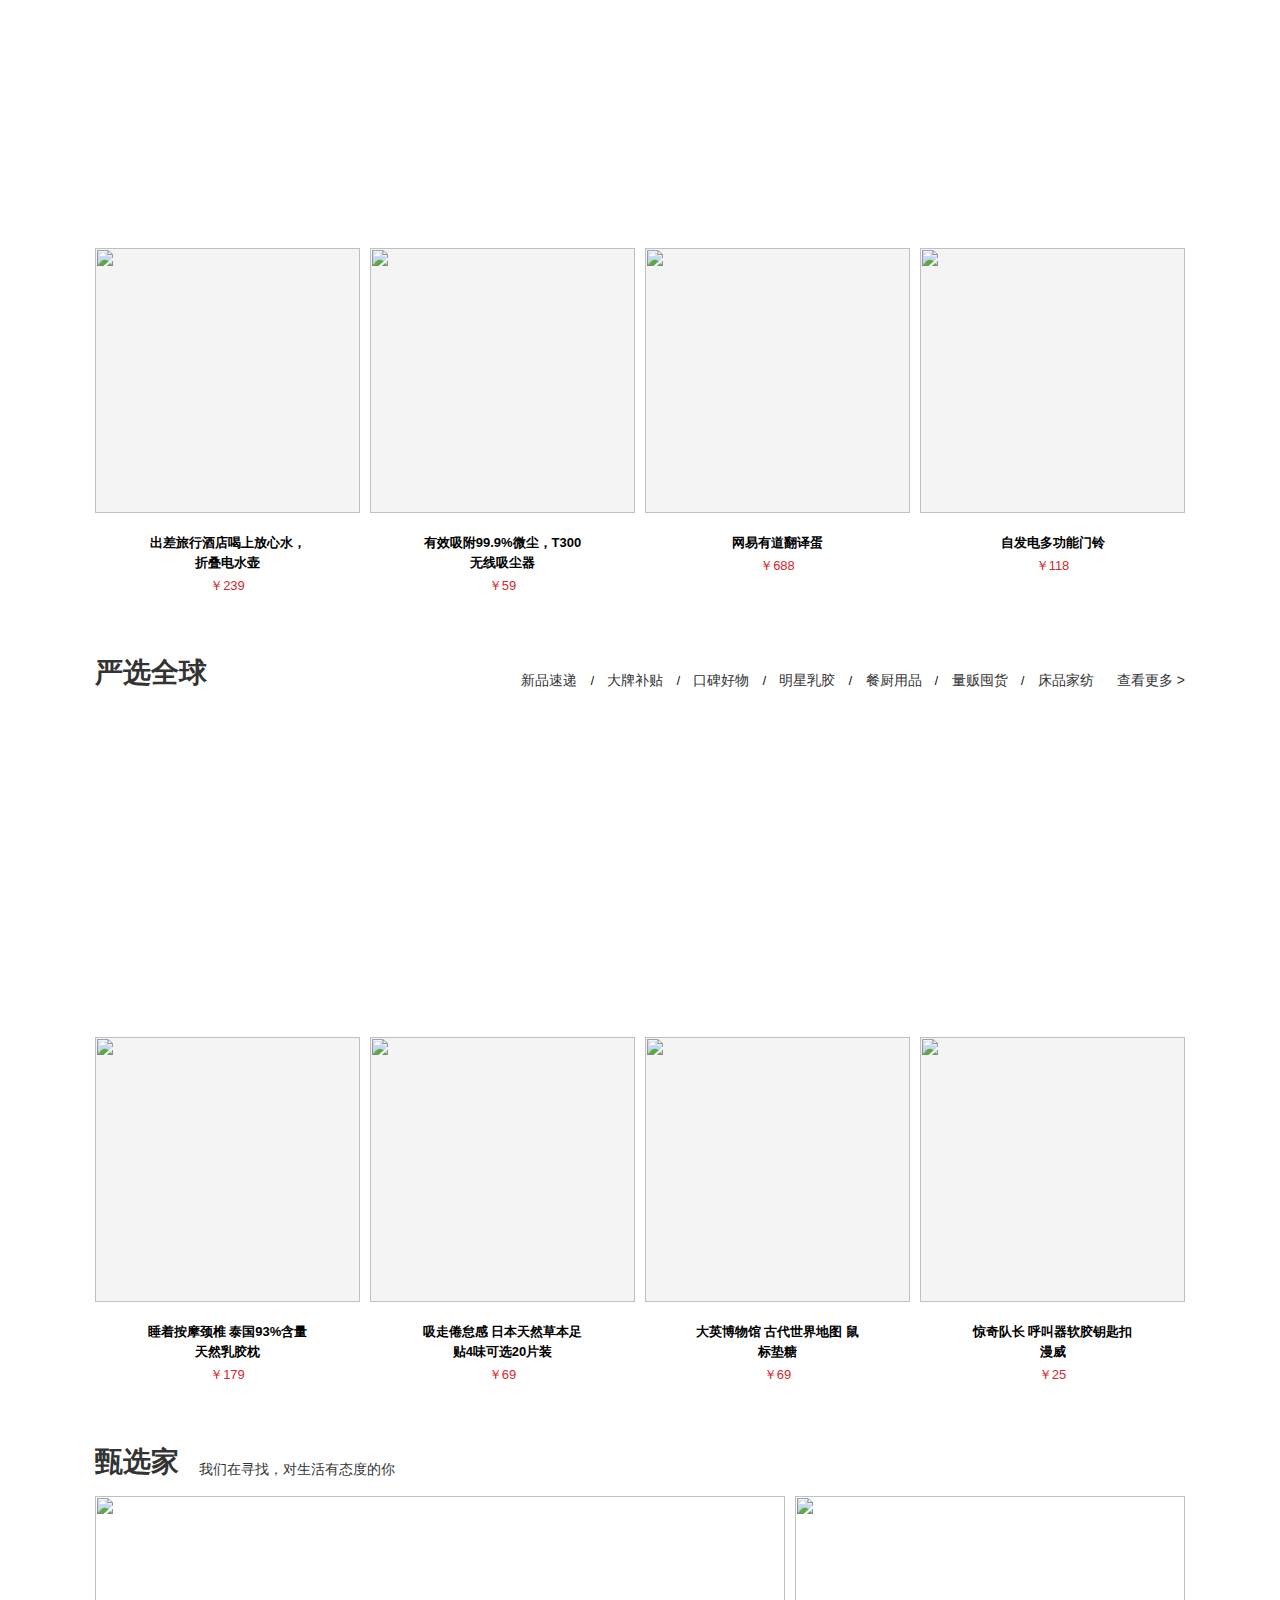
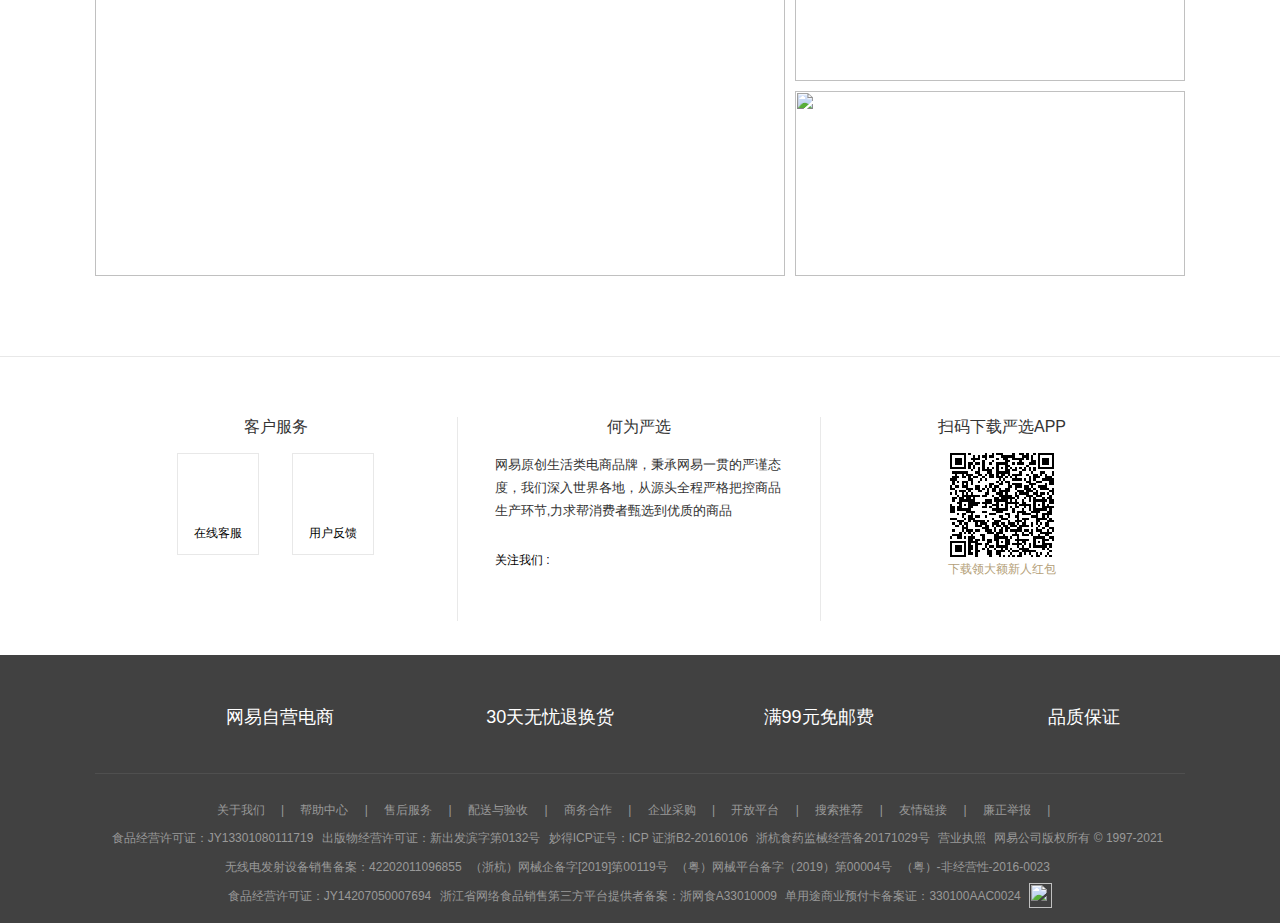
==== commit e16520ef: "1.64" ====
--- a/pages/index.html
+++ b/pages/index.html
@@ -9,7 +9,11 @@
     <link rel="stylesheet" href="../css/reset.css">
     <link rel="stylesheet" href="../css/common.css">
     <link rel="stylesheet" href="../css/index.css">
-
+    <link rel="stylesheet" href="../css/swiper.css">
+    <script src="../js/jquery1.12.4.min.js"></script>
+    <script src="../js/common.js"></script>
+    <script src="../js/index.js"></script>
+    <script src="../js/swiper.js"></script>
 </head>
 
 <body>
@@ -24,7 +28,7 @@
                 </div>
                 <div>
                     <ul class="clearfix">
-                        <li><a href="#">登录/注册</a></li>
+                        <li><a href="#" class="log">登录/注册</a></li>
                         <li><a href="#">我的订单</a></li>
                         <li><a href="#">会员</a></li>
                         <li><a href="#">甄选家</a></li>
@@ -61,7 +65,7 @@
             <!-- 导航栏 -->
             <div class="nav">
                 <ul class="clearfix container">
-                    <li><a href="#">首页</a></li>
+                    <li><a href="#" class="default">首页</a></li>
                     <li><a href="#">居家生活</a></li>
                     <li><a href="#">服饰鞋包</a></li>
                     <li><a href="#">美食酒水</a></li>
@@ -74,7 +78,26 @@
                     <li><a href="#">众筹</a></li>
                 </ul>
             </div>
-        </div>
+
+        </div>
+    </div>
+    <!-- 固定顶部导航栏 -->
+    <div id="fixhead">
+        <ol class="clearfix container">
+            <li><a href="#" class="nohov"><i></i></a></li>
+            <li><a href="#" class="default">首页</a></li>
+            <li><a href="#">居家生活</a></li>
+            <li><a href="#">服饰鞋包</a></li>
+            <li><a href="#">美食酒水</a></li>
+            <li><a href="#">个护清洁</a></li>
+            <li><a href="#">母婴亲子</a></li>
+            <li><a href="#">运动旅行</a></li>
+            <li><a href="#">数码家电</a></li>
+            <li><a href="#">严选全球</a></li>
+            <li><a href="#" class="nohov"><i></i></a></li>
+            <li><a href="#" class="nohov log"><i></i></a></li>
+            <li><a href="#" class="nohov cart"><i></i></a></li>
+        </ol>
     </div>
     <!-- banner图 -->
     <div id="banner">
@@ -90,7 +113,7 @@
                 <div class="c1">
                     <div>
                         <div class="clearfix">
-                            <a href="#">
+                            <a href="#" class="list">
                                 <h3>新品首发</h3>
                             </a>
                             <span>为你寻觅世间好物</span>
@@ -100,91 +123,149 @@
                         </div>
                     </div>
                     <div>
-                        <ul class="clearfix">
+                        <!--轮播图-->
+                        <div class="swiper-container">
+                            <div class="swiper-wrapper">
+                                <div class="swiper-slide">
+                                    <ul class="clearfix">
+                                        <div class="box detail">
+                                            <div>
+                                                <img src="https://yanxuan-item.nosdn.127.net/87d09e9afe7d4c3f48c283723dc3e20e.png" alt="">
+                                                <img src="https://yanxuan-item.nosdn.127.net/ee528c5b12972171fd909c8d8c259c82.jpg" alt="">
+                                            </div>
+                                            <div>
+                                                <p>双层水果蔬菜清洗沥水篮</p>
+                                                <span>￥13.9</span>
+                                            </div>
+                                        </div>
+                                        <div class="box">
+                                            <div>
+                                                <img src="https://yanxuan-item.nosdn.127.net/6ba7acb73a3a50de5926b2a817f93c9f.png" alt="">
+                                                <img src="https://yanxuan-item.nosdn.127.net/88d41c64b9608a850f89cf1f4e99f0ae.jpg" alt="">
+                                            </div>
+                                            <div>
+                                                <p>+7.4°C发热，儿童保暖高领<br>T/护肚裤1-12岁</p>
+                                                <span>￥49</span>
+                                            </div>
+                                        </div>
+                                        <div class="box">
+                                            <div>
+                                                <img src="https://yanxuan-item.nosdn.127.net/9158e7c2ca970d6382bd4356d486055c.png" alt="">
+                                                <img src="https://yanxuan-item.nosdn.127.net/e344a53af1173bfade55597affa3497b.png" alt="">
+                                            </div>
+                                            <div>
+                                                <p>酥脆不黏牙俄罗斯扁桃仁夹<br>心巧克力红皮糖</p>
+                                                <span>￥12.9</span>
+                                            </div>
+                                        </div>
+                                        <div class="box">
+                                            <div>
+                                                <img src="https://yanxuan-item.nosdn.127.net/59f11f1d097b2327e3d3c56a56b98e0c.png" alt="">
+                                                <img src="https://yanxuan-item.nosdn.127.net/02b22975d975b5607f6d7b679d446340.jpg" alt="">
+                                            </div>
+                                            <div>
+                                                <p>男式真皮多卡位卡包</p>
+                                                <span>￥139</span>
+                                            </div>
+                                        </div>
+                                    </ul>
+                                </div>
+                                <div class="swiper-slide">
+                                    <ul class="clearfix">
 
-                            <div class="box">
-                                <div>
-                                    <img src="https://yanxuan-item.nosdn.127.net/87d09e9afe7d4c3f48c283723dc3e20e.png" alt="">
-                                    <img src="https://yanxuan-item.nosdn.127.net/ee528c5b12972171fd909c8d8c259c82.jpg" alt="">
-                                </div>
-                                <div>
-                                    <p>双层水果蔬菜清洗沥水篮</p>
-                                    <span>￥13.9</span>
-                                </div>
-                            </div>
-                            <div class="box">
-                                <div>
-                                    <img src="https://yanxuan-item.nosdn.127.net/6ba7acb73a3a50de5926b2a817f93c9f.png" alt="">
-                                    <img src="https://yanxuan-item.nosdn.127.net/88d41c64b9608a850f89cf1f4e99f0ae.jpg" alt="">
-                                </div>
-                                <div>
-                                    <p>+7.4°C发热，儿童保暖高领<br>T/护肚裤1-12岁</p>
-                                    <span>￥49</span>
-                                </div>
-                            </div>
-                            <div class="box">
-                                <div>
-                                    <img src="https://yanxuan-item.nosdn.127.net/9158e7c2ca970d6382bd4356d486055c.png" alt="">
-                                    <img src="https://yanxuan-item.nosdn.127.net/e344a53af1173bfade55597affa3497b.png" alt="">
-                                </div>
-                                <div>
-                                    <p>酥脆不黏牙俄罗斯扁桃仁夹<br>心巧克力红皮糖</p>
-                                    <span>￥12.9</span>
-                                </div>
-                            </div>
-                            <div class="box">
-                                <div>
-                                    <img src="https://yanxuan-item.nosdn.127.net/59f11f1d097b2327e3d3c56a56b98e0c.png" alt="">
-                                    <img src="https://yanxuan-item.nosdn.127.net/02b22975d975b5607f6d7b679d446340.jpg" alt="">
-                                </div>
-                                <div>
-                                    <p>男式真皮多卡位卡包</p>
-                                    <span>￥139</span>
-                                </div>
-                            </div>
-                        </ul>
-                        <ul class="clearfix">
-                            <div class="box">
-                                <div>
-                                    <img src="https://yanxuan-item.nosdn.127.net/6ba7acb73a3a50de5926b2a817f93c9f.png" alt="">
-                                    <img src="https://yanxuan-item.nosdn.127.net/88d41c64b9608a850f89cf1f4e99f0ae.jpg" alt="">
-                                </div>
-                                <div>
-                                    <p>+7.4°C发热，儿童保暖高领<br>T/护肚裤1-12岁</p>
-                                    <span>￥49</span>
-                                </div>
-                            </div>
-                            <div class="box">
-                                <div>
-                                    <img src="https://yanxuan-item.nosdn.127.net/2bc493b52182abfb073496df4456245c.png" alt="">
-                                    <img src="https://yanxuan-item.nosdn.127.net/9278a37b1bacd4a47644117a5f7dab28.jpg" alt="">
-                                </div>
-                                <div>
-                                    <p>柿柿如意 新年仿真植物</p>
-                                    <span>￥59</span>
-                                </div>
-                            </div>
-                            <div class="box">
-                                <div>
-                                    <img src="https://yanxuan-item.nosdn.127.net/9158e7c2ca970d6382bd4356d486055c.png" alt="">
-                                    <img src="https://yanxuan-item.nosdn.127.net/e344a53af1173bfade55597affa3497b.png" alt="">
-                                </div>
-                                <div>
-                                    <p>酥脆不黏牙俄罗斯扁桃仁夹<br>心巧克力红皮糖</p>
-                                    <span>￥12.9</span>
-                                </div>
-                            </div>
-                            <div class="box">
-                                <div>
-                                    <img src="https://yanxuan-item.nosdn.127.net/59f11f1d097b2327e3d3c56a56b98e0c.png" alt="">
-                                    <img src="https://yanxuan-item.nosdn.127.net/02b22975d975b5607f6d7b679d446340.jpg" alt="">
-                                </div>
-                                <div>
-                                    <p>男式真皮多卡位卡包</p>
-                                    <span>￥139</span>
-                                </div>
-                            </div>
-                        </ul>
+                                        <div class="box">
+                                            <div>
+                                                <img src="https://yanxuan-item.nosdn.127.net/2bc493b52182abfb073496df4456245c.png" alt="">
+                                                <img src="https://yanxuan-item.nosdn.127.net/9278a37b1bacd4a47644117a5f7dab28.jpg" alt="">
+                                            </div>
+                                            <div>
+                                                <p>柿柿如意新年仿真植物</p>
+                                                <span>￥53</span>
+                                            </div>
+                                        </div>
+                                        <div class="box">
+                                            <div>
+                                                <img src="https://yanxuan-item.nosdn.127.net/cd10fc7b137be61c31c93260fa881834.png" alt="">
+                                                <img src="https://yanxuan-item.nosdn.127.net/a845ea8855b02fa48aaa46cdc87c9619.jpg" alt="">
+                                            </div>
+                                            <div>
+                                                <p>耐热玻璃把手杯 防滑带杯盖</p>
+                                                <span>￥49</span>
+                                            </div>
+                                        </div>
+                                        <div class="box">
+                                            <div>
+                                                <img src="https://yanxuan-item.nosdn.127.net/a1397091006f2df6131025bd8ba5b670.png" alt="">
+                                                <img src="https://yanxuan-item.nosdn.127.net/0348d9aefddf979a59b473428fcddb88.png" alt="">
+                                            </div>
+                                            <div>
+                                                <p>新升级 奶茶色精铸鸳鸯火锅30cm</p>
+                                                <span>￥159</span>
+                                            </div>
+                                        </div>
+                                        <div class="box">
+                                            <div>
+                                                <img src="https://yanxuan-item.nosdn.127.net/7da26239154aa858966fe6fc9554872c.png" alt="">
+                                                <img src="https://yanxuan-item.nosdn.127.net/76a726fafa0ca7139b0f0a03563cba50.png" alt="">
+                                            </div>
+                                            <div>
+                                                <p>原素·实木餐桌</p>
+                                                <span>￥1478</span>
+                                            </div>
+                                        </div>
+                                    </ul>
+                                </div>
+                                <div class="swiper-slide">
+                                    <ul class="clearfix">
+                                        <div class="box">
+                                            <div>
+                                                <img src="https://yanxuan-item.nosdn.127.net/a556a459e2c63b9f5d456b105064a01d.png" alt="">
+                                                <img src="https://yanxuan-item.nosdn.127.net/6fd01b733507547a9666bf4ae643cfa3.jpg" alt="">
+                                            </div>
+                                            <div>
+                                                <p>轻柔似一朵云，云珍·轻软长绒棉浴巾</p>
+                                                <span>￥129</span>
+                                            </div>
+                                        </div>
+                                        <div class="box">
+                                            <div>
+                                                <img src="https://yanxuan-item.nosdn.127.net/01b2a37d5385311e4dc5bed25775a4ca.png" alt="">
+                                                <img src="https://yanxuan-item.nosdn.127.net/d53fba457b516c880ef36616fbc97738.jpg" alt="">
+                                            </div>
+                                            <div>
+                                                <p>每日坚果亚麻籽谷物燕麦片 600克</p>
+                                                <span>￥58</span>
+                                            </div>
+                                        </div>
+                                        <div class="box">
+                                            <div>
+                                                <img src="https://yanxuan-item.nosdn.127.net/af7515cc747a2257275e05765cba7552.png" alt="">
+                                                <img src="https://yanxuan-item.nosdn.127.net/fbfdb1c0f59f96e94792465251642b5d.jpg" alt="">
+                                            </div>
+                                            <div>
+                                                <p>2020新果上市，新疆原香大核桃仁 110克</p>
+                                                <span>￥22</span>
+                                            </div>
+                                        </div>
+                                        <div class="box">
+                                            <div>
+                                                <img src="https://yanxuan-item.nosdn.127.net/10c573e4eaa0fe629c7038265dfcb578.png" alt="">
+                                                <img src="https://yanxuan-item.nosdn.127.net/7ff7b60a406f3300d94fab9ae7b95f23.jpg" alt="">
+                                            </div>
+                                            <div>
+                                                <p>古法黑糖 168克</p>
+                                                <span>￥19</span>
+                                            </div>
+                                        </div>
+                                    </ul>
+                                </div>
+                            </div>
+                            <div class="swiper-button-prev"></div>
+                            <!--左箭头。如果放置在swiper-container外面，需要自定义样式。-->
+                            <div class="swiper-button-next"></div>
+                            <!--右箭头。如果放置在swiper-container外面，需要自定义样式。-->
+                        </div>
+                        <!--  -->
                     </div>
                 </div>
             </div>
@@ -1235,4 +1316,5 @@
         </div>
 </body>
 
+
 </html>--- a/css/common.css
+++ b/css/common.css
@@ -244,7 +244,7 @@
     font-size: 12px;
 }
 
-.nav ul li:nth-child(1) a {
+.nav ul li a.default {
     color: #cc9756;
     border-bottom: 1px solid #cc9756;
 }
@@ -267,6 +267,80 @@
     position: absolute;
     right: 30px;
     top: 8px;
+}
+
+
+/* 固定顶部导航栏 */
+
+#fixhead {
+    background: #ffffff;
+    width: 100%;
+    position: fixed;
+    top: 0;
+    left: 0;
+    display: none;
+    z-index: 99;
+}
+
+#fixhead ol li {
+    float: left;
+    text-align: center;
+}
+
+#fixhead ol li a {
+    color: #000000;
+    line-height: 50px;
+    display: inline-block;
+    height: 50px;
+    font-size: 14px;
+    margin: 0 15px;
+    font-weight: bold;
+}
+
+#fixhead ol li a.default {
+    color: #cc9756;
+    border-bottom: 1px solid #cc9756;
+}
+
+#fixhead ol li a:hover {
+    color: #cc9756;
+    border-bottom: 1px solid #cc9756;
+}
+
+#fixhead ol li a.nohov:hover {
+    border: 0;
+}
+
+#fixhead ol>li>a>i {
+    display: inline-block;
+    width: 126px;
+    height: 30px;
+    background: url('https://yanxuan-static.nosdn.127.net/hxm/yanxuan-component/p/20170601/style/img/x1/icon-yxtop-s2904006215-b2811ec0e9.png') no-repeat center;
+    background-position: 0 -438px;
+    text-align: center;
+    line-height: 30px;
+    margin: 10px auto 0;
+}
+
+#fixhead ol>li:nth-last-child(1)>a>i {
+    width: 19px;
+    height: 22px;
+    background-position: -1px -81px;
+    line-height: 22px;
+}
+
+#fixhead ol>li:nth-last-child(2)>a>i {
+    width: 19px;
+    height: 22px;
+    background-position: -1px -722px;
+    line-height: 22px;
+}
+
+#fixhead ol>li:nth-last-child(3)>a>i {
+    width: 18px;
+    height: 17px;
+    background-position: -1px -544px;
+    line-height: 17px;
 }
 
 
--- a/css/index.css
+++ b/css/index.css
@@ -89,7 +89,7 @@
     overflow: hidden;
 }
 
-#main .content1 .c1>div:nth-child(2)>ul>.box {
+#main .content1 .c1>div:nth-child(2) ul>.box {
     width: 265px;
     height: 364px;
     float: left;
@@ -97,11 +97,11 @@
     margin-right: 10px;
 }
 
-#main .content1 .c1>div:nth-child(2)>ul>.box:nth-child(4) {
+#main .content1 .c1>div:nth-child(2) ul>.box:nth-child(4) {
     margin-right: 0;
 }
 
-#main .content1 .c1>div:nth-child(2)>ul>.box>div:nth-child(1) {
+#main .content1 .c1>div:nth-child(2) ul>.box>div:nth-child(1) {
     width: 265px;
     height: 265px;
     background: #f4f4f4;
@@ -109,7 +109,7 @@
     position: relative;
 }
 
-#main .content1 .c1>div:nth-child(2)>ul>.box>div:nth-child(1)>img {
+#main .content1 .c1>div:nth-child(2) ul>.box>div:nth-child(1)>img {
     width: 100%;
     height: 100%;
     position: absolute;
@@ -117,25 +117,25 @@
     top: 0;
 }
 
-#main .content1 .c1>div:nth-child(2)>ul>.box>div:nth-child(1)>img:nth-child(2) {
+#main .content1 .c1>div:nth-child(2) ul>.box>div:nth-child(1)>img:nth-child(2) {
     display: none;
 }
 
-#main .content1 .c1>div:nth-child(2)>ul>.box:hover div:nth-child(1)>img:nth-child(2) {
+#main .content1 .c1>div:nth-child(2) ul>.box:hover div:nth-child(1)>img:nth-child(2) {
     display: block;
 }
 
-#main .content1 .c1>div:nth-child(2)>ul>.box:hover {
+#main .content1 .c1>div:nth-child(2) ul>.box:hover {
     background: #f4f4f4;
 }
 
-#main .content1 .c1>div:nth-child(2)>ul>.box>div:nth-child(2) {
+#main .content1 .c1>div:nth-child(2) ul>.box>div:nth-child(2) {
     height: 91px;
     width: 265px;
     text-align: center;
 }
 
-#main .content1 .c1>div:nth-child(2)>ul>.box>div:nth-child(2)>p {
+#main .content1 .c1>div:nth-child(2) ul>.box>div:nth-child(2)>p {
     width: 166px;
     margin: 0 auto 4px;
     max-height: 40px;
@@ -148,7 +148,7 @@
     font-size: 13px;
 }
 
-#main .content1 .c1>div:nth-child(2)>ul>.box>div:nth-child(2)>span {
+#main .content1 .c1>div:nth-child(2) ul>.box>div:nth-child(2)>span {
     color: #d4282d;
     font-size: 13px;
     text-align: center;
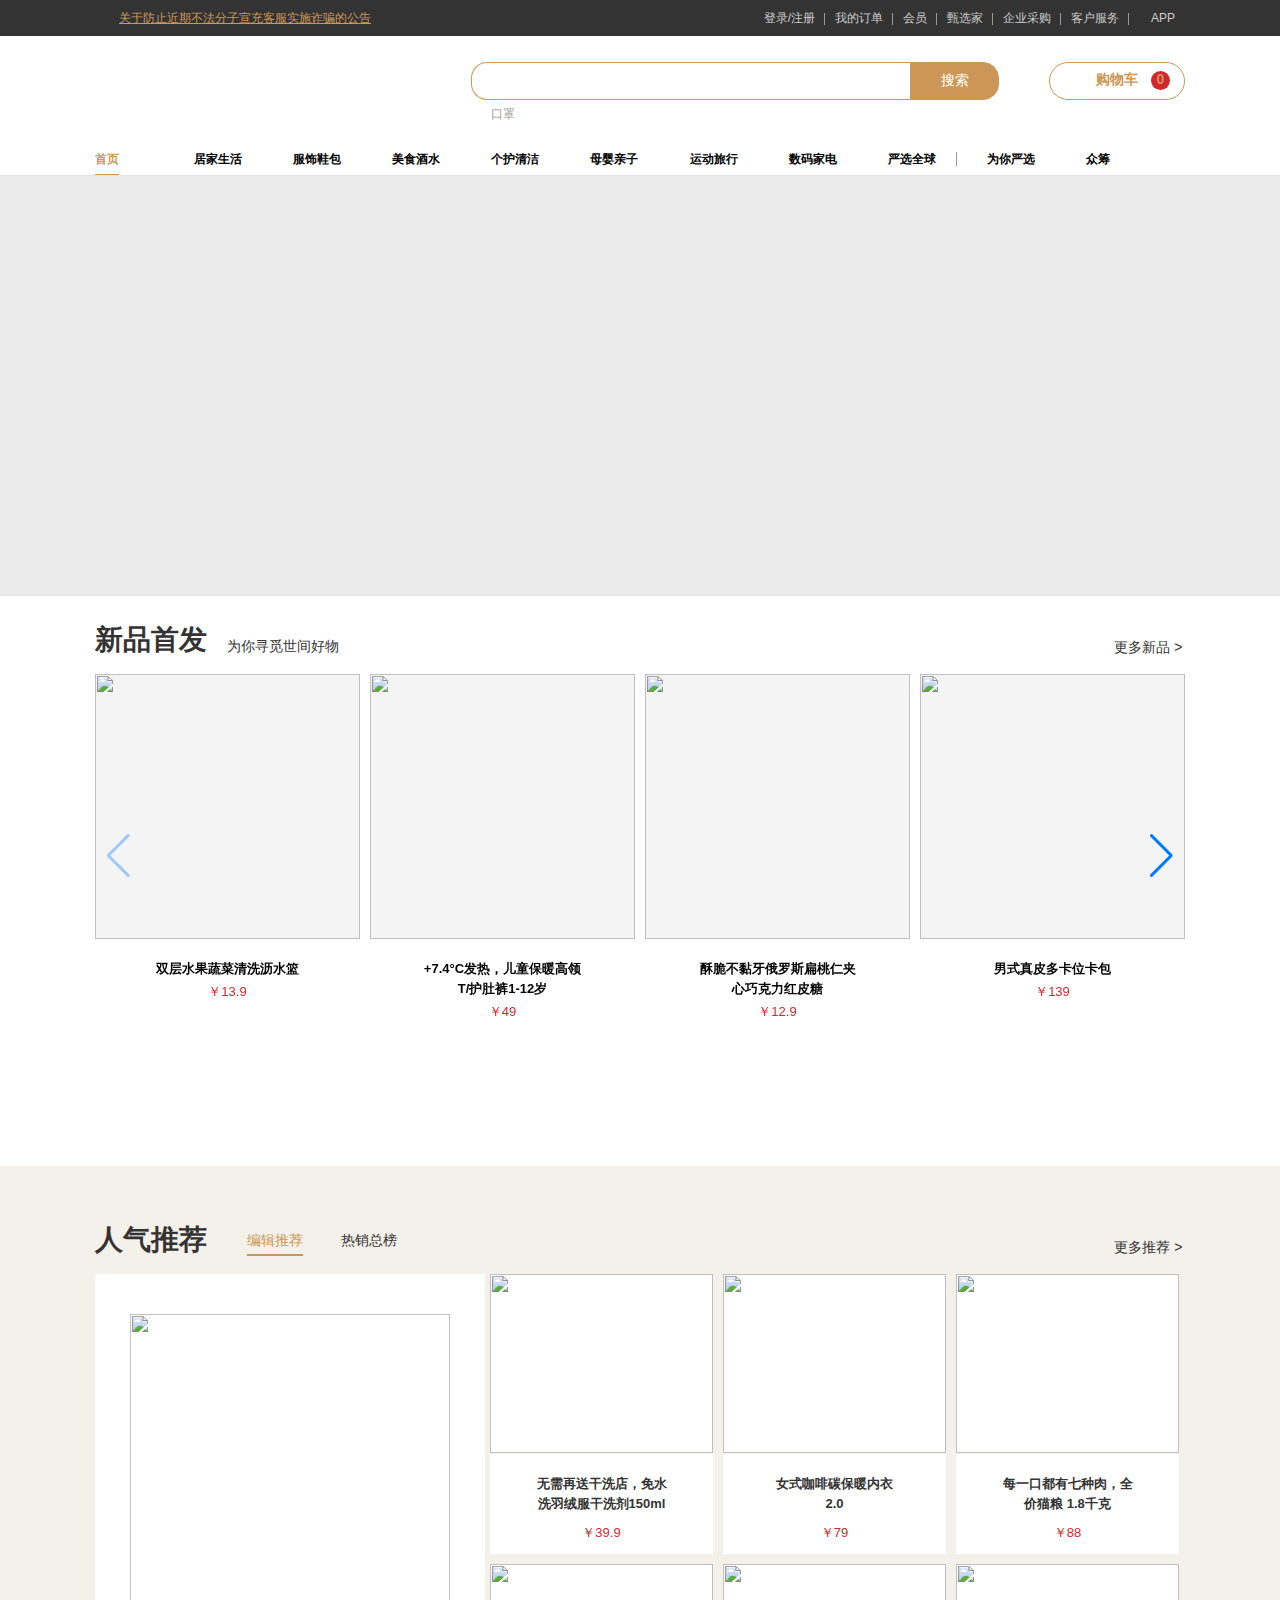
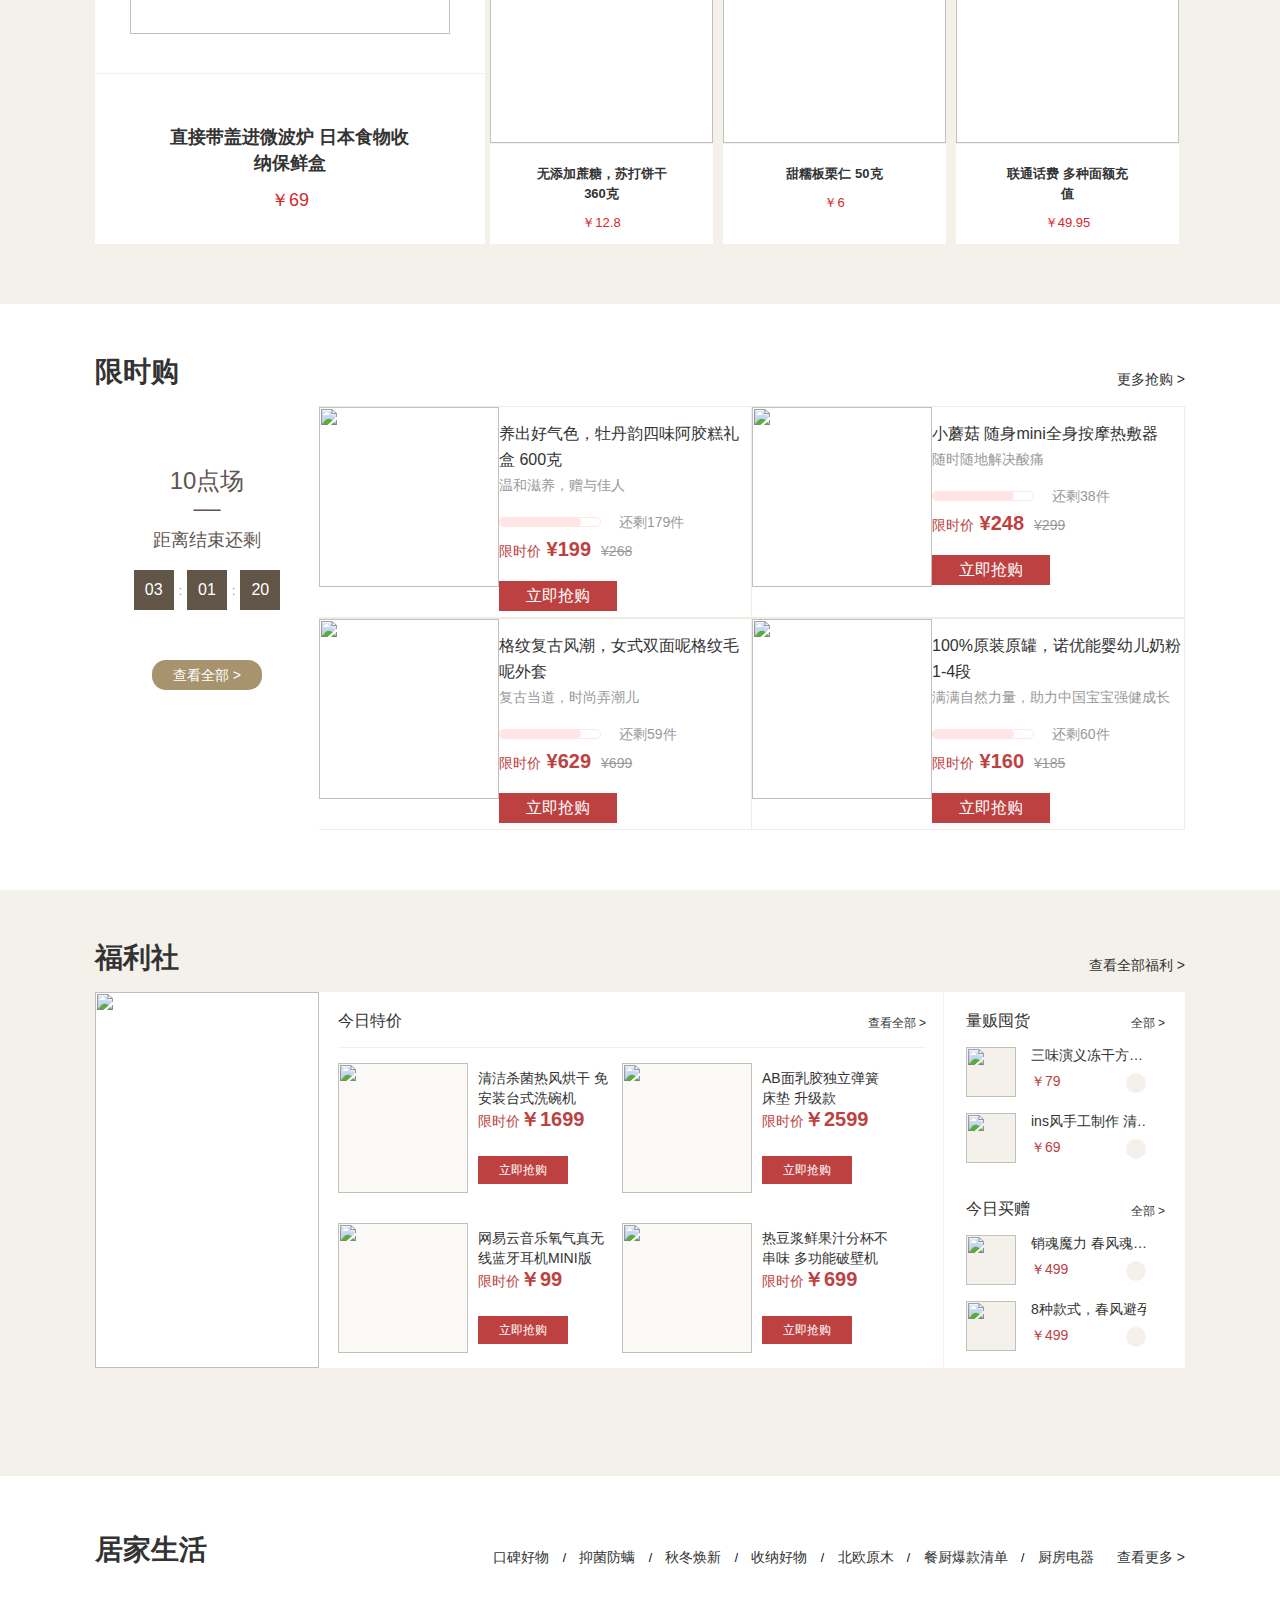
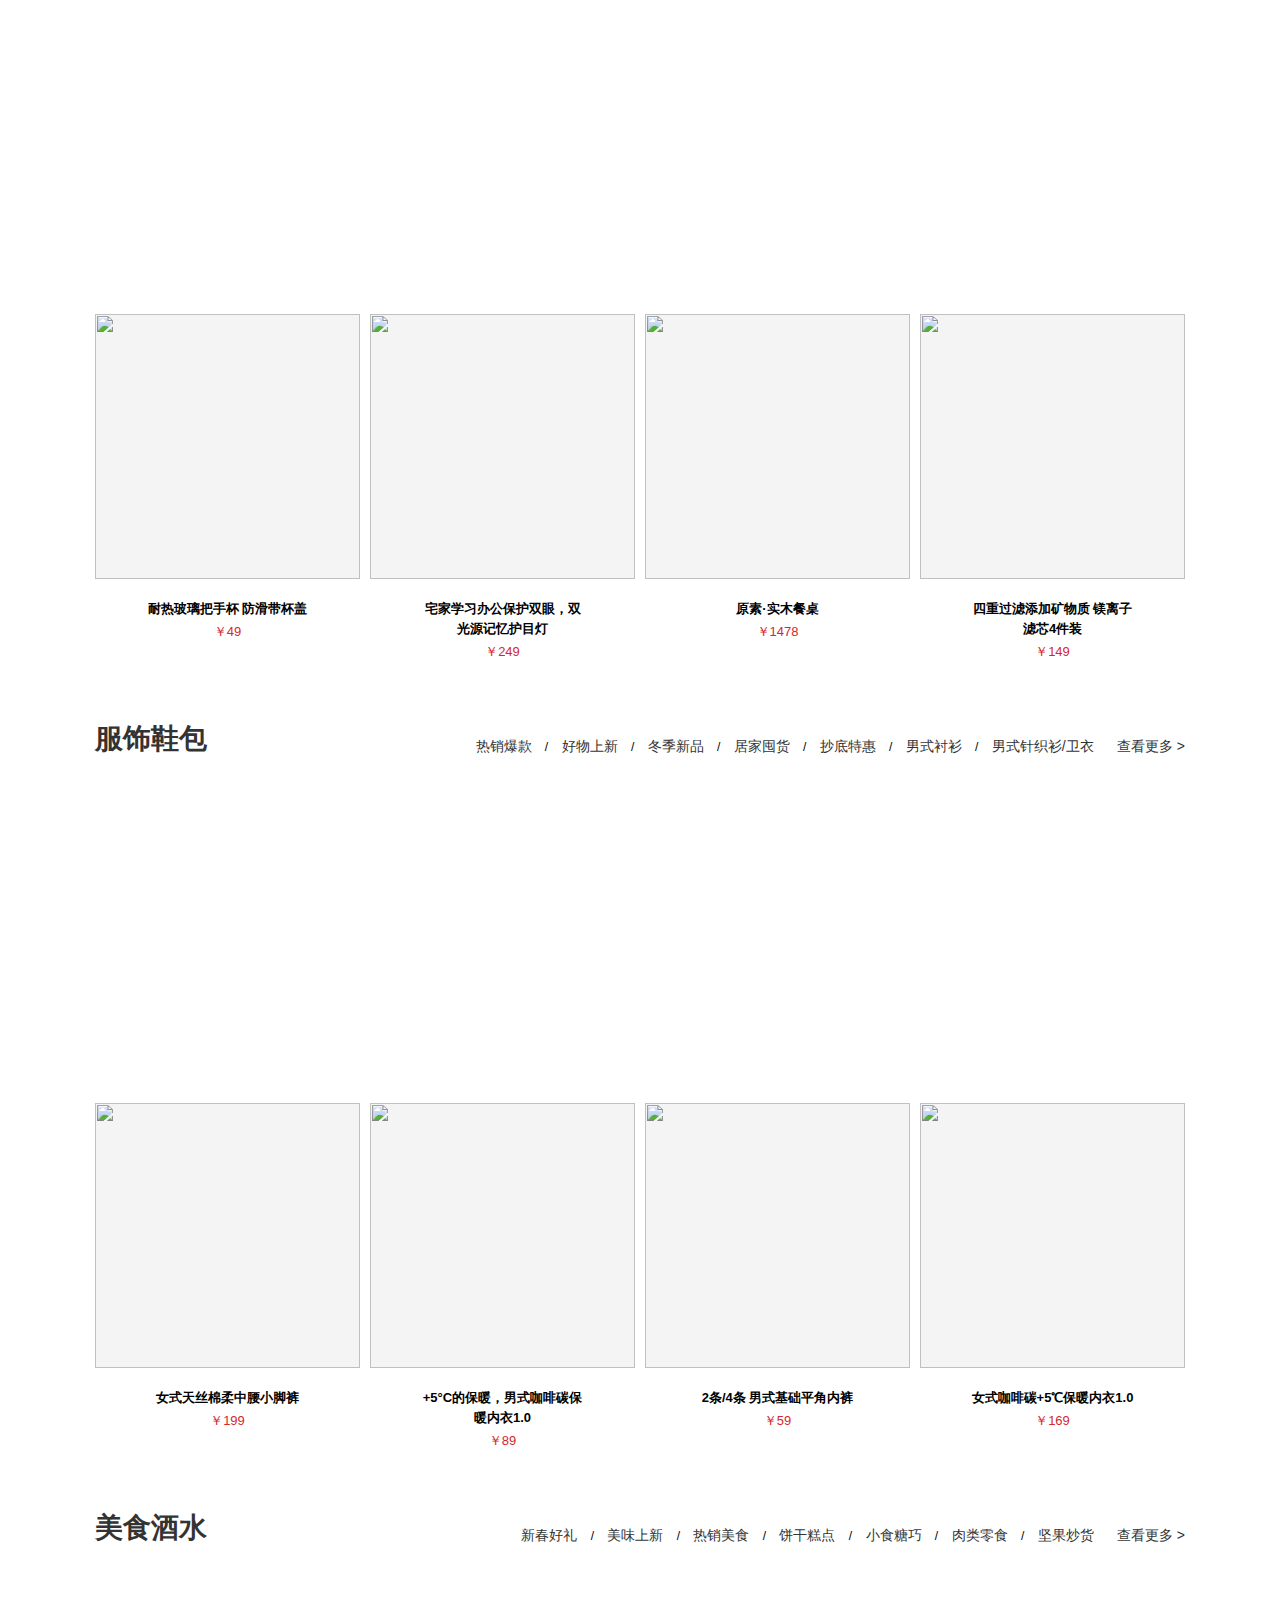
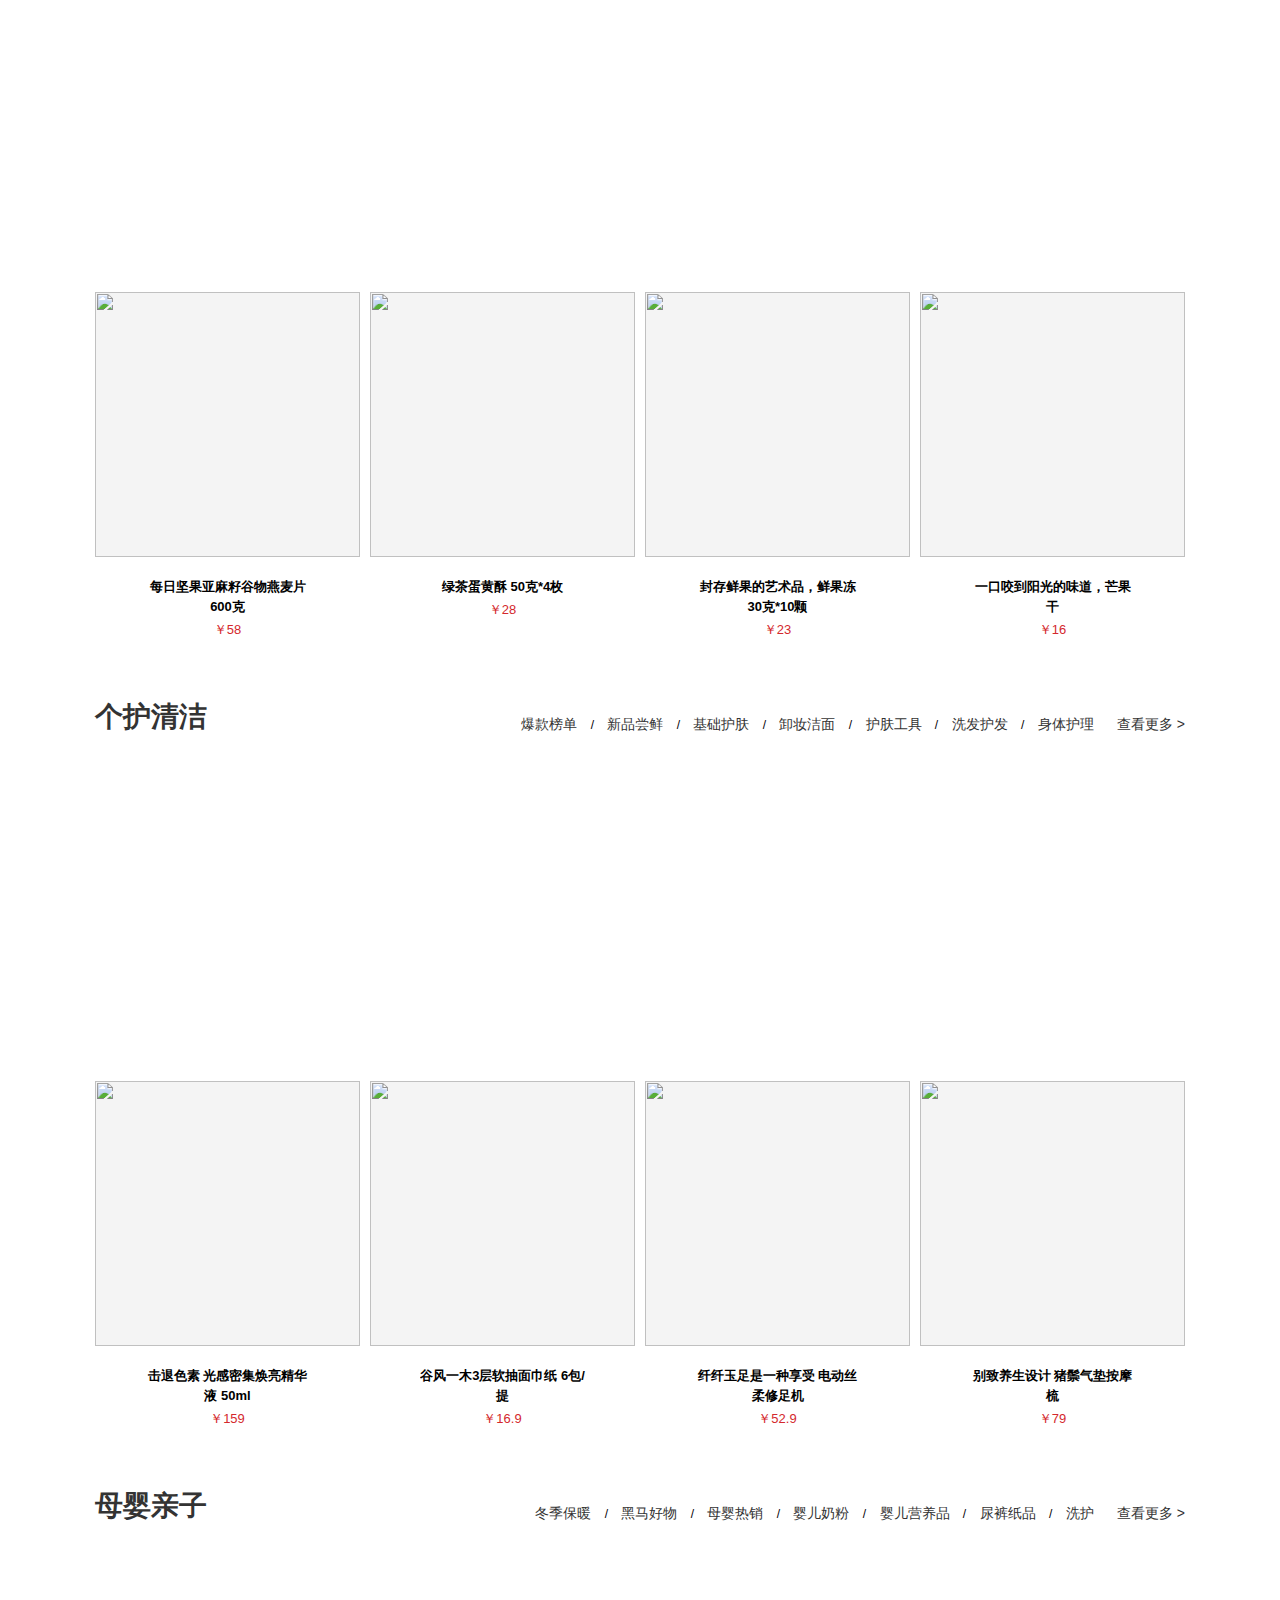
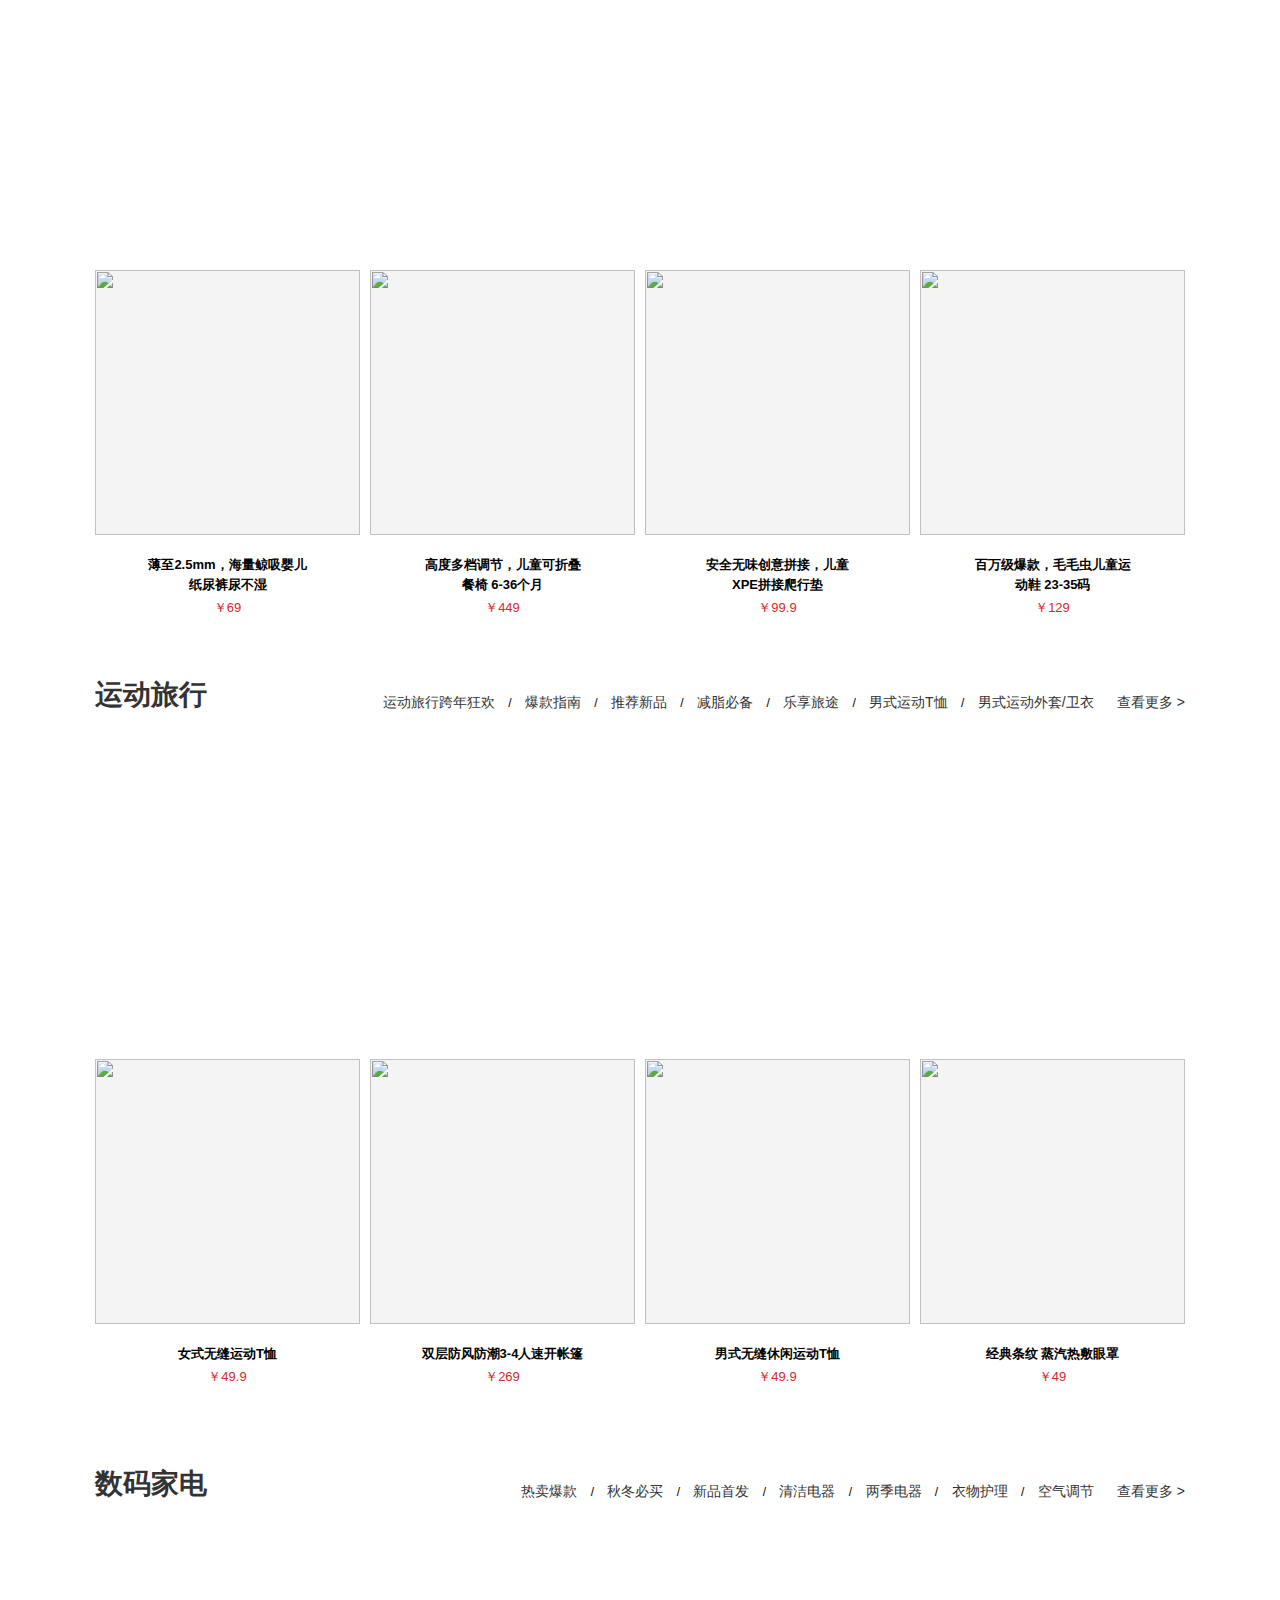
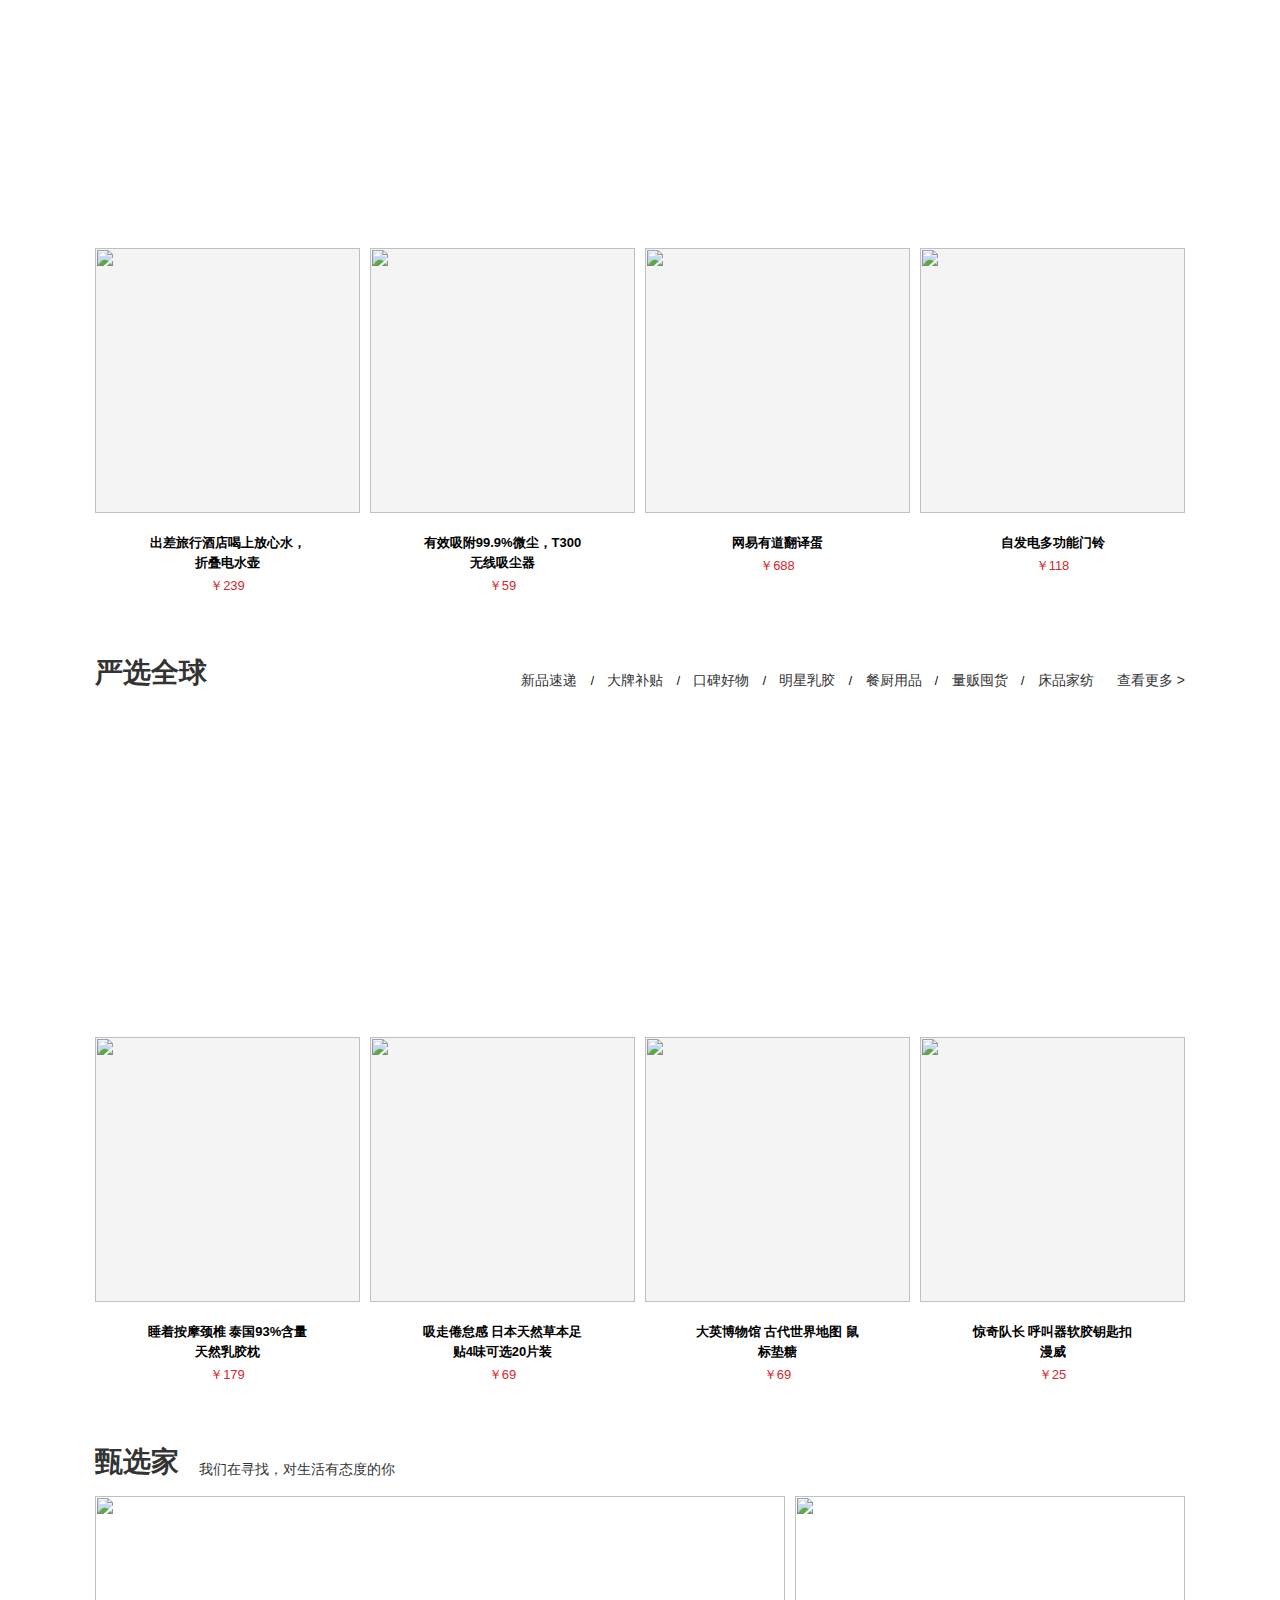
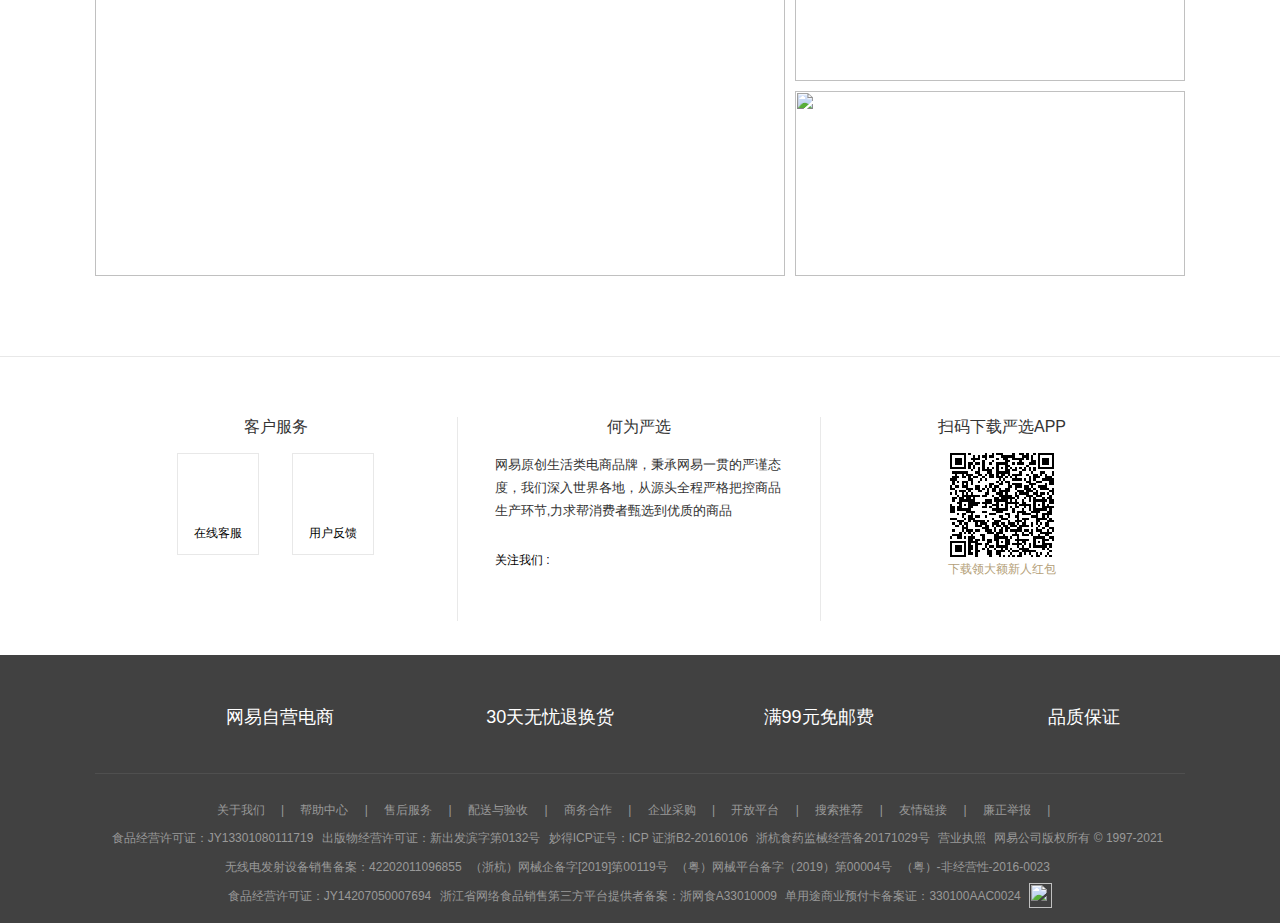
==== commit 3826bc31: "1.7.1" ====
--- a/pages/index.html
+++ b/pages/index.html
@@ -379,7 +379,7 @@
                                 <h4>10点场</h4>
                                 <span>__</span>
                                 <span>距离结束还剩</span>
-                                <span><i class="hours">03</i>:<b class="minutes">01</b>:<em class="second">45</em></span>
+                                <span class="timeout"><i class="hours">03</i>:<b class="minutes">01</b>:<em class="second">20</em></span>
                                 <span>查看全部 ></span>
                             </a>
                         </div>
--- a/css/common.css
+++ b/css/common.css
@@ -184,7 +184,7 @@
 
 /* 购物车 */
 
-.cart {
+.head .cart {
     float: right;
     width: 134px;
     height: 20px;
@@ -200,7 +200,7 @@
     position: relative;
 }
 
-.cart i {
+.head .cart i {
     display: block;
     width: 19px;
     height: 22px;
@@ -211,7 +211,7 @@
     top: 5px;
 }
 
-.cart span:nth-child(3) {
+.head .cart span:nth-child(3) {
     position: absolute;
     width: 19px;
     height: 19px;
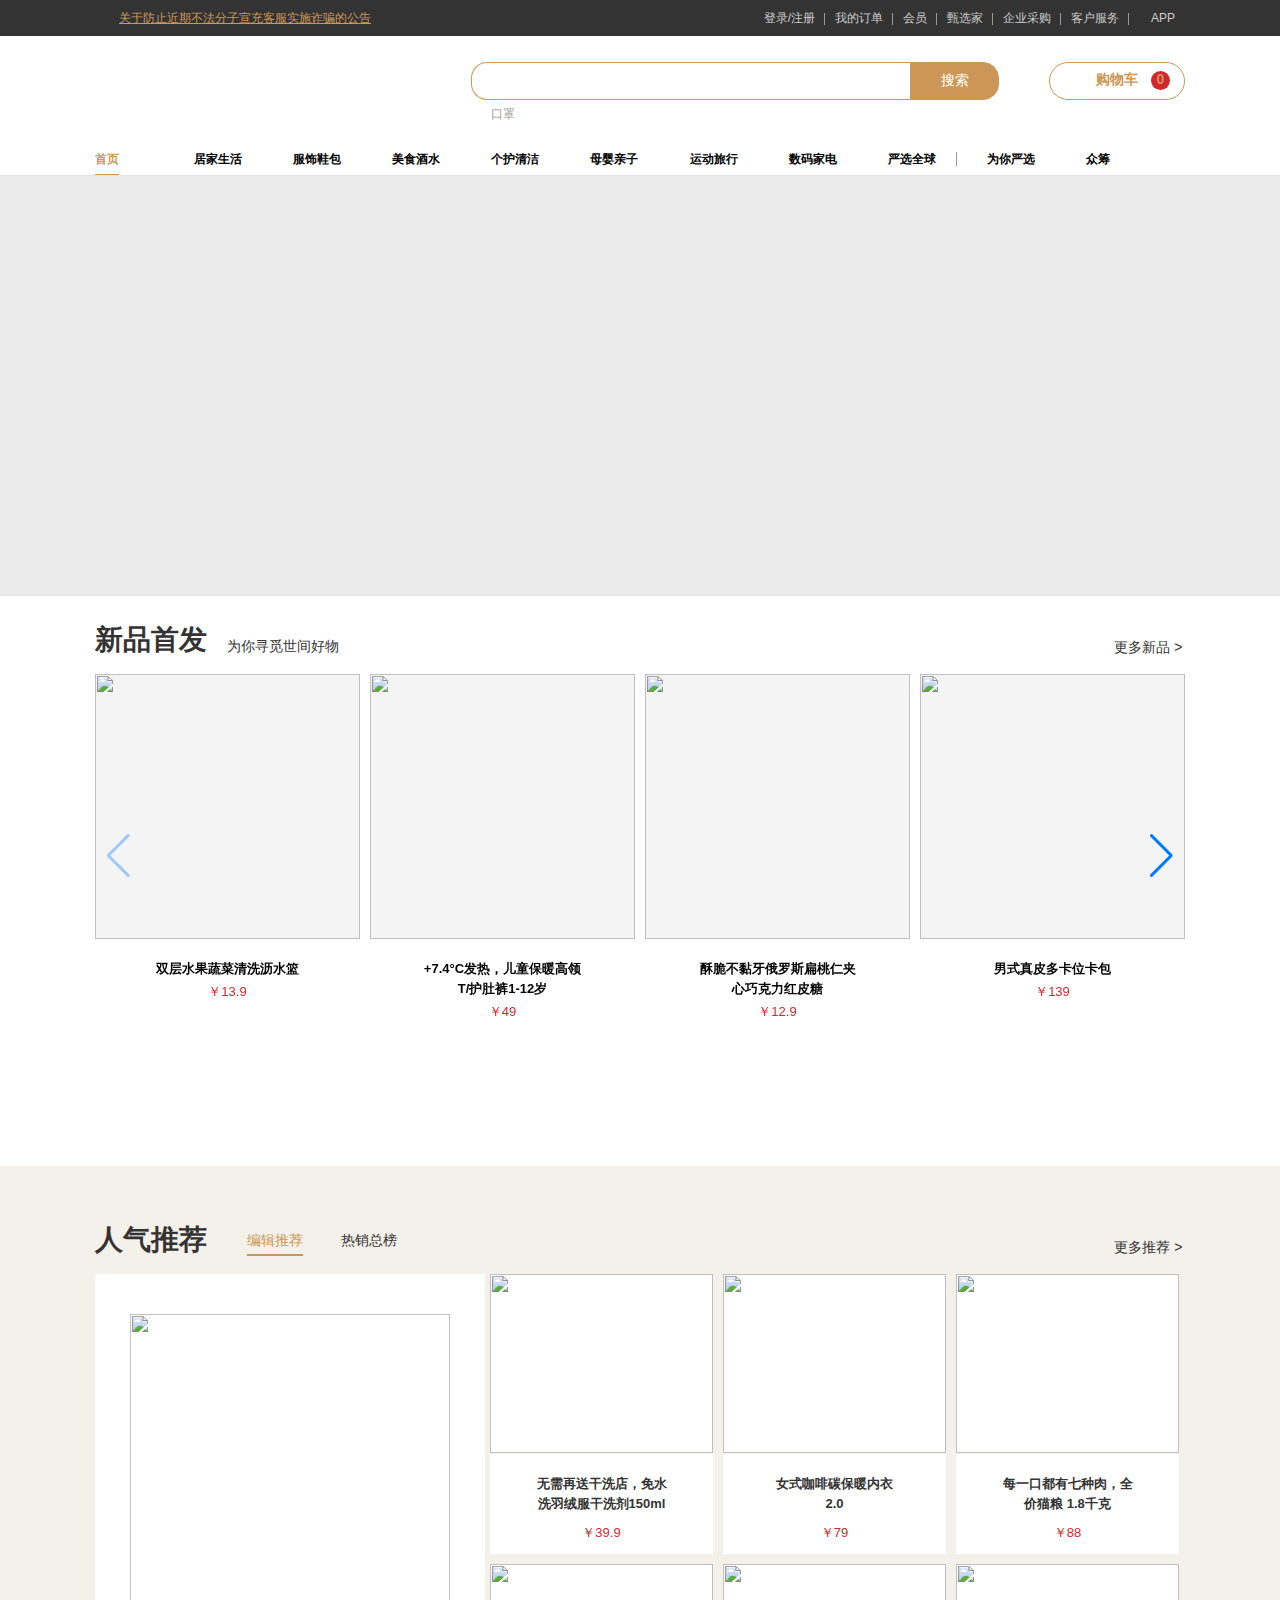
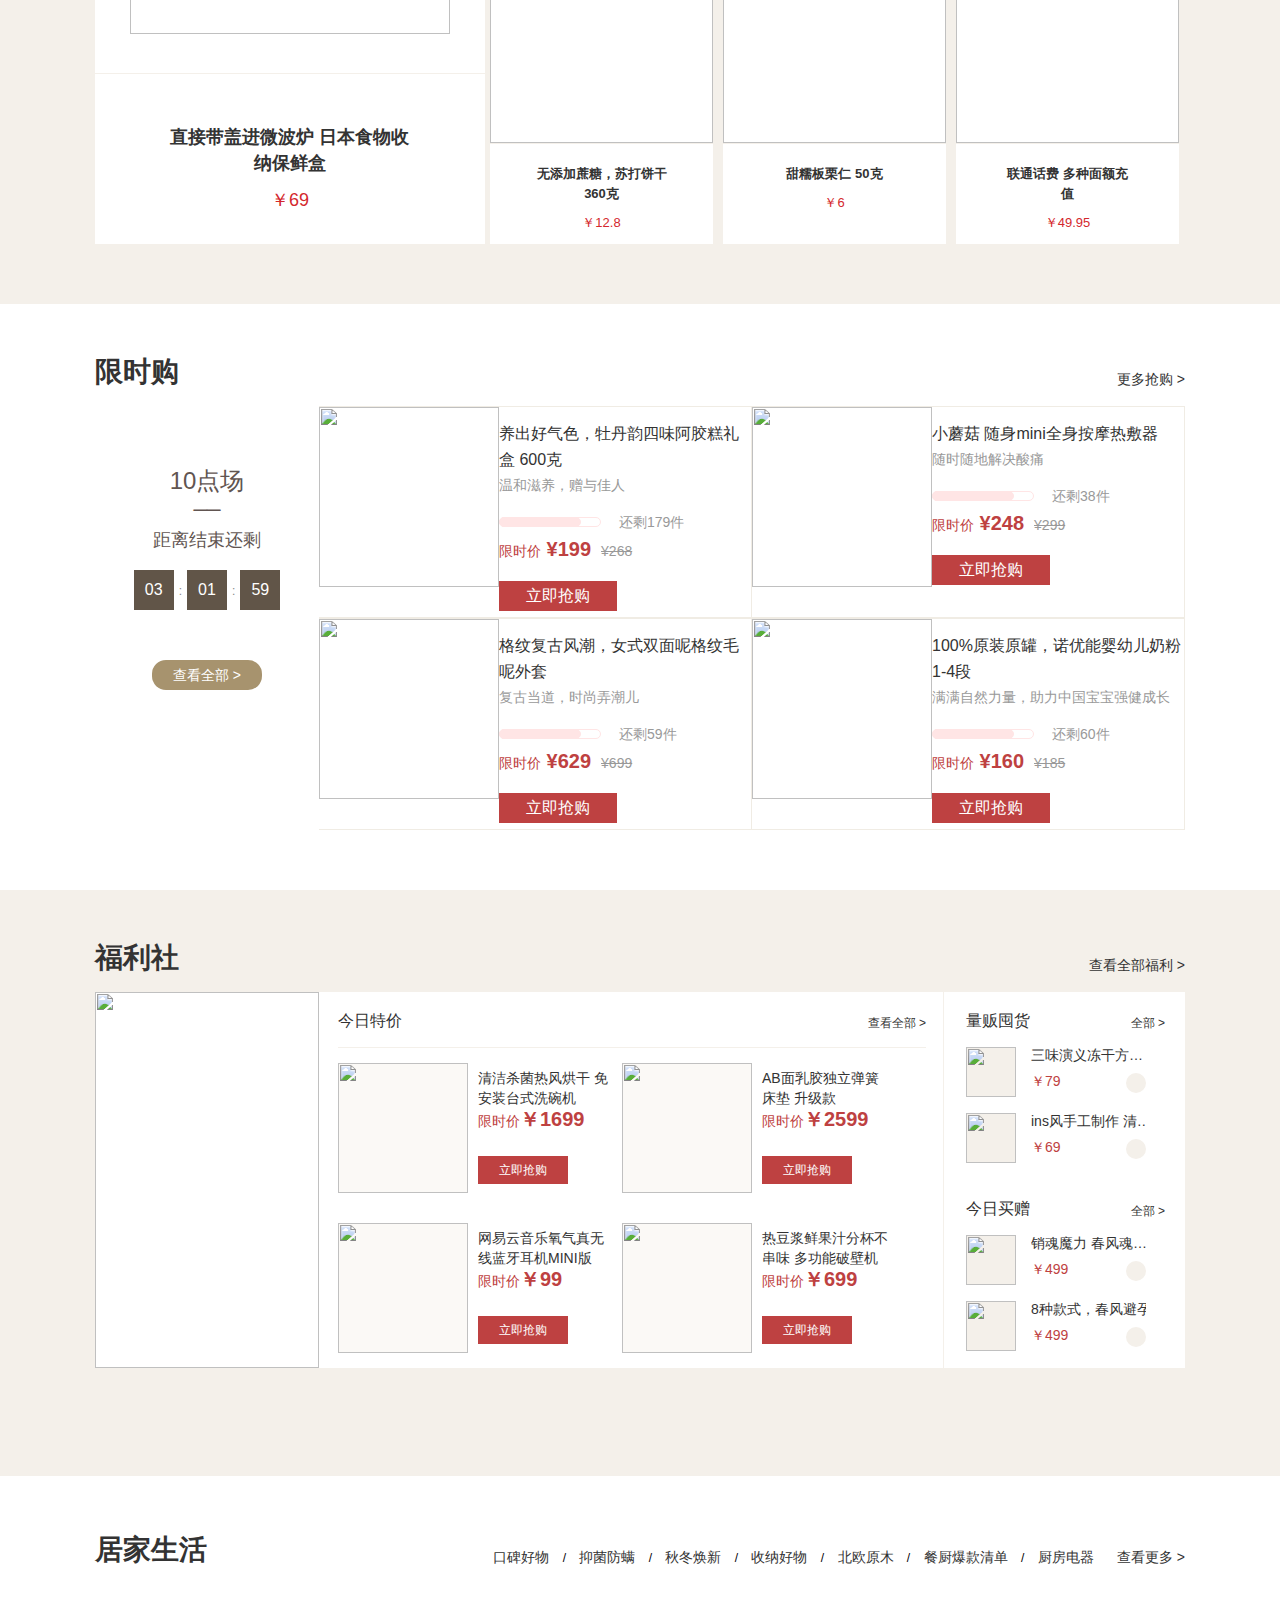
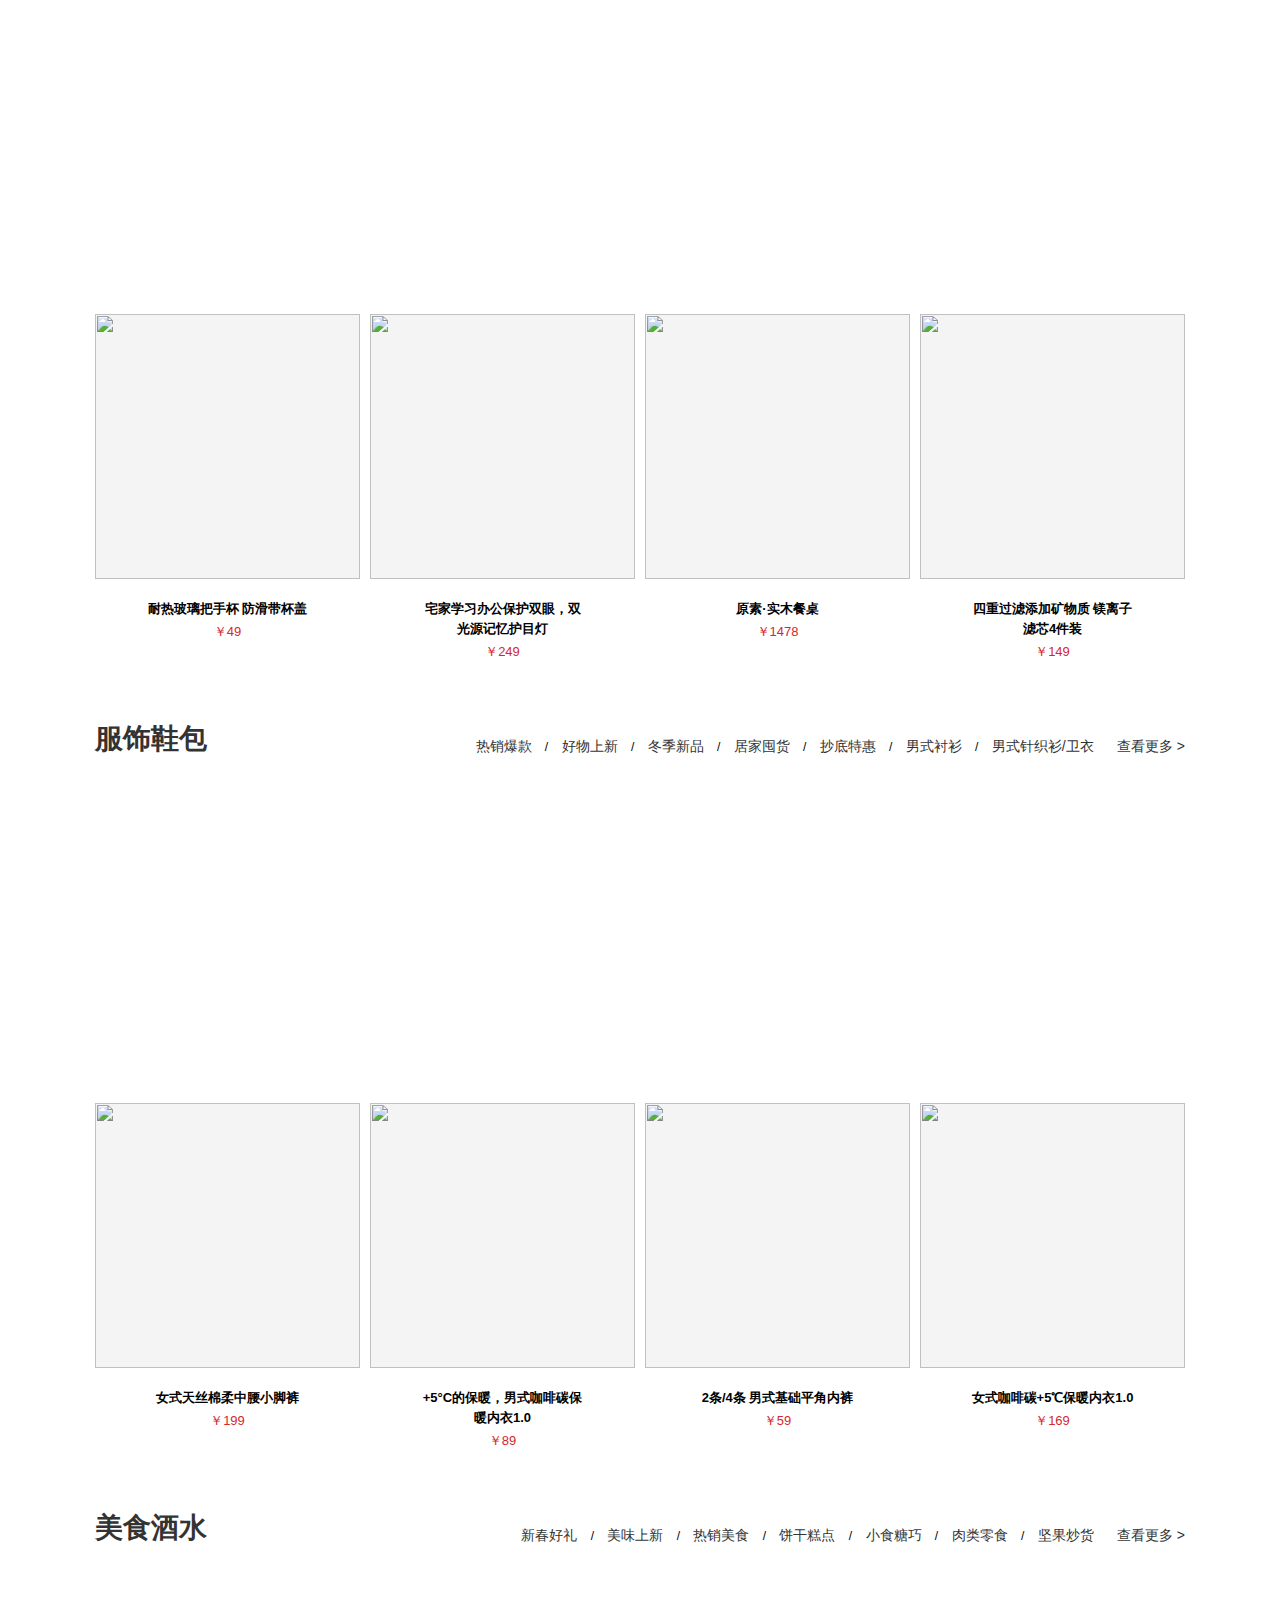
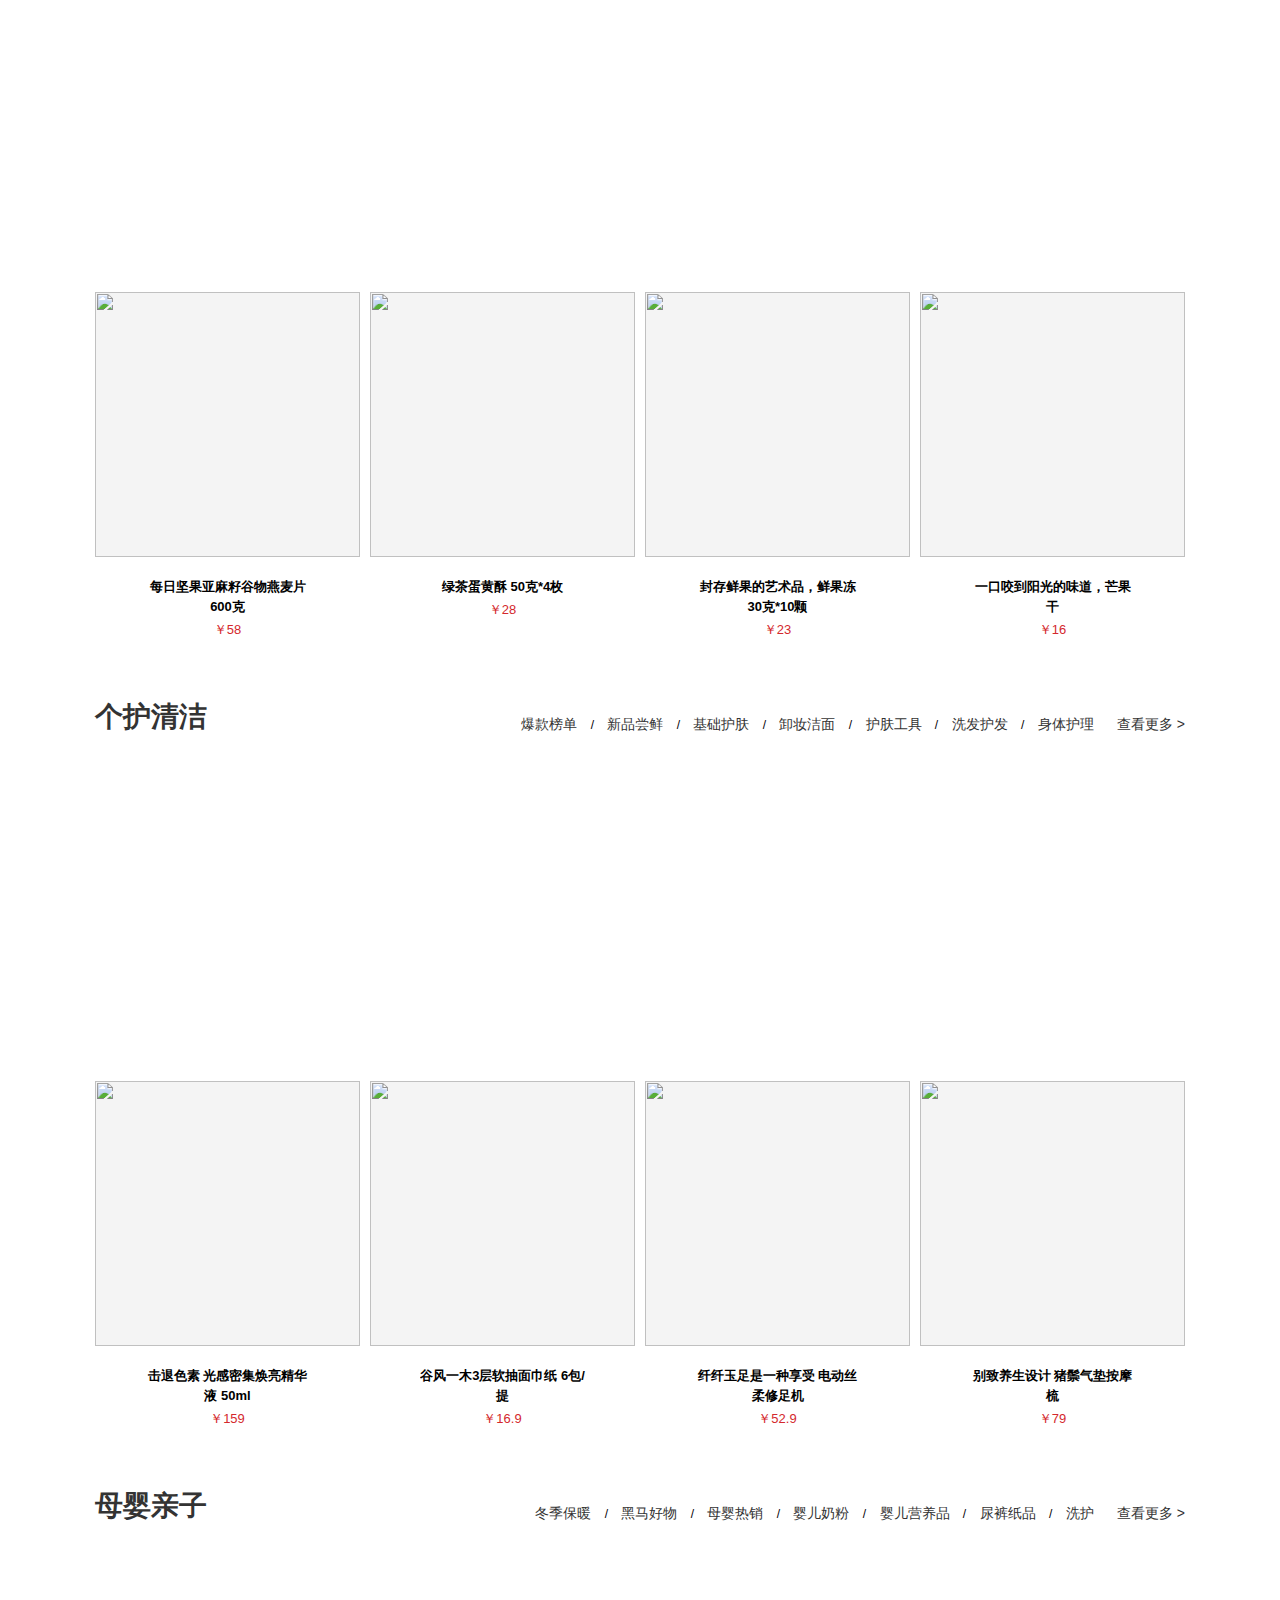
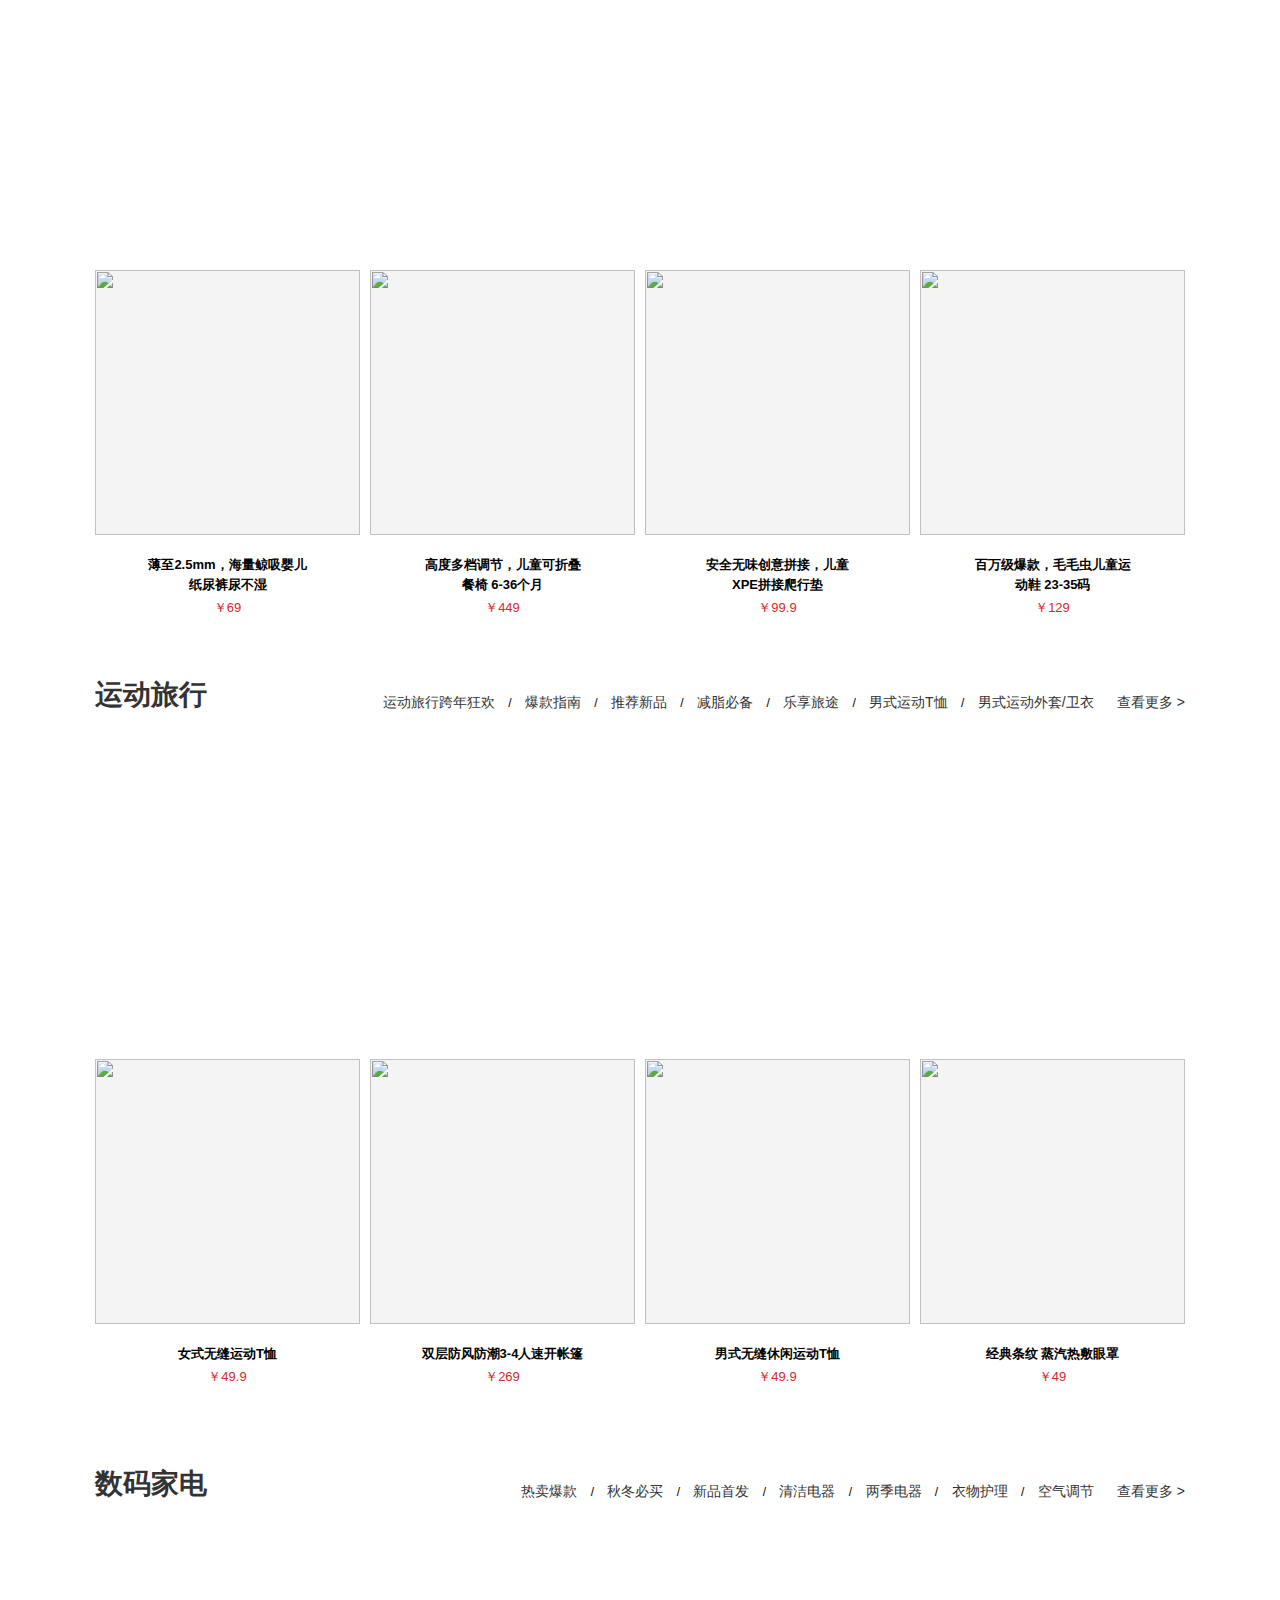
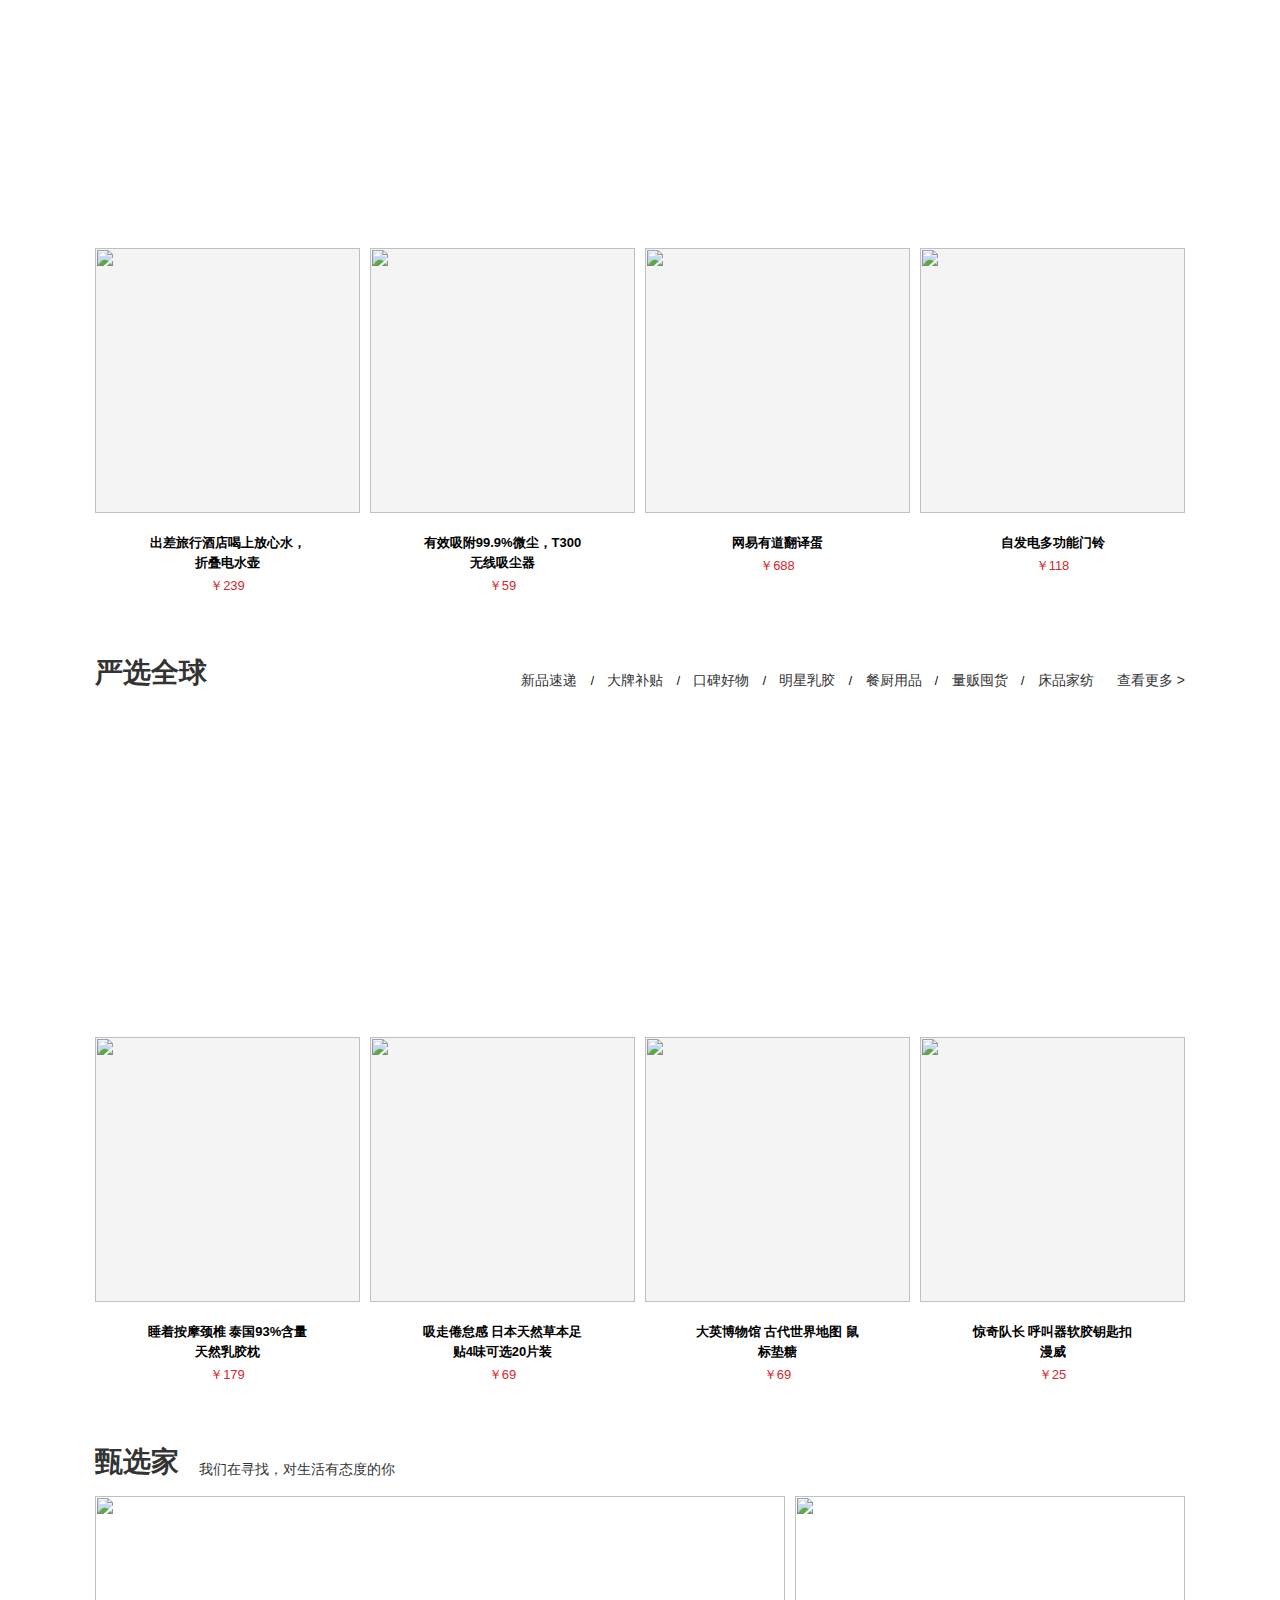
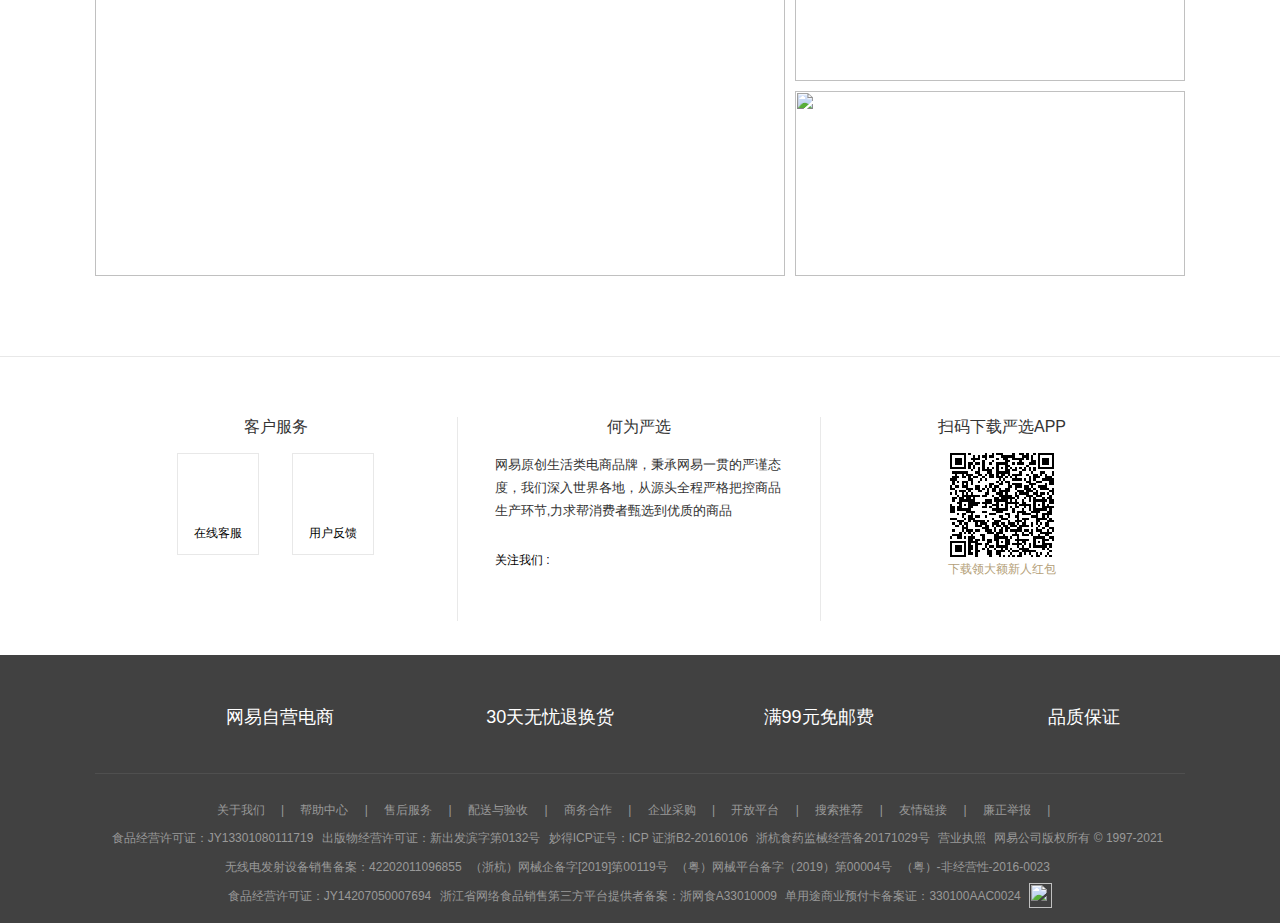
==== commit 6e819a4f: "Final version" ====
--- a/pages/index.html
+++ b/pages/index.html
@@ -28,7 +28,7 @@
                 </div>
                 <div>
                     <ul class="clearfix">
-                        <li><a href="#" class="log">登录/注册</a></li>
+                        <li><a href="./login.html" class="log" target="_blank">登录/注册</a></li>
                         <li><a href="#">我的订单</a></li>
                         <li><a href="#">会员</a></li>
                         <li><a href="#">甄选家</a></li>
@@ -59,7 +59,7 @@
                 <div class="cart">
                     <i></i>
                     <span>购物车</span>
-                    <span>0</span>
+                    <span class="number">0</span>
                 </div>
             </div>
             <!-- 导航栏 -->
@@ -95,8 +95,8 @@
             <li><a href="#">数码家电</a></li>
             <li><a href="#">严选全球</a></li>
             <li><a href="#" class="nohov"><i></i></a></li>
-            <li><a href="#" class="nohov log"><i></i></a></li>
-            <li><a href="#" class="nohov cart"><i></i></a></li>
+            <li><a href="./login.html" class="nohov" target="_blank"><i></i></a></li>
+            <li><a href="./cart.html" class="nohov cart" target="_blank"><i></i></a></li>
         </ol>
     </div>
     <!-- banner图 -->
@@ -113,7 +113,7 @@
                 <div class="c1">
                     <div>
                         <div class="clearfix">
-                            <a href="#" class="list">
+                            <a href="./list.html" target="_blank">
                                 <h3>新品首发</h3>
                             </a>
                             <span>为你寻觅世间好物</span>
@@ -379,7 +379,7 @@
                                 <h4>10点场</h4>
                                 <span>__</span>
                                 <span>距离结束还剩</span>
-                                <span class="timeout"><i class="hours">03</i>:<b class="minutes">01</b>:<em class="second">20</em></span>
+                                <span class="timeout"><i class="hours">03</i>:<b class="minutes">01</b>:<em class="second">59</em></span>
                                 <span>查看全部 ></span>
                             </a>
                         </div>
@@ -1316,5 +1316,4 @@
         </div>
 </body>
 
-
 </html>